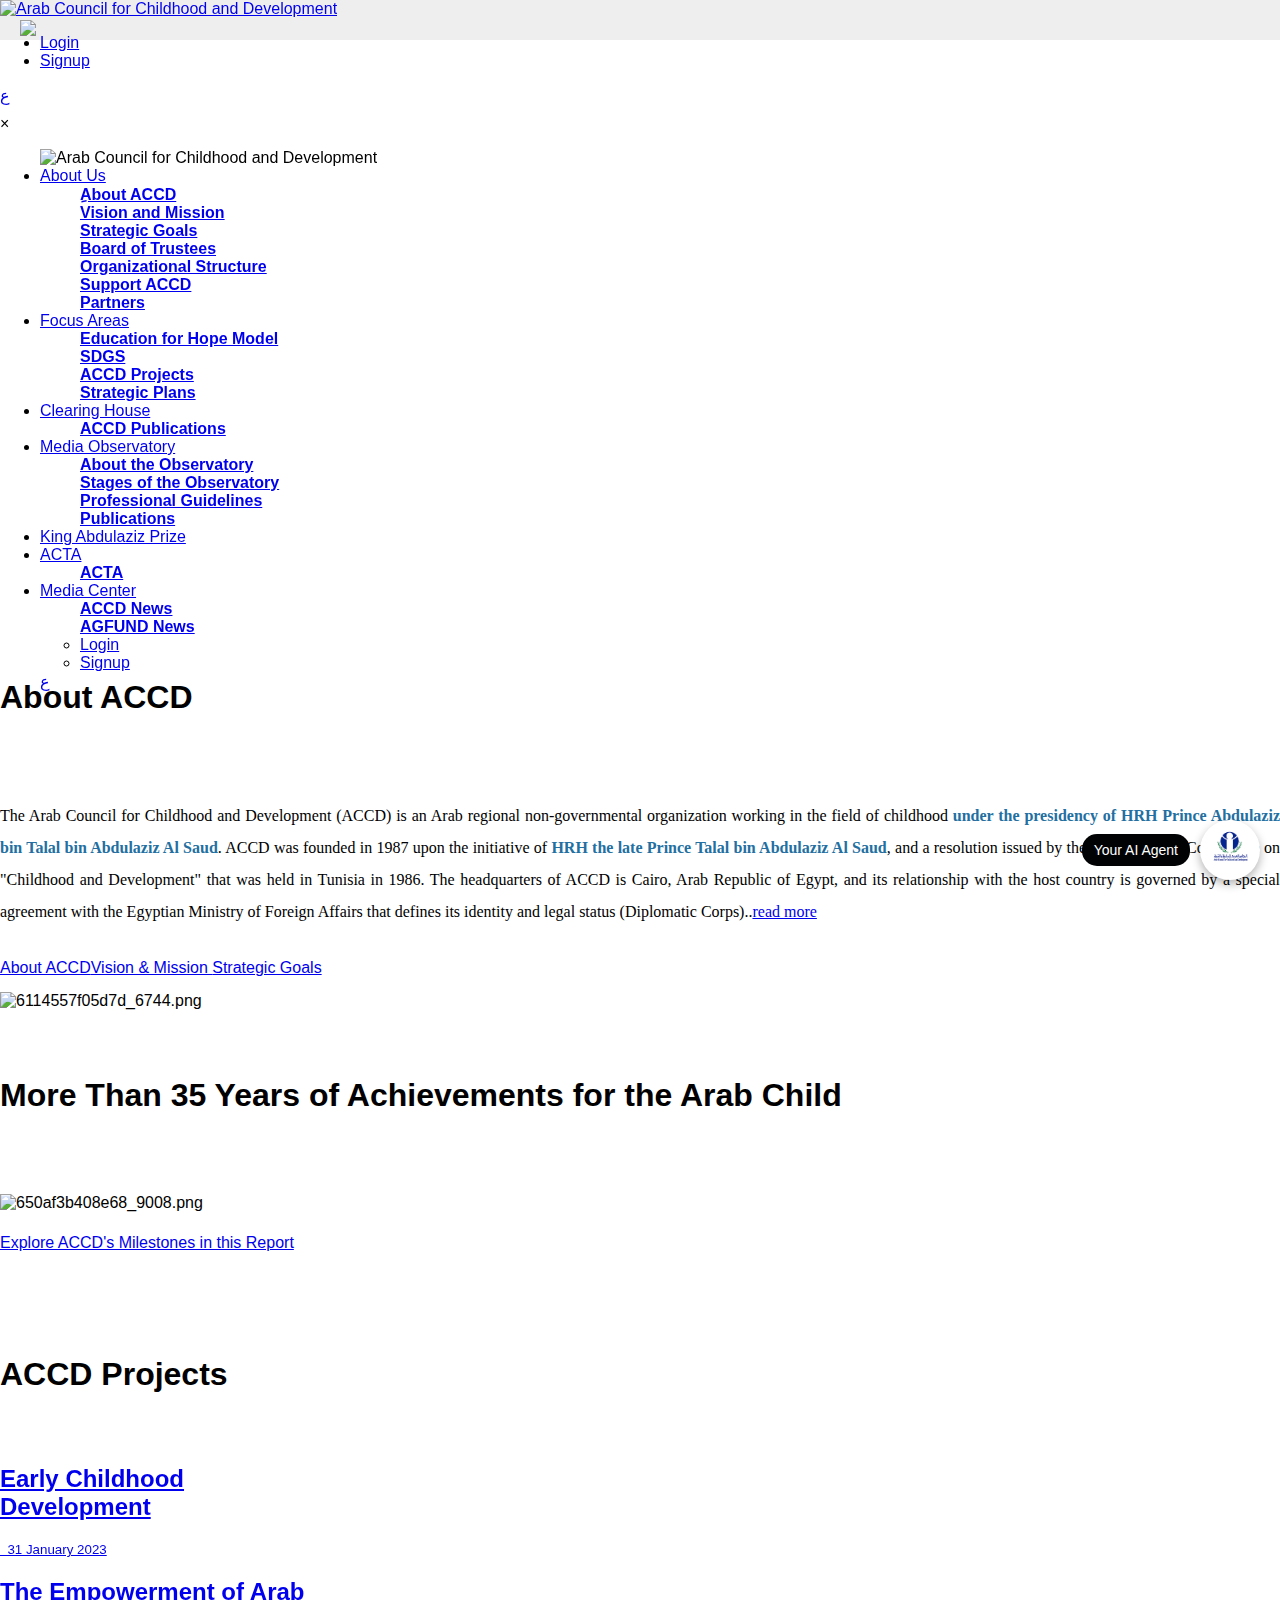
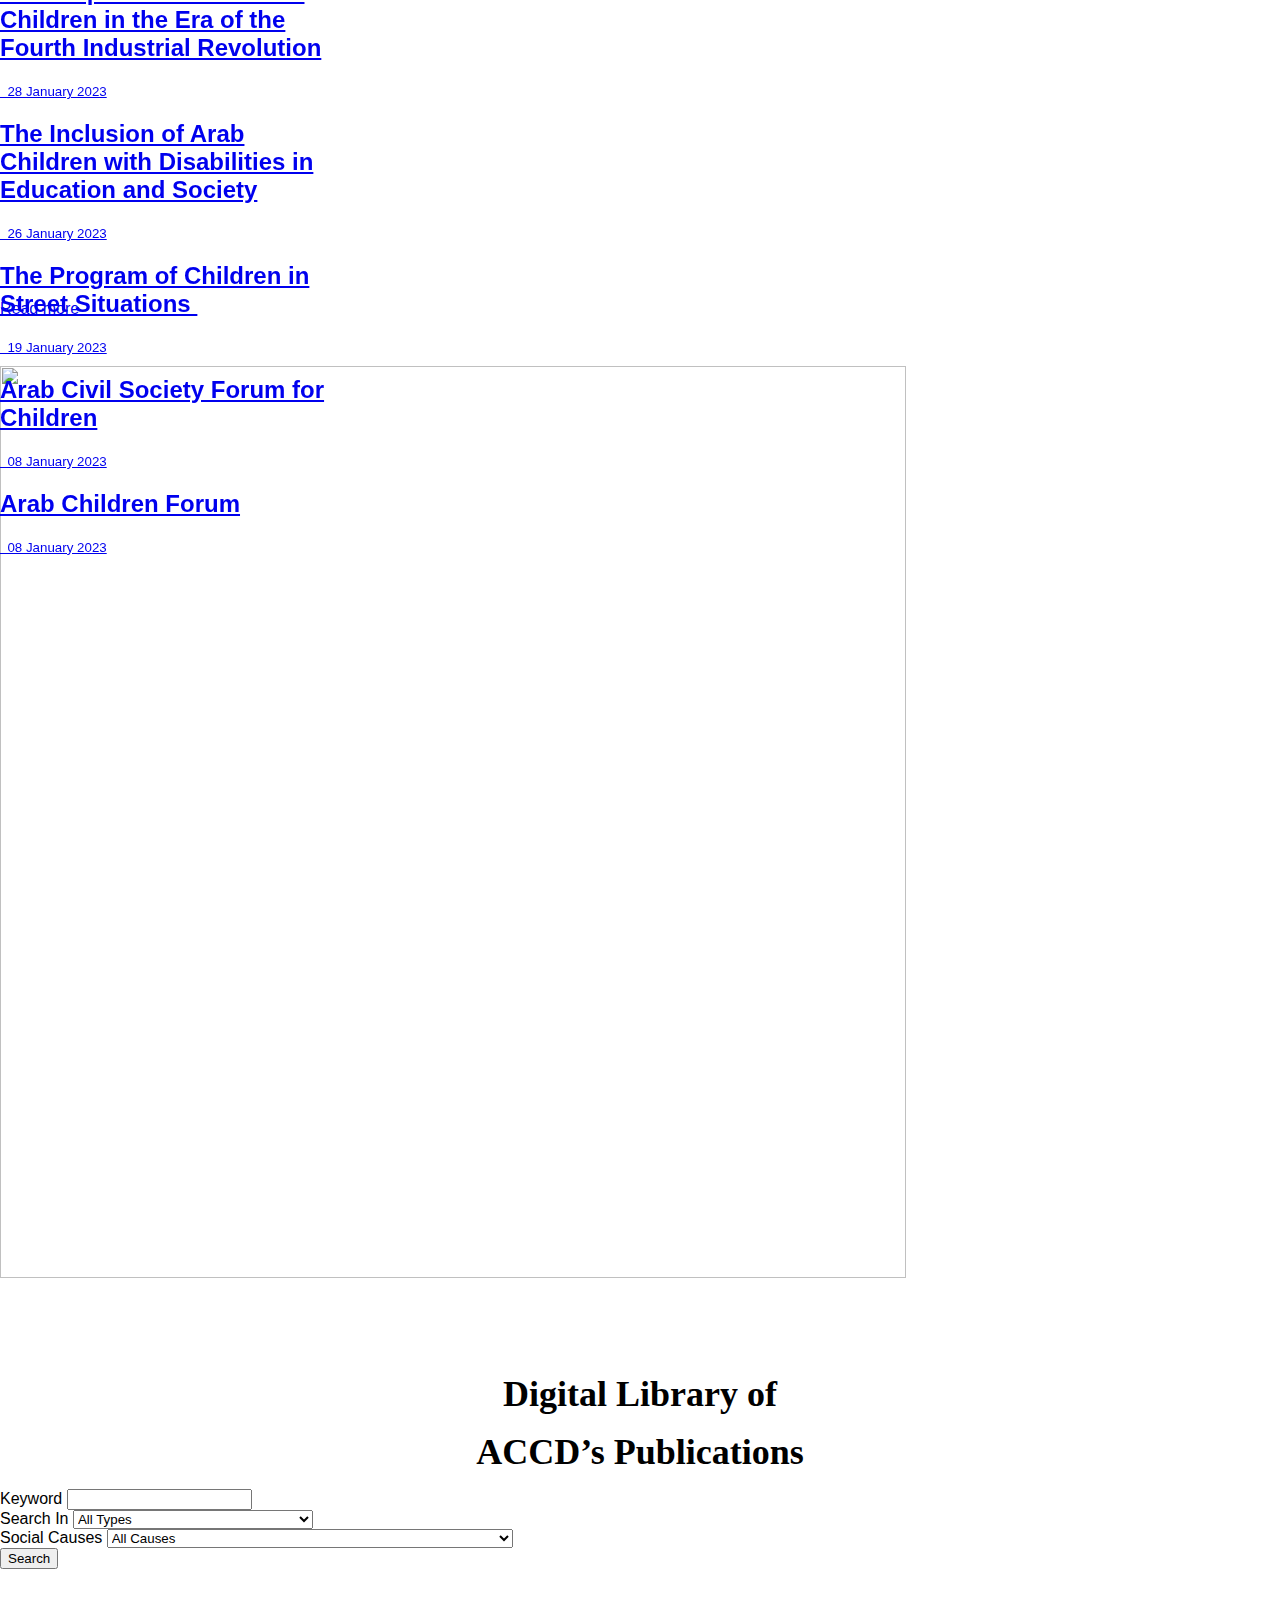
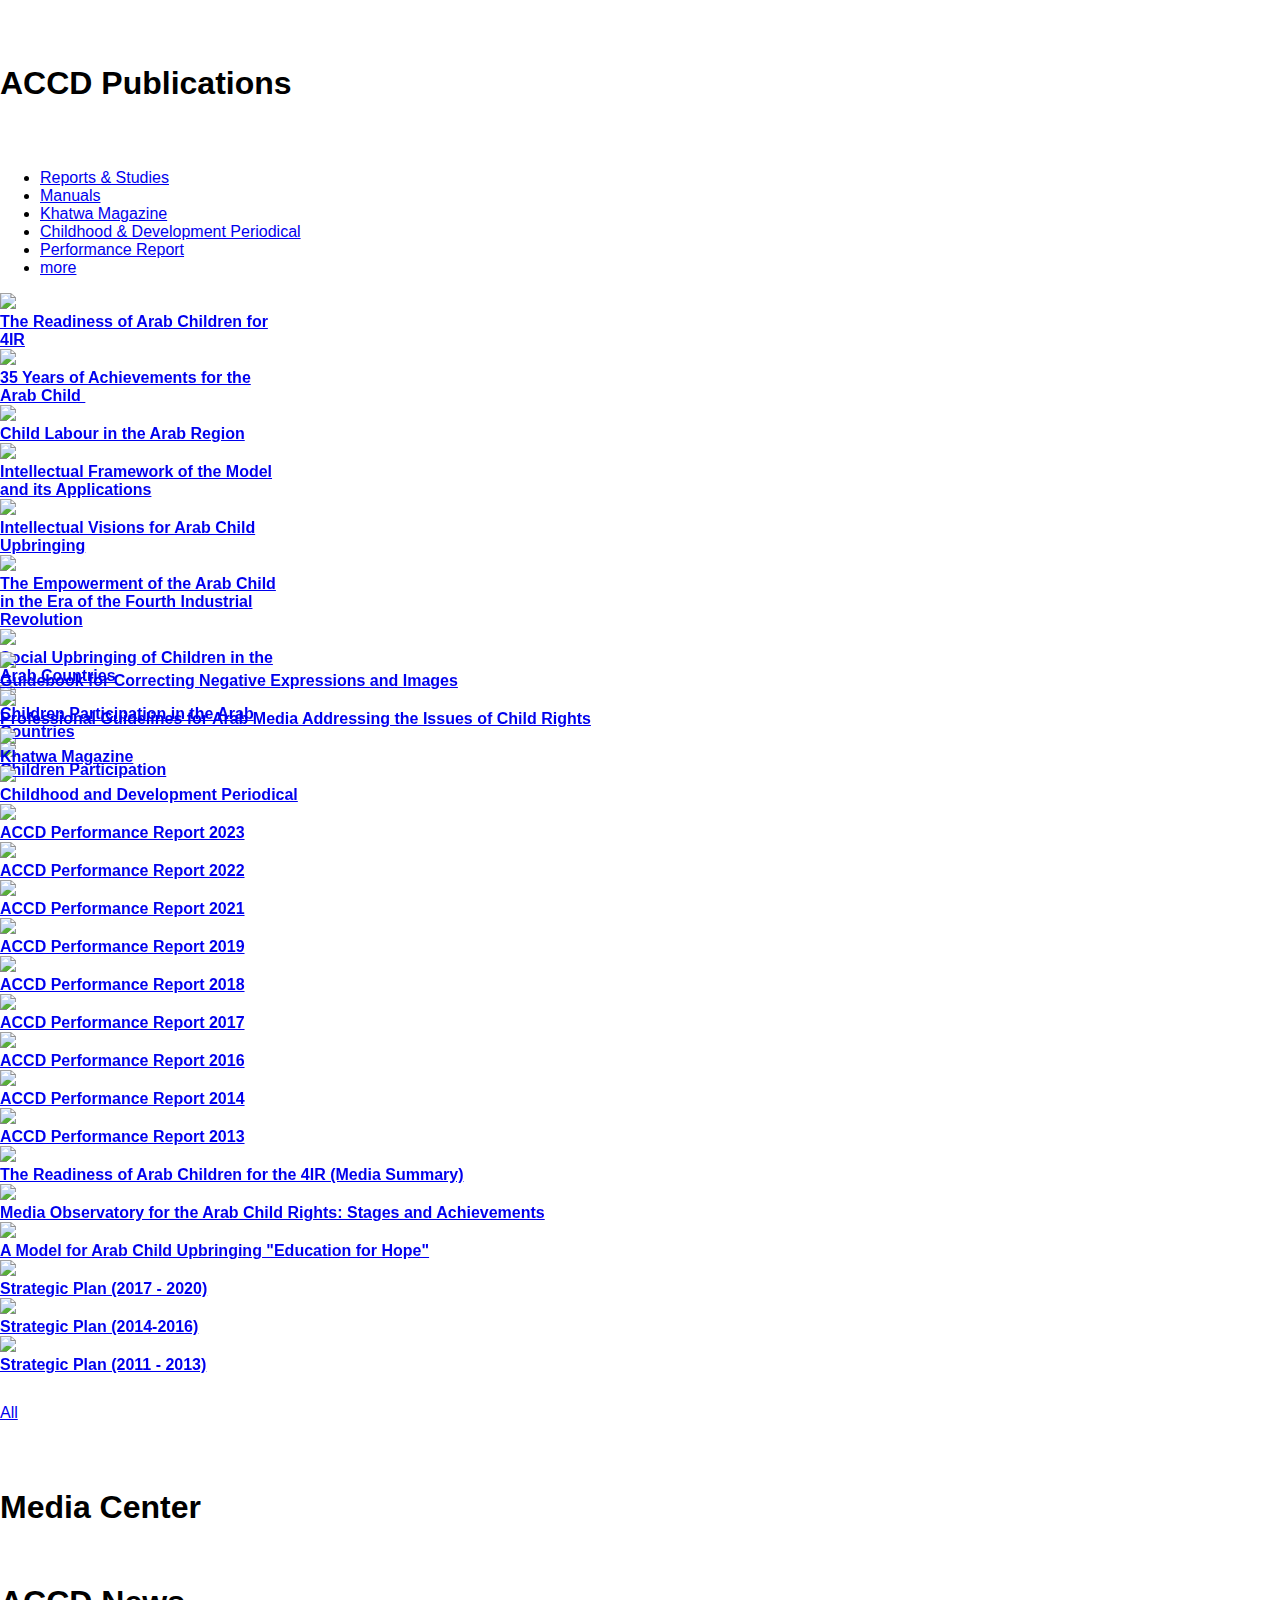
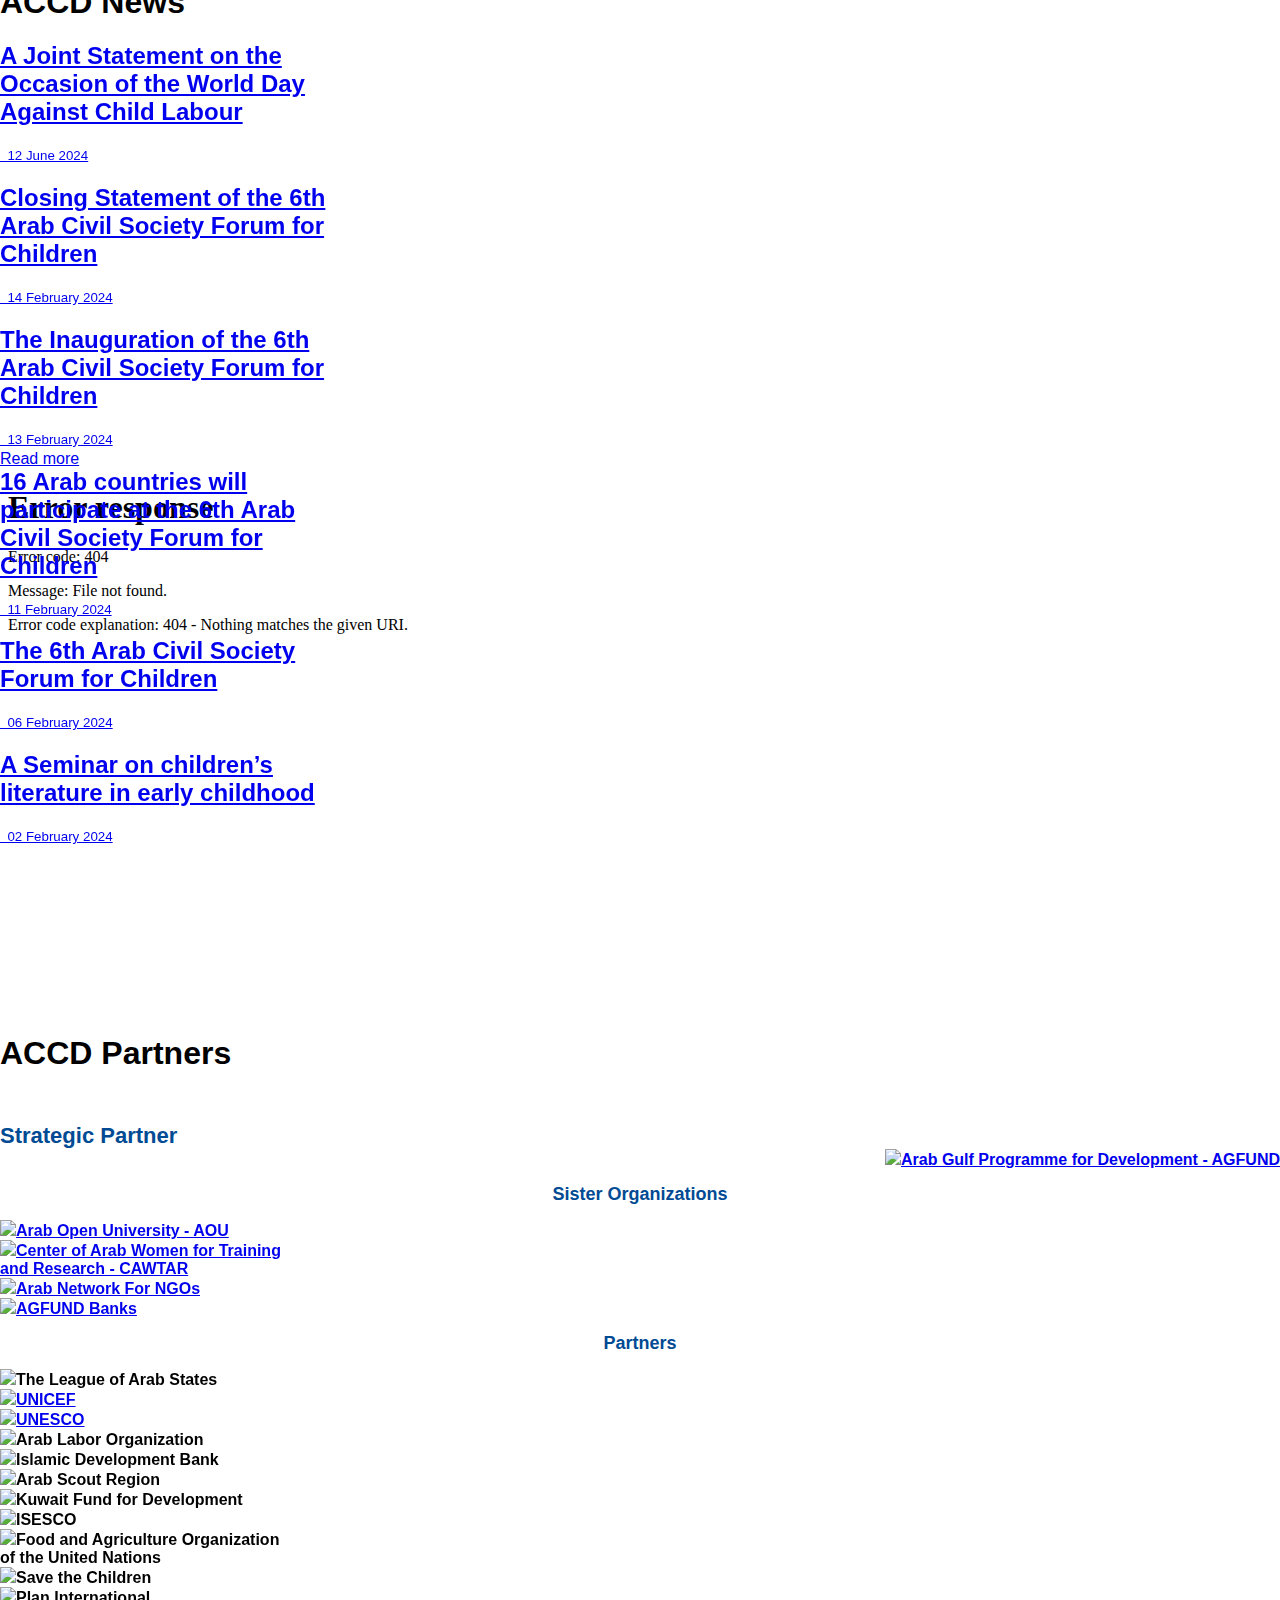
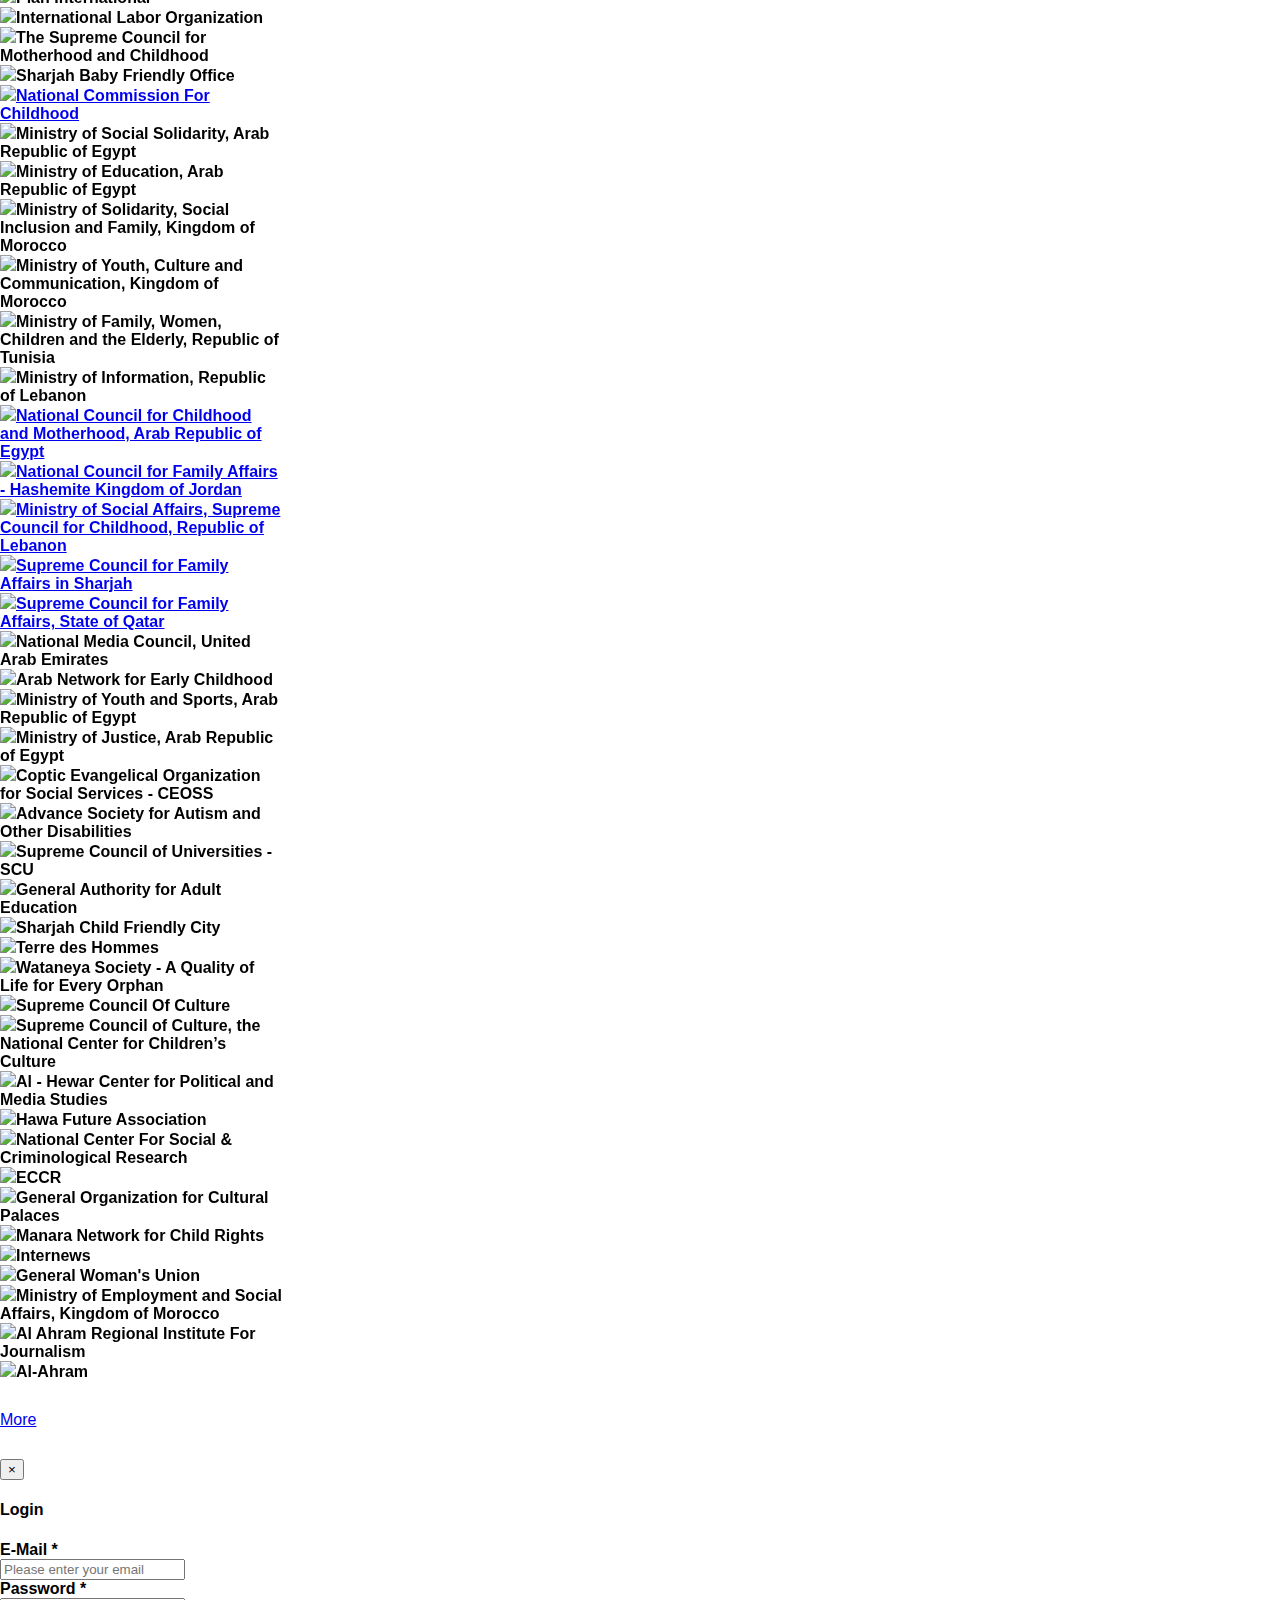
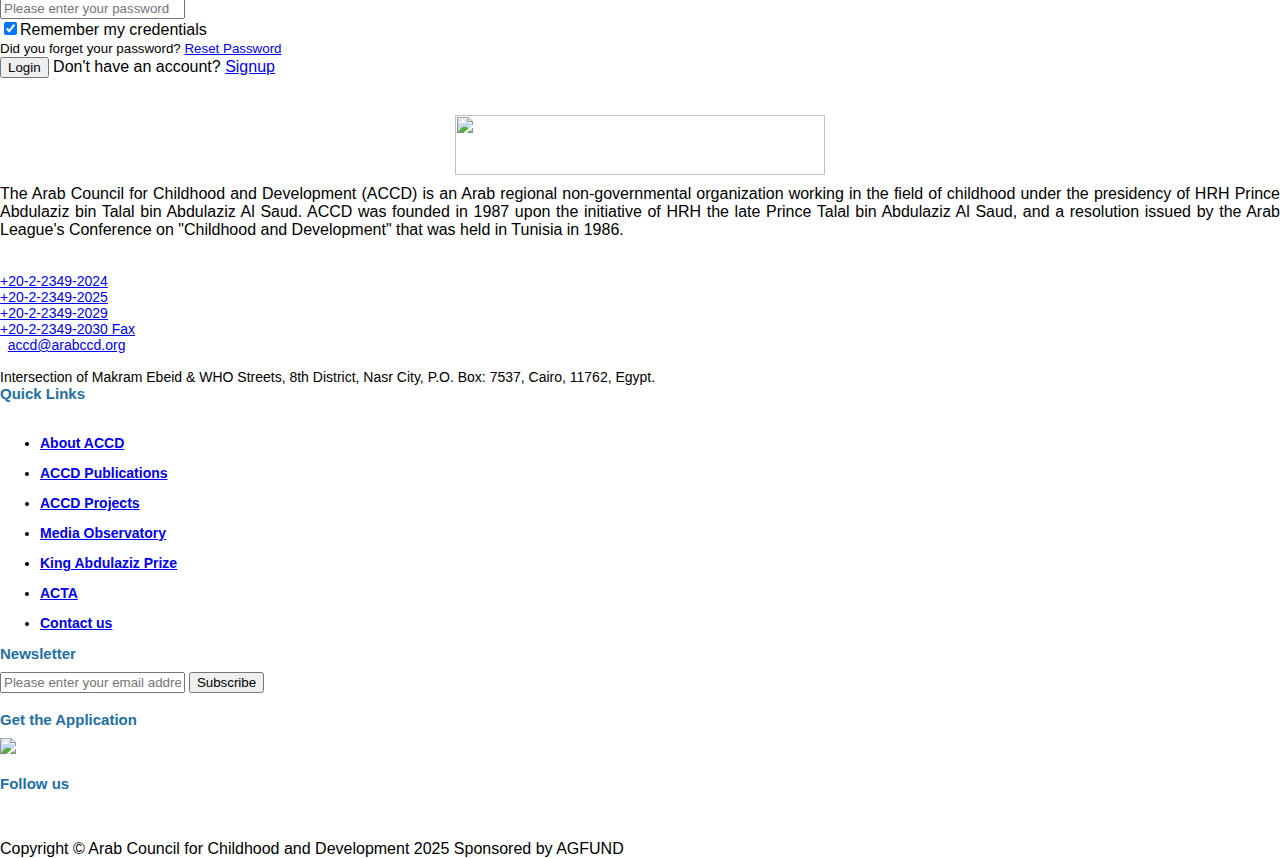
==== index.html @ 047ad4ff "Add files via upload" ====
<!DOCTYPE html>
<!-- saved from url=(0027)https://www.arabccd.org/en/ -->
<html lang="en" dir="ltr"><head><meta http-equiv="Content-Type" content="text/html; charset=UTF-8">

<title>Arab Council for Childhood and Development</title>

<!-- Standard Tags -->

<meta http-equiv="X-UA-Compatible" content="IE=Edge">
<meta http-equiv="content-type" content="text/html">
<meta name="robots" content="index,follow">
<meta name="viewport" content="width=device-width, initial-scale=1, maximum-scale=1, user-scalable=no">
<meta name="description" content="The Arab Council for Childhood and Development (ACCD) is an Arab regional non-governmental organization working in the field of childhood under the presidency of HRH Prince Abdulaziz bin Talal bin Abdulaziz Al Saud. ACCD was founded in 1987 upon the initiative of HRH the late Prince Talal bin Abdulaziz Al Saud, and a resolution issued by the Arab League&#39;s Conference on &quot;Childhood and Development&quot; that was held in Tunisia in 1986. ">

<!-- Social Media -->
<meta itemprop="name" content="Arab Council for Childhood and Development">
<meta itemprop="description" content="The Arab Council for Childhood and Development (ACCD) is an Arab regional non-governmental organization working in the field of childhood under the presidency of HRH Prince Abdulaziz bin Talal bin Abdulaziz Al Saud. ACCD was founded in 1987 upon the initiative of HRH the late Prince Talal bin Abdulaziz Al Saud, and a resolution issued by the Arab League&#39;s Conference on &quot;Childhood and Development&quot; that was held in Tunisia in 1986. ">
<meta itemprop="image" content="https://www.arabccd.org/uploads/_website/cover_6502f2e798486.jpg">
<meta property="og:url" content="http://www.arabccd.org/en/">
<meta property="og:title" content="Arab Council for Childhood and Development">
<meta property="og:description" content="The Arab Council for Childhood and Development (ACCD) is an Arab regional non-governmental organization working in the field of childhood under the presidency of HRH Prince Abdulaziz bin Talal bin Abdulaziz Al Saud. ACCD was founded in 1987 upon the initiative of HRH the late Prince Talal bin Abdulaziz Al Saud, and a resolution issued by the Arab League&#39;s Conference on &quot;Childhood and Development&quot; that was held in Tunisia in 1986. "> 
<meta property="og:image" content="https://www.arabccd.org/uploads/_website/cover_6502f2e798486.jpg">
<meta property="og:site_name" content="Arab Council for Childhood and Development">
<meta property="og:see_also" content="https://www.arabccd.org/">
<meta property="og:type" content="website">
<meta name="twitter:card" content="summary">
<meta name="twitter:url" content="http://www.arabccd.org/en/">
<meta name="twitter:title" content="Arab Council for Childhood and Development">
<meta name="twitter:description" content="The Arab Council for Childhood and Development (ACCD) is an Arab regional non-governmental organization working in the field of childhood under the presidency of HRH Prince Abdulaziz bin Talal bin Abdulaziz Al Saud. ACCD was founded in 1987 upon the initiative of HRH the late Prince Talal bin Abdulaziz Al Saud, and a resolution issued by the Arab League&#39;s Conference on &quot;Childhood and Development&quot; that was held in Tunisia in 1986. ">
<meta name="twitter:image" content="https://www.arabccd.org/uploads/_website/cover_6502f2e798486.jpg">

<!-- Header Bar Theme -->
<meta name="theme-color" content="#032f57">
<meta name="msapplication-navbutton-color" content="#032f57">
<meta name="apple-mobile-web-app-status-bar-style" content="#032f57">

<!-- Customization -->
<link rel="icon" type="image/png" href="https://www.arabccd.org/en/uploads/_website/icon_1518414326.png">
<!--<base href="https://www.arabccd.org/en/">--><base href=".">

<!-- Base Scripts -->
<script src="./Arab Council for Childhood and Development_files/_jquery.js.download"></script><link type="text/css" rel="stylesheet" id="dark-mode-custom-link"><link type="text/css" rel="stylesheet" id="dark-mode-general-link"><style lang="en" type="text/css" id="dark-mode-custom-style"></style><style lang="en" type="text/css" id="dark-mode-native-style"></style><style lang="en" type="text/css" id="dark-mode-native-sheet"></style>
<script src="./Arab Council for Childhood and Development_files/_jquery-ui.js.download"></script>
<script src="./Arab Council for Childhood and Development_files/_bootstrap.js.download"></script>
<script src="./Arab Council for Childhood and Development_files/_functions.js.download"></script>
<script src="./Arab Council for Childhood and Development_files/_language.js.download"></script>

<!-- Base Sheets -->
<link href="./Arab Council for Childhood and Development_files/_bootstrap-ltr.css" rel="stylesheet">
<link href="./Arab Council for Childhood and Development_files/_fontawesome.css" rel="stylesheet">
<link href="./Arab Council for Childhood and Development_files/_core.css" rel="stylesheet">

<!-- Common Plugins -->
<script src="./Arab Council for Childhood and Development_files/confirm.min.js.download"></script><link href="./Arab Council for Childhood and Development_files/confirm.min.css" rel="stylesheet">
<script src="./Arab Council for Childhood and Development_files/fancybox.min.js.download"></script><link href="./Arab Council for Childhood and Development_files/fancybox.min.css" rel="stylesheet">
<script src="./Arab Council for Childhood and Development_files/select2.min.js.download"></script><link href="./Arab Council for Childhood and Development_files/select2.min.css" rel="stylesheet">
<script src="./Arab Council for Childhood and Development_files/max-length.js.download"></script><link href="./Arab Council for Childhood and Development_files/max-length.css" rel="stylesheet">
<script src="./Arab Council for Childhood and Development_files/sticky.min.js.download"></script>
<script src="./Arab Council for Childhood and Development_files/validator.min.js.download"></script>
<link href="./Arab Council for Childhood and Development_files/animate.min.css" rel="stylesheet">

<!-- Website Plugins -->
<script src="./Arab Council for Childhood and Development_files/animate-os.min.js.download"></script><link href="./Arab Council for Childhood and Development_files/animate-os.min.css" rel="stylesheet">
<script src="./Arab Council for Childhood and Development_files/preloader.js.download"></script><link href="./Arab Council for Childhood and Development_files/preloader.css" rel="stylesheet">
<script src="./Arab Council for Childhood and Development_files/swiper.min.js.download"></script><link href="./Arab Council for Childhood and Development_files/swiper.min.css" rel="stylesheet">
<script src="./Arab Council for Childhood and Development_files/smooth-scroll.min.js.download"></script>

<!-- Load classes separately when not in production -->
	<link href="./Arab Council for Childhood and Development_files/_theme.css" rel="stylesheet">
	<link href="./Arab Council for Childhood and Development_files/_classes.css" rel="stylesheet">
	<link href="./Arab Council for Childhood and Development_files/_modules.css" rel="stylesheet">	
	<link href="./Arab Council for Childhood and Development_files/loading.css" rel="stylesheet">
	<link href="./Arab Council for Childhood and Development_files/header.css" rel="stylesheet">
	<link href="./Arab Council for Childhood and Development_files/footer.css" rel="stylesheet">
	
	<link href="./Arab Council for Childhood and Development_files/generic-1.css" rel="stylesheet"><link href="./Arab Council for Childhood and Development_files/generic-2.css" rel="stylesheet"><link href="./Arab Council for Childhood and Development_files/generic-3.css" rel="stylesheet"><link href="./Arab Council for Childhood and Development_files/generic-4.css" rel="stylesheet"><link href="./Arab Council for Childhood and Development_files/generic-blurred.css" rel="stylesheet"><link href="./Arab Council for Childhood and Development_files/generic-fixed.css" rel="stylesheet"><link href="./Arab Council for Childhood and Development_files/generic-gradient.css" rel="stylesheet"><link href="./Arab Council for Childhood and Development_files/generic-sm-1.css" rel="stylesheet"><link href="./Arab Council for Childhood and Development_files/generic-sm-blurred.css" rel="stylesheet"><link href="./Arab Council for Childhood and Development_files/icon-shadow.css" rel="stylesheet"><link href="./Arab Council for Childhood and Development_files/image-only.css" rel="stylesheet"><link href="./Arab Council for Childhood and Development_files/image.css" rel="stylesheet"><link href="./Arab Council for Childhood and Development_files/laptop.css" rel="stylesheet"><link href="./Arab Council for Childhood and Development_files/observatory-record.css" rel="stylesheet"><link href="./Arab Council for Childhood and Development_files/publication-2d-large.css" rel="stylesheet"><link href="./Arab Council for Childhood and Development_files/publication-2d.css" rel="stylesheet"><link href="./Arab Council for Childhood and Development_files/publication.css" rel="stylesheet"><link href="./Arab Council for Childhood and Development_files/side-content-1.css" rel="stylesheet"><link href="./Arab Council for Childhood and Development_files/team-1.css" rel="stylesheet"><link href="./Arab Council for Childhood and Development_files/video.css" rel="stylesheet">
	<link href="./Arab Council for Childhood and Development_files/about-links.css" rel="stylesheet"><link href="./Arab Council for Childhood and Development_files/application-buttons.css" rel="stylesheet"><link href="./Arab Council for Childhood and Development_files/ch-cause-index.css" rel="stylesheet"><link href="./Arab Council for Childhood and Development_files/ch-counter.css" rel="stylesheet"><link href="./Arab Council for Childhood and Development_files/ch-search.css" rel="stylesheet"><link href="./Arab Council for Childhood and Development_files/contact-info.css" rel="stylesheet"><link href="./Arab Council for Childhood and Development_files/mission-vision.css" rel="stylesheet"><link href="./Arab Council for Childhood and Development_files/newsletter.css" rel="stylesheet"><link href="./Arab Council for Childhood and Development_files/partners.css" rel="stylesheet"><link href="./Arab Council for Childhood and Development_files/prize-application.css" rel="stylesheet"><link href="./Arab Council for Childhood and Development_files/publications-search.css" rel="stylesheet"><link href="./Arab Council for Childhood and Development_files/quick-links-buttons.css" rel="stylesheet"><link href="./Arab Council for Childhood and Development_files/quick-links.css" rel="stylesheet"><link href="./Arab Council for Childhood and Development_files/scopes-links.css" rel="stylesheet"><link href="./Arab Council for Childhood and Development_files/share-page.css" rel="stylesheet"><link href="./Arab Council for Childhood and Development_files/slider.css" rel="stylesheet"><link href="./Arab Council for Childhood and Development_files/social.css" rel="stylesheet">	
	<link href="./Arab Council for Childhood and Development_files/template1.css" rel="stylesheet"><link href="./Arab Council for Childhood and Development_files/template2.css" rel="stylesheet"><link href="./Arab Council for Childhood and Development_files/template3.css" rel="stylesheet">
<!-- Website Specific -->
<script src="./Arab Council for Childhood and Development_files/functions.js.download"></script>
<script src="./Arab Council for Childhood and Development_files/header.js.download"></script>
<link href="./Arab Council for Childhood and Development_files/theme.css" rel="stylesheet">
<link href="./Arab Council for Childhood and Development_files/template.css" rel="stylesheet">

<!-- Variables passed from PHP to JS -->
<script>
var user_token = "f3qru41ac0ocs4k8kgcgw8wc0skog0s";
var current_platform = "Browser";
var on_mobile = 0;
var enable_localization = 1;
var file_size_limit = 524288;
</script>

<!-- Custom Meta Data -->
<script src="./Arab Council for Childhood and Development_files/selecty.min.js.download"></script>
<link href="./Arab Council for Childhood and Development_files/selecty.min.css" rel="stylesheet">

<script charset="utf-8" src="./Arab Council for Childhood and Development_files/timeline.e108540dddc96e4b707f5cf259a582d7.js.download"></script></head><body class="body website" data-aos-easing="ease-in-out-sine" data-aos-duration="400" data-aos-delay="0"><div id="page-loading" style="display: none;">
	<div class="spinner">
		<div class="double-bounce1"></div>
		<div class="double-bounce2"></div>
	</div>
</div>

<script>
var swiperInstances = [];

$(document).ready(function(){
	$("#page-loading").delay(250).fadeOut(250, function(){
		hideLoadingCover();
	});
});
</script>

<style>
	body {
	font-family: Arial, sans-serif;
	margin: 0;
	padding: 0;
	overflow-x: hidden;
}

/* Floating Chat Icon - Draggable */
#chatContainer {
	position: fixed;
	bottom: 20px;
	right: 20px;
	display: flex;
	align-items: center;
	gap: 10px;
	cursor: grab;
	z-index: 9999;
	transition: transform 0.3s ease;
}

/* Hello AI Message */
#helloMessage {
	background: #000204;
	color: white;
	padding: 8px 12px;
	border-radius: 15px;
	font-size: 14px;
	white-space: nowrap;
	display: flex;
	align-items: center;
	justify-content: center;
	transition: opacity 0.3s;
}

/* Chat Icon */
#chatIcon {
	width: 60px;
	height: 60px;
	background-color: white;
	border-radius: 50%;
	box-shadow: 0px 4px 10px rgba(0, 0, 0, 0.3);
	display: flex;
	align-items: center;
	justify-content: center;
	cursor: grab;
	position: relative;
	transition: transform 0.2s ease-in-out;
}

#chatIcon:hover {
	transform: scale(1.1);
}

#chatIcon img {
	width: 45px;
	height: 45px;
	border-radius: 50%;
}

/* Chat Box - Glassmorphism */
#chatBox {
	width: 350px;
	background: rgba(255, 255, 255, 0.8);
	backdrop-filter: blur(12px);
	border-radius: 12px;
	position: fixed;
	bottom: 90px;
	right: 20px;
	box-shadow: 0px 4px 15px rgba(0, 0, 0, 0.3);
	display: none;
	flex-direction: column;
	overflow: hidden;
	z-index: 9999;
	transition: transform 0.3s ease-in-out;
}

/* Chat Header */
.chatHeader {
	background: #04070a;
	color: white;
	padding: 15px;
	font-size: 16px;
	font-weight: bold;
	display: flex;
	justify-content: space-between;
	align-items: center;
	border-bottom: 2px solid rgba(255, 255, 255, 0.2);
}

.chatHeader button {
	background: none;
	border: none;
	color: white;
	cursor: pointer;
	font-size: 18px;
	transition: transform 0.2s;
}

.chatHeader button:hover {
	transform: rotate(90deg);
}

/* Chat Messages */
#chatMessages {
	height: 150px;
	overflow-y: auto;
	padding: 10px;
	display: flex;
	flex-direction: column;
	background: #f9f9f9;
	border-bottom: 1px solid rgba(0, 0, 0, 0.1);
}

/* Suggested Buttons */
.suggested-buttons {
	display: flex;
	flex-direction: column;
	gap: 10px;
	padding: 10px;
	align-items: center;
	background: #f9f9f9;
}

.suggested-buttons button {
	width: 90%;
	padding: 10px;
	border: 2px solid #000204;
	background: white;
	color: #000204;
	border-radius: 25px;
	font-size: 16px;
	cursor: pointer;
	transition: all 0.3s ease;
}

.suggested-buttons button:hover {
	background: #000204;
	color: white;
	transform: scale(1.05);
}

/* Chat Input */
#chatInput {
	display: flex;
	align-items: center;
	padding: 10px;
	border-top: 1px solid rgba(0, 0, 0, 0.1);
	background: white;
	gap: 5px;
}

#chatInput input {
	flex: 1;
	padding: 10px;
	border: 1px solid #ddd;
	border-radius: 8px;
	font-size: 14px;
}

/* Send Button */
#chatInput button {
	background: linear-gradient(135deg, #000101, #1a1a1a);
	color: white;
	border: none;
	padding: 10px 14px;
	border-radius: 8px;
	cursor: pointer;
	transition: background 0.3s ease-in-out, transform 0.2s;
	font-size: 14px;
}

#chatInput button:hover {
	background: linear-gradient(135deg, #0056b3, #003d82);
	transform: scale(1.05);
}

/* File Upload Button */
.file-upload {
	background: none;
	border: none;
	cursor: pointer;
	font-size: 18px;
	transition: transform 0.2s;
}

.file-upload:hover {
	transform: scale(1.1);
}
/* User and Bot Messages */
.user-message {
align-self: flex-end;
background-color: #007bff;
color: white;
border-radius: 10px 10px 0 10px;
padding: 8px 12px;
margin: 4px 0;
max-width: 70%;
position: relative;
}

.bot-message {
align-self: flex-start;
background-color: #e9ecef;
color: black;
border-radius: 10px 10px 10px 0;
padding: 8px 12px;
margin: 4px 0;
max-width: 70%;
position: relative;
}

/* Timestamp */
.timestamp {
font-size: 10px;
color: #666;
margin-top: 4px;
display: block;
text-align: right;
}

.bot-message .timestamp {
text-align: left;
}

/* Date Separator */
.date-separator {
text-align: center;
font-size: 12px;
color: #666;
margin: 10px 0;
position: relative;
}

.date-separator::before,
.date-separator::after {
content: '';
flex: 1;
border-bottom: 1px solid #ddd;
margin: auto 10px;
}

.date-separator::before {
margin-right: 10px;
}

.date-separator::after {
margin-left: 10px;
}
</style>

<!-- Body Headers -->
<!-- Website header-->
<div class="print-only" style="padding: 20px; background: #eee; height: 0px">
<img src="./Arab Council for Childhood and Development_files/logo_5f705e56167b4.png" style="width:300px">
</div>

<div id="nav-sticky-sticky-wrapper" class="sticky-wrapper nav-stuck" style="height: 102px;"><div class="header" id="nav-sticky" style="width: 1275.33px; position: fixed; top: 0.01px; z-index: 1000;">
<div class="container header_container">

<!-- Large screen logo -->
<div class="logo">
	<div><a href="https://www.arabccd.org/en/"><img src="./Arab Council for Childhood and Development_files/logo_5f705e56167b4.png" alt="Arab Council for Childhood and Development"></a></div>
</div>

<!-- Large screen menu prefix -->
<div class="buttons prefix no-print" style="display: none">
	<!-- Search -->
	<div><a href="https://www.arabccd.org/en/"><i class="fas fa-home"></i></a></div>&nbsp;&nbsp;
</div>

<!-- Menu contents -->
<div class="menu no-print">
	<!-- Large screen menu prefix -->
	<div class="buttons suffix hidden-xs hidden-sm" style="margin-bottom:10px">
		<div><a href="https://www.arabccd.org/en/"><i class="fal fa-home"></i></a></div>
		
		<!-- Registration -->
		<div>
							<a data-toggle="dropdown"><i class="fal fa-user"></i></a>
						<ul class="dropdown-menu reverse animate">
									<li><a href="https://www.arabccd.org/en/#" data-toggle="modal" data-target="#loginModal">Login</a></li>
					<li><a href="https://www.arabccd.org/en/signup/">Signup</a></li>
							</ul>
		</div>
		
		<!-- Language -->
		<div><a href="https://www.arabccd.org/">ع</a></div>		
		<!-- Search -->
		<div><a onclick="websiteSearch()"><i class="fal fa-search"></i></a></div>
	</div>

	<div class="nav-menu-container">
		<!-- Small screen menu and close buttons -->
		<div class="nav-menu-sm">
			<div class="container container-md">
				<div class="nav-cover"><span class="close-nav" onclick="hideNavMenu()">×</span></div>
				<div class="nav-button" onclick="showNavMenu()"><i class="fas fa-bars"></i></div>
			</div>
		</div>
		
		<ul class="nav-menu">
			<!-- Small screen logo -->
			<div class="nav-menu-sm">
				<img src="./Arab Council for Childhood and Development_files/logo_5f705e56167b4.png" alt="Arab Council for Childhood and Development">
			</div>
			
			<!-- Menu contents -->
			<li class="nav-item nav-dropdown-item"><a toggle="" href="https://www.arabccd.org/en/about/">About Us <span class="fas fa-angle-down"></span></a><ul class="nav-dropdown "><div class="menu-links"><div class="menu-block single"><b><a href="https://www.arabccd.org/en/about/#module-611610797501c">ِAbout ACCD</a></b></div><div class="menu-block single"><b><a href="https://www.arabccd.org/en/about/#module-650bf11d673ac">Vision and Mission </a></b></div><div class="menu-block single"><b><a href="https://www.arabccd.org/en/about/#module-650c2d55d914f">Strategic Goals </a></b></div><div class="menu-block single"><b><a href="https://www.arabccd.org/en/about/#module-6116263881e97">Board of Trustees</a></b></div><div class="menu-block single"><b><a href="https://www.arabccd.org/en/about/#module-62983c2079a2d">Organizational Structure</a></b></div><div class="menu-block single"><b><a href="https://www.arabccd.org/en/about/#module-611626519bd22">Support ACCD</a></b></div><div class="menu-block single"><b><a href="https://www.arabccd.org/en/about/#module-6116265c3a39a">Partners </a></b></div></div></ul></li><li class="nav-item nav-dropdown-item"><a toggle="" href="https://www.arabccd.org/en/focus-areas-en/">Focus Areas  <span class="fas fa-angle-down"></span></a><ul class="nav-dropdown "><div class="menu-links"><div class="menu-block single"><b><a href="https://www.arabccd.org/en/focus-areas-en/#module-6368e1ea86171">Education for Hope Model </a></b></div><div class="menu-block single"><b><a href="https://www.arabccd.org/en/focus-areas-en/#module-6368fa3c2312b">SDGS</a></b></div><div class="menu-block single"><b><a href="https://www.arabccd.org/en/focus-areas-en/#module-611637a2981ef">ACCD Projects </a></b></div><div class="menu-block single"><b><a href="https://www.arabccd.org/en/focus-areas-en/#module-650b05356b09f">Strategic Plans </a></b></div></div></ul></li><li class="nav-item nav-dropdown-item"><a toggle="" href="https://www.arabccd.org/en/publications/">Clearing House  <span class="fas fa-angle-down"></span></a><ul class="nav-dropdown "><div class="menu-links"><div class="menu-block single"><b><a href="https://www.arabccd.org/en/publications/">ACCD Publications </a></b></div></div></ul></li><li class="nav-item nav-dropdown-item"><a toggle="" href="https://www.arabccd.org/en/observatory/">Media Observatory  <span class="fas fa-angle-down"></span></a><ul class="nav-dropdown "><div class="menu-links"><div class="menu-block single"><b><a href="https://www.arabccd.org/en/observatory/#module-6112a274c1d02">About the Observatory </a></b></div><div class="menu-block single"><b><a href="https://www.arabccd.org/en/observatory/#module-64bbf22aeae47">Stages of the Observatory </a></b></div><div class="menu-block single"><b><a href="https://www.arabccd.org/en/observatory/#module-64bbee30df6a0">Professional Guidelines </a></b></div><div class="menu-block single"><b><a href="https://www.arabccd.org/en/observatory/#module-611f5b97a3502">Publications </a></b></div></div></ul></li><li class="nav-item"><a href="https://www.arabccd.org/en/prizekingabdulaziz-/">King Abdulaziz Prize </a></li><li class="nav-item nav-dropdown-item"><a toggle="" href="https://www.arabccd.org/en/arab-childhood-training-academy-acta/">ACTA <span class="fas fa-angle-down"></span></a><ul class="nav-dropdown "><div class="menu-links"><div class="menu-block single"><b><a href="https://www.arabccd.org/en/arab-childhood-training-academy-acta/">ACTA </a></b></div></div></ul></li><li class="nav-item nav-dropdown-item"><a toggle="" href="https://www.arabccd.org/en/news/">Media Center  <span class="fas fa-angle-down"></span></a><ul class="nav-dropdown "><div class="menu-links"><div class="menu-block single"><b><a href="https://www.arabccd.org/en/news/">ACCD News </a></b></div><div class="menu-block single"><b><a href="https://www.arabccd.org/en/news/?category=3">AGFUND News</a></b></div></div></ul></li>			
			<!-- Small screen menu prefix -->
			<div class="nav-menu-sm">
	<!-- Large screen menu prefix -->
	<div class="buttons suffix" style="margin-bottom:10px">
		<div><a href="https://www.arabccd.org/en/"><i class="fal fa-home"></i></a></div>
		
		<!-- Registration -->
		<div>
							<a data-toggle="dropdown"><i class="fal fa-user"></i></a>
						<ul class="dropdown-menu reverse animate">
									<li><a href="https://www.arabccd.org/en/#" data-toggle="modal" data-target="#loginModal">Login</a></li>
					<li><a href="https://www.arabccd.org/en/signup/">Signup</a></li>
							</ul>
		</div>
		
		<!-- Language -->
		<div><a href="https://www.arabccd.org/">ع</a></div>		
		<!-- Search -->
		<div><a onclick="websiteSearch()"><i class="fal fa-search"></i></a></div>
	</div>
			
				<!-- Copyrights -->
								
			</div>
		</ul>
	</div>
</div>



<!-- End website header-->	
</div>
</div></div>


<script>
function websiteSearch(){
	$.confirm({
		title: "",
		theme: "light-noborder",
		content: "<input type=text id=website_search style='height:40px; padding:10px; border-radius:3px'></input>",
		buttons: {
			search: {
				text: "Search",
				btnClass: "btn-blue",
				action: function (){
					var query = this.$content.find("#website_search").val();
					if (!query){ 
						this.$content.find("#website_search").css("border","1px solid rgb(185, 74, 72)");
						return false;
					} else {
						setWindowLocation("search/?q=" + query);
					}
				}
			},
			cancel: {
				text: readLanguage.plugins.message_cancel
			}
		}
	});	
}
</script><div id="module-6114f18df39b1" class="module_custom module-6114f18df39b1"><div class=""><div class="row " style="justify-content:flex-start; align-items:stretch; flex-wrap:wrap"><div class="col-md-20 col-sm-20 regular "><link href="./Arab Council for Childhood and Development_files/slider(1).css" rel="stylesheet">

<div class="slider">
	<div id="swiper-container-slider" class="swiper-container swiper-container-horizontal swiper-container-autoheight">
		<div class="swiper-wrapper" style="transition-duration: 0ms; transform: translate3d(-2550px, 0px, 0px); height: 478px;"><div class="swiper-slide swiper-slide-duplicate" data-swiper-slide-index="3" style="width: 1275px;">
					<img class="image" src="./Arab Council for Childhood and Development_files/650b10c8ae69f.jpg">
										<div class="description">
						<div>
																		
						<!-- Buttons -->
						<div class="buttons" data-animation="zoomIn" style="animation-duration: 1s;"><a class="btn btn-arabccd" href="https://www.arabccd.org/en/arab-childhood-training-academy-acta/">ACTA Academy </a></div>						</div>
					</div>
									</div>
							<div class="swiper-slide swiper-slide-prev" data-swiper-slide-index="0" style="width: 1275px;">
					<img class="image" src="./Arab Council for Childhood and Development_files/650b0fa30e8c0.jpg">
										<div class="description">
						<div>
																		
						<!-- Buttons -->
						<div class="buttons" data-animation="zoomIn" style="animation-duration: 1s;"><a class="btn btn-arabccd" href="https://www.arabccd.org/en/about/">About ACCD</a></div>						</div>
					</div>
									</div>
							<div class="swiper-slide swiper-slide-active" data-swiper-slide-index="1" style="width: 1275px;">
					<img class="image" src="./Arab Council for Childhood and Development_files/650b0d1b163d7.jpg">
										<div class="description">
						<div>
																		
						<!-- Buttons -->
						<div class="buttons" data-animation="zoomIn" style="animation-duration: 1s;"><a class="btn btn-arabccd" href="https://www.arabccd.org/en/about/#module-650bf11d673ac">Mission and Vision </a></div>						</div>
					</div>
									</div>
							<div class="swiper-slide swiper-slide-next" data-swiper-slide-index="2" style="width: 1275px;">
					<img class="image" src="./Arab Council for Childhood and Development_files/650b0c8d06eda.png">
										<div class="description">
						<div>
						<h2 data-animation="fadeInLeft" class="" style="animation-duration: 1s;">Focus Areas </h2>												
						<!-- Buttons -->
						<div class="buttons" data-animation="zoomIn" style="animation-duration: 1s;"><a class="btn btn-arabccd" href="https://www.arabccd.org/en/focus-areas-en/">Explore the Model </a></div>						</div>
					</div>
									</div>
							<div class="swiper-slide" data-swiper-slide-index="3" style="width: 1275px;">
					<img class="image" src="./Arab Council for Childhood and Development_files/650b10c8ae69f.jpg">
										<div class="description">
						<div>
																		
						<!-- Buttons -->
						<div class="buttons" data-animation="zoomIn" style="animation-duration: 1s;"><a class="btn btn-arabccd" href="https://www.arabccd.org/en/arab-childhood-training-academy-acta/">ACTA Academy </a></div>						</div>
					</div>
									</div>
					<div class="swiper-slide swiper-slide-duplicate swiper-slide-duplicate-prev" data-swiper-slide-index="0" style="width: 1275px;">
					<img class="image" src="./Arab Council for Childhood and Development_files/650b0fa30e8c0.jpg">
										<div class="description">
						<div>
																		
						<!-- Buttons -->
						<div class="buttons" data-animation="zoomIn" style="animation-duration: 1s;"><a class="btn btn-arabccd" href="https://www.arabccd.org/en/about/">About ACCD</a></div>						</div>
					</div>
									</div></div>
		<div id="swiper-next-slider" class="swiper-button-next"></div>
		<div id="swiper-prev-slider" class="swiper-button-prev"></div>
	</div>
	<div id="swiper-pagination-slider" class="swiper-pagination swiper-pagination-clickable swiper-pagination-bullets"><span class="swiper-pagination-bullet"></span><span class="swiper-pagination-bullet swiper-pagination-bullet-active"></span><span class="swiper-pagination-bullet"></span><span class="swiper-pagination-bullet"></span></div>
</div>

<script>
var slider_swiper = new Swiper("#swiper-container-slider", {
	slidesPerView: 1,
	spaceBetween: 0,
	autoHeight: true,
	loop: true,
	navigation: {
		nextEl: "#swiper-next-slider",
		prevEl: "#swiper-prev-slider",
	},
	pagination: {
		el: "#swiper-pagination-slider",
		clickable: true,
	},
	autoplay: {
		delay: 3000,
	},
	on: {
		init: function(){
			animateSliderComponents(0);
		},
	}
});

slider_swiper.on("slideChange", function(){
	animateSliderComponents(slider_swiper.realIndex);
});

function animateSliderComponents(index){
	var swiperObject = $(".slider").find("[data-swiper-slide-index=" + index + "]");
	swiperObject.find("[data-animation]").each(function(){
		animateCSS($(this),$(this).attr("data-animation"));
	});
}
</script>
</div></div></div></div><div id="module-6114553cd5e12" class="module_custom module-6114553cd5e12"><div class="container container-basic"><div class="module_custom_separator" style="height:22.5px"></div><div class=""><div class="row grid-container-15" style="justify-content:flex-start; align-items:center; flex-wrap:wrap"><div class="col-md-11 col-sm-11 grid-item aos-init" data-aos="fade-left" data-aos-duration="500" data-aos-easing="linear" data-aos-mirror="true" data-aos-once="true"><div id="module-611425d1a6b59" class="module_custom module-611425d1a6b59"><div class="container container-basic"><div class="module_custom_separator" style="height:15px"></div><div class="module_title"><h1 class="class-650099334eb23">About ACCD</h1></div><div class="module_custom_separator" style="height:15px"></div><div class=""><div class="row grid-container-10" style="justify-content:flex-start; align-items:stretch; flex-wrap:wrap"><div class="col-md-20 col-sm-20 grid-item "><div class="module_html_content"><div style="line-height:2;text-align:justify;">
<p><span style="font-size:16px;"><span style="font-family:Tahoma;"><br>The Arab Council for Childhood and Development (ACCD) is an Arab regional non-governmental organization working in the field of childhood <strong><span style="color:#236fa1;">under the presidency of HRH Prince Abdulaziz bin Talal bin Abdulaziz Al Saud</span></strong>. ACCD was founded in 1987 upon the initiative of <strong><span style="color:#236fa1;">HRH the late Prince Talal bin Abdulaziz Al Saud</span></strong>, and a resolution issued by the Arab League's Conference on "Childhood and Development" that was held in Tunisia in 1986. The headquarters of ACCD is Cairo, Arab Republic of Egypt, and its relationship with the host country is governed by a special agreement with the Egyptian Ministry of Foreign Affairs that defines its identity and legal status (Diplomatic Corps)..<a href="https://www.arabccd.org/en/about/">read more</a>&nbsp;</span></span></p>
</div></div></div></div></div><div class="module_custom_separator" style="height:15px"></div><div class="module_buttons"><a class="class-6114ccec8677d" href="https://www.arabccd.org/en/about/">About ACCD</a><a class="class-6114ccec8677d" href="https://www.arabccd.org/en/about/#module-650bf11d673ac">Vision &amp; Mission </a><a class="class-6114ccec8677d" href="https://www.arabccd.org/en/about/#module-650c2d55d914f">Strategic Goals </a></div><div class="module_custom_separator" style="height:15px"></div></div></div></div><div class="col-md-9 col-sm-9 grid-item aos-init" data-aos="fade-right" data-aos-duration="500" data-aos-easing="linear" data-aos-mirror="true" data-aos-once="true"><div class="module_html_content"><img class="class-6114567ebc819" src="./Arab Council for Childhood and Development_files/6114557f05d7d_6744.png" alt="6114557f05d7d_6744.png"></div></div></div></div><div class="module_custom_separator" style="height:22.5px"></div></div></div><div id="module-64b54ca94090a" class="module_custom module-64b54ca94090a"><div class="container container-basic"><div class="module_custom_separator" style="height:22.5px"></div><div class="module_title"><h1 class="class-650187572797d">More Than 35 Years of Achievements for the Arab Child </h1></div><div class="module_custom_separator" style="height:22.5px"></div><div class=""><div class="row grid-container-15" style="justify-content:flex-start; align-items:center; flex-wrap:wrap"><div class="col-md-20 col-sm-20 grid-item aos-init" data-aos="fade-right" data-aos-duration="500" data-aos-easing="linear" data-aos-mirror="true" data-aos-once="true"><div class="module_html_content"><br><br><img class="class-6114567ebc819" src="./Arab Council for Childhood and Development_files/650af3b408e68_9008.png" width="1200" height="574" alt="650af3b408e68_9008.png"></div></div></div></div><div class="module_custom_separator" style="height:22.5px"></div><div class="module_buttons"><a class="class-6114ccec8677d" href="https://www.arabccd.org/en/publications/35-years-of-achievements-for-the-arab-child%C2%A0/">Explore ACCD's Milestones in this Report </a></div><div class="module_custom_separator" style="height:22.5px"></div></div></div><div id="module-611637a2981ef" class="module_custom module-611637a2981ef"><div class="container container-basic"><div class="module_custom_separator" style="height:30px"></div><div class=""><div class="row grid-container-20" style="justify-content:flex-start; align-items:flex-start; flex-wrap:wrap"><div class="col-md-13 col-sm-13 grid-item "><div id="module-612122b8af6c3" class="module_custom module-612122b8af6c3"><div class="container container-basic"><div class="module_custom_separator" style="height:30px"></div><div class="module_title"><h1 class="">ACCD Projects </h1></div><div class="module_custom_separator" style="height:30px"></div><div class=""><div class="row grid-container-20" style="justify-content:flex-start; align-items:stretch; flex-wrap:wrap"><div class="col-md-20 col-sm-20 grid-item "><div style="position:relative" class="slider-6116391188178 slider-61163911881784077">
		<div id="slider-61163911881784077" class="swiper-container swiper-container-horizontal swiper-container-autoheight">
			<div class="swiper-wrapper" style="height: 405px; transform: translate3d(0px, 0px, 0px);">
				<div class="swiper-slide swiper-slide-active" style="width: 328.5px; margin-right: 20px;"><a class="block_generic_2" href="https://www.arabccd.org/en/projects/early-childhood-development/">
	<div class="image_container"><div preload="true" class="image" style="background-image:url(uploads/projects/cover_6509bcacd3850.jpg)"></div></div>
	<div class="block_content">
		<h2>Early Childhood Development</h2>
		<small>
			<i class="fal fa-calendar"></i>&nbsp;&nbsp;31 January 2023		</small>
	</div>
</a>
</div><div class="swiper-slide swiper-slide-next" style="width: 328.5px; margin-right: 20px;"><a class="block_generic_2" href="https://www.arabccd.org/en/projects/the-empowerment-of-arab-children-in-the-era-of-the-fourth-industrial-revolution/">
	<div class="image_container"><div preload="true" class="image" style="background-image:url(uploads/projects/cover_6509befc55274.jpg)"></div></div>
	<div class="block_content">
		<h2>The Empowerment of Arab Children in the Era of the Fourth Industrial Revolution</h2>
		<small>
			<i class="fal fa-calendar"></i>&nbsp;&nbsp;28 January 2023		</small>
	</div>
</a>
</div><div class="swiper-slide" style="width: 328.5px; margin-right: 20px;"><a class="block_generic_2" href="https://www.arabccd.org/en/projects/the-inclusion-of-arab-children-with-disabilities-in-education-and-society-/">
	<div class="image_container"><div preload="true" class="image" style="background-image:url(uploads/projects/cover_650ab3491b370.jpg)"></div></div>
	<div class="block_content">
		<h2>The Inclusion of Arab Children with Disabilities in Education and Society </h2>
		<small>
			<i class="fal fa-calendar"></i>&nbsp;&nbsp;26 January 2023		</small>
	</div>
</a>
</div><div class="swiper-slide" style="width: 328.5px; margin-right: 20px;"><a class="block_generic_2" href="https://www.arabccd.org/en/projects/the-program-of-children-in-street-situations%C2%A0/">
	<div class="image_container"><div preload="true" class="image" style="background-image:url(uploads/projects/cover_650aaabb39d68.jpg)"></div></div>
	<div class="block_content">
		<h2>The Program of Children in Street Situations&nbsp;</h2>
		<small>
			<i class="fal fa-calendar"></i>&nbsp;&nbsp;19 January 2023		</small>
	</div>
</a>
</div><div class="swiper-slide" style="width: 328.5px; margin-right: 20px;"><a class="block_generic_2" href="https://www.arabccd.org/en/projects/arab-civil-society-forum-for-children-/">
	<div class="image_container"><div preload="true" class="image" style="background-image:url(uploads/projects/cover_650c558e6c45d.jpg)"></div></div>
	<div class="block_content">
		<h2>Arab Civil Society Forum for Children </h2>
		<small>
			<i class="fal fa-calendar"></i>&nbsp;&nbsp;08 January 2023		</small>
	</div>
</a>
</div><div class="swiper-slide" style="width: 328.5px; margin-right: 20px;"><a class="block_generic_2" href="https://www.arabccd.org/en/projects/arab-children-forum/">
	<div class="image_container"><div preload="true" class="image" style="background-image:url(uploads/projects/cover_650c533156526.png)"></div></div>
	<div class="block_content">
		<h2>Arab Children Forum</h2>
		<small>
			<i class="fal fa-calendar"></i>&nbsp;&nbsp;08 January 2023		</small>
	</div>
</a>
</div>
			</div>
		</div>
		<div class="swiper-button-next"></div>
		<div class="swiper-button-prev swiper-button-disabled"></div>
		<div class="swiper-pagination swiper-pagination-clickable swiper-pagination-bullets"><span class="swiper-pagination-bullet swiper-pagination-bullet-active"></span><span class="swiper-pagination-bullet"></span><span class="swiper-pagination-bullet"></span><span class="swiper-pagination-bullet"></span><span class="swiper-pagination-bullet"></span></div>
		</div>
		<script>
		swiperInstances['slider-61163911881784077'] = new Swiper('#slider-61163911881784077', {
			
			slidesPerView: 2,
			slidesPerColumn: 1,
			slidesPerColumnFill: 'row',
			spaceBetween: 20,
			centeredSlides: false,
			observer: true,
			observeParents: true,
			autoHeight: true,
			loop: false,
			pagination: {
				el: '.slider-61163911881784077 .swiper-pagination',
				clickable: true,
			},
			navigation: {
				nextEl: '.slider-61163911881784077 .swiper-button-next',
				prevEl: '.slider-61163911881784077 .swiper-button-prev',
			},
			breakpoints: {
				446: { slidesPerView: 1 }
			}
		});
		</script></div></div></div><div class="module_custom_separator" style="height:30px"></div><div class="module_buttons"><a class="class-6114ccec8677d" href="https://www.arabccd.org/en/projects/?type=1">Read more </a></div><div class="module_custom_separator" style="height:30px"></div></div></div></div><div class="col-md-7 col-sm-7 grid-item "><div class="module_html_content"><br><img src="./Arab Council for Childhood and Development_files/612146fba79a6_6844.png" alt="" width="906" height="912"></div></div></div></div><div class="module_custom_separator" style="height:30px"></div></div></div><div id="module-64b7aad15325a" class="module_custom class-64b7c54d19c2f module-64b7aad15325a"><div class="container container-basic"><div class="module_custom_separator" style="height:45px"></div><div class=""><div class="row grid-container-30" style="justify-content:flex-start; align-items:stretch; flex-wrap:wrap"><div class="col-md-20 col-sm-20 grid-item class-62543eda449d3 aos-init" data-aos="fade-left" data-aos-duration="500" data-aos-easing="linear" data-aos-mirror="true" data-aos-once="true"><div class="module_html_content"><div style="text-align:center;">
<p><strong><span style="font-size:36px;font-family:Tahoma;">Digital Library of</span></strong></p>
<p><strong><span style="font-size:36px;font-family:Tahoma;">ACCD’s Publications</span></strong></p>
</div></div></div><div class="col-md-20 col-sm-20 grid-item aos-init" data-aos="fade-right" data-aos-duration="500" data-aos-easing="linear" data-aos-mirror="true" data-aos-once="true"><div class="module_publications_search">
	<div class="search_container">
		<div>
			<span>Keyword</span>
			<input type="text" data-filter="keyword" value="">
		</div>
		<div>
			<span>Search In</span>
			<select data-filter="type">
				<option value="">All Types</option>
				
				<!--<option value="general">General Publications</option>-->
				<!--<option value="periodical">All Periodical Publications</option>-->
				<option value="1">ACCD Performance Reports </option><option value="2">Khatwa Magazine </option><option value="3">Reports&amp; Studies </option><option value="4">Childhood &amp; Development Periodical </option><option value="5">Other Publications </option><option value="6">Manuals </option><option value="7">Children's Stories </option><option value="8">Annual Calendar</option><option value="9">Intellectual Meetings </option>			
				<!--<option value="observatory">Observatory Publications</option>-->
			</select>
					</div>
		<div>
			<span>Social Causes</span>
			<select data-filter="cause">
				<option value="">All Causes</option>
				<option value="14">Children in Street Situations </option><option value="13">Children with Disabilities </option><option value="12">Child Labor </option><option value="11">Early Childhood Development </option><option value="10">Child Participation </option><option value="15">ACCD Response to COVID19</option><option value="9">Child Protection </option><option value="8">Child Rights </option><option value="7">Children's Culture </option><option value="6">Child Health </option><option value="5">Child Education </option><option value="4">The Empowerment of Children in the Fourth Industrial Revolution </option><option value="3">Arab Civil Society for Children </option><option value="2">Child Friendly Media </option><option value="1">knowledge Development </option>			</select>
					</div>
		<div>
			<button class="btn btn-primary btn-block btn-sm" onclick="contentSearchPublications()"><i class="fas fa-search"></i> Search</button>
		</div>
	</div>
</div>

<script>
function contentSearchPublications(){
	var searchQuery = [];
	$("[data-filter]").each(function(){
		var appendFilter = $(this).val();
		if (appendFilter){
			searchQuery.push($(this).attr("data-filter") + "=" + $(this).val().replace(/ /g,"+"));
		}
	});
	var windowURL = "publications/";
	setWindowLocation(windowURL + (searchQuery.length ? "?" + searchQuery.join("&") : ""));
}
</script></div></div></div><div class="module_custom_separator" style="height:45px"></div></div></div><div id="module-611647768341e" class="module_custom class-610d2d067dae3 module-611647768341e"><div class="container container-basic"><div class="module_custom_separator" style="height:30px"></div><div class="module_title"><h1 class="">ACCD Publications </h1></div><div class="module_custom_separator" style="height:30px"></div><div class=""><div class="row grid-container-20" style="justify-content:flex-start; align-items:stretch; flex-wrap:wrap"><div class="col-md-20 col-sm-20 grid-item "><div class="tabs1"> 	<ul class="nav nav-pills"><li class="active"><a data-toggle="tab" href="https://www.arabccd.org/en/#tab-61214fbe7a3ec7971-0" aria-expanded="true"><div><span></span></div>Reports &amp; Studies </a></li><li><a data-toggle="tab" href="https://www.arabccd.org/en/#tab-61214fbe7a3ec7971-1"><div><span></span></div>Manuals </a></li><li><a data-toggle="tab" href="https://www.arabccd.org/en/#tab-61214fbe7a3ec7971-2"><div><span></span></div>Khatwa Magazine </a></li><li><a data-toggle="tab" href="https://www.arabccd.org/en/#tab-61214fbe7a3ec7971-3"><div><span></span></div>Childhood &amp; Development Periodical </a></li><li><a data-toggle="tab" href="https://www.arabccd.org/en/#tab-61214fbe7a3ec7971-4"><div><span></span></div>Performance Report </a></li><li><a data-toggle="tab" href="https://www.arabccd.org/en/#tab-61214fbe7a3ec7971-5"><div><span></span></div>more </a></li></ul> 	<div class="tab-content"><div id="tab-61214fbe7a3ec7971-0" class="tab-pane in active"><div id="module-61214f461b6e4" class="module_custom module-61214f461b6e4"><div class="container container-basic"><div class=""><div class="row " style="justify-content:flex-start; align-items:stretch; flex-wrap:wrap"><div class="col-md-20 col-sm-20 regular "><div style="position:relative" class="slider-61214e035eb5c slider-61214e035eb5c1359">
		<div id="slider-61214e035eb5c1359" class="swiper-container swiper-container-horizontal swiper-container-autoheight">
			<div class="swiper-wrapper" style="transition-duration: 0ms; transform: translate3d(0px, 0px, 0px); height: 359px;">
				<div class="swiper-slide swiper-slide-active" style="width: 286.667px; margin-right: 20px;"><a class="block_publication_2d_large" href="https://www.arabccd.org/en/publications/the-readiness-of-arab-children-for-4ir/">
	<div><img preload="true" src="./Arab Council for Childhood and Development_files/cover_65c35d7390b16.jpg" style="opacity: 1;"></div>
	<b>The Readiness of Arab Children for 4IR</b>
	<span></span>
</a></div><div class="swiper-slide swiper-slide-next" style="width: 286.667px; margin-right: 20px;"><a class="block_publication_2d_large" href="https://www.arabccd.org/en/publications/35-years-of-achievements-for-the-arab-child%C2%A0/">
	<div><img preload="true" src="./Arab Council for Childhood and Development_files/cover_650bdca51a06b.jpg" style="opacity: 1;"></div>
	<b>35 Years of Achievements for the Arab Child&nbsp;</b>
	<span></span>
</a></div><div class="swiper-slide" style="width: 286.667px; margin-right: 20px;"><a class="block_publication_2d_large" href="https://www.arabccd.org/en/publications/child-labour-in-the-arab-region/">
	<div><img preload="true" src="./Arab Council for Childhood and Development_files/cover_6501b22b44bef.jpg" style="opacity: 1;"></div>
	<b>Child Labour in the Arab Region</b>
	<span></span>
</a></div><div class="swiper-slide" style="width: 286.667px; margin-right: 20px;"><a class="block_publication_2d_large" href="https://www.arabccd.org/en/publications/intellectual-framework-of-the-model-and-its-applications/">
	<div><img preload="true" src="./Arab Council for Childhood and Development_files/cover_6501be096d9e0.jpg" style="opacity: 1;"></div>
	<b>Intellectual Framework of the Model and its Applications</b>
	<span></span>
</a></div><div class="swiper-slide" style="width: 286.667px; margin-right: 20px;"><a class="block_publication_2d_large" href="https://www.arabccd.org/en/publications/intellectual-visions-for-arab-child-upbringing/">
	<div><img preload="true" src="./Arab Council for Childhood and Development_files/cover_6501c0e92792f.jpg" style="opacity: 1;"></div>
	<b>Intellectual Visions for Arab Child Upbringing</b>
	<span></span>
</a></div><div class="swiper-slide" style="width: 286.667px; margin-right: 20px;"><a class="block_publication_2d_large" href="https://www.arabccd.org/en/publications/the-empowerment-of-the-arab-child-in-the-era-of-the-fourth-industrial-revolution/">
	<div><img preload="true" src="./Arab Council for Childhood and Development_files/cover_6501c2cc1d060.jpg" style="opacity: 1;"></div>
	<b>The Empowerment of the Arab Child in the Era of the Fourth Industrial Revolution</b>
	<span></span>
</a></div><div class="swiper-slide" style="width: 286.667px; margin-right: 20px;"><a class="block_publication_2d_large" href="https://www.arabccd.org/en/publications/%D8%A7%D9%84%D8%AA%D9%86%D8%B4%D8%A6%D8%A9-%D8%A7%D9%84%D8%A7%D8%AC%D8%AA%D9%85%D8%A7%D8%B9%D9%8A%D8%A9-%D9%84%D9%84%D8%A3%D8%B7%D9%81%D8%A7%D9%84-%D9%81%D9%8A-%D8%A7%D9%84%D8%A8%D9%84%D8%AF%D8%A7%D9%86-%D8%A7%D9%84%D8%B9%D8%B1%D8%A8%D9%8A%D8%A9/">
	<div><img preload="true" src="./Arab Council for Childhood and Development_files/cover_6501c4739ea4f.jpg" style="opacity: 1;"></div>
	<b>Social Upbringing of Children in the Arab Countries</b>
	<span></span>
</a></div><div class="swiper-slide" style="width: 286.667px; margin-right: 20px;"><a class="block_publication_2d_large" href="https://www.arabccd.org/en/publications/%D8%AF%D8%B1%D8%A7%D8%B3%D8%A9-%D9%85%D8%B4%D8%A7%D8%B1%D9%83%D8%A9-%D8%A7%D9%84%D8%A3%D8%B7%D9%81%D8%A7%D9%84-%D9%81%D9%8A-%D8%A7%D9%84%D8%A8%D9%84%D8%AF%D8%A7%D9%86-%D8%A7%D9%84%D8%B9%D8%B1%D8%A8%D9%8A%D8%A9/">
	<div><img preload="true" src="./Arab Council for Childhood and Development_files/cover_6501c6774b4bc.jpg" style="opacity: 1;"></div>
	<b>Children Participation in the Arab Countries</b>
	<span></span>
</a></div><div class="swiper-slide" style="width: 286.667px; margin-right: 20px;"><a class="block_publication_2d_large" href="https://www.arabccd.org/en/publications/children-participation/">
	<div><img preload="true" src="./Arab Council for Childhood and Development_files/cover_6501ccda13852.jpg" style="opacity: 1;"></div>
	<b>Children Participation</b>
	<span></span>
</a></div>
			</div>
		</div>
		<div class="swiper-button-next"></div>
		<div class="swiper-button-prev swiper-button-disabled"></div>
		<div class="swiper-pagination swiper-pagination-clickable swiper-pagination-bullets"><span class="swiper-pagination-bullet swiper-pagination-bullet-active"></span><span class="swiper-pagination-bullet"></span><span class="swiper-pagination-bullet"></span><span class="swiper-pagination-bullet"></span><span class="swiper-pagination-bullet"></span><span class="swiper-pagination-bullet"></span><span class="swiper-pagination-bullet"></span></div>
		</div>
		<script>
		swiperInstances['slider-61214e035eb5c1359'] = new Swiper('#slider-61214e035eb5c1359', {
			
			slidesPerView: 3,
			slidesPerColumn: 1,
			slidesPerColumnFill: 'row',
			spaceBetween: 20,
			centeredSlides: false,
			observer: true,
			observeParents: true,
			autoHeight: true,
			loop: false,
			pagination: {
				el: '.slider-61214e035eb5c1359 .swiper-pagination',
				clickable: true,
			},
			navigation: {
				nextEl: '.slider-61214e035eb5c1359 .swiper-button-next',
				prevEl: '.slider-61214e035eb5c1359 .swiper-button-prev',
			},
			breakpoints: {
				446: { slidesPerView: 1 }
			}
		});
		</script></div></div></div></div></div></div><div id="tab-61214fbe7a3ec7971-1" class="tab-pane fade in"><div id="module-61214f56cd8fa" class="module_custom module-61214f56cd8fa"><div class="container container-basic"><div class=""><div class="row " style="justify-content:flex-start; align-items:stretch; flex-wrap:wrap"><div class="col-md-20 col-sm-20 regular "><div style="position:relative" class="slider-61214e2755d60 slider-61214e2755d604852">
		<div id="slider-61214e2755d604852" class="swiper-container swiper-container-horizontal swiper-container-autoheight">
			<div class="swiper-wrapper" style="transition-duration: 0ms;">
				<div class="swiper-slide"><a class="block_publication_2d_large" href="https://www.arabccd.org/en/publications/guidebook-for-correcting-negative-expressions-and-images/">
	<div><img preload="true" src="./Arab Council for Childhood and Development_files/cover_650c4fe6e67cd.jpg" style="opacity: 1;"></div>
	<b>Guidebook for Correcting Negative Expressions and Images</b>
	<span></span>
</a></div><div class="swiper-slide"><a class="block_publication_2d_large" href="https://www.arabccd.org/en/publications/professional-guidelines-for-arab-media-addressing-the-issues-of-child-rights/">
	<div><img preload="true" src="./Arab Council for Childhood and Development_files/cover_6501c7eecba4b.jpg" style="opacity: 1;"></div>
	<b>Professional Guidelines for Arab Media Addressing the Issues of Child Rights</b>
	<span></span>
</a></div>
			</div>
		</div>
		<div class="swiper-button-next"></div>
		<div class="swiper-button-prev"></div>
		<div class="swiper-pagination swiper-pagination-clickable swiper-pagination-bullets"></div>
		</div>
		<script>
		swiperInstances['slider-61214e2755d604852'] = new Swiper('#slider-61214e2755d604852', {
			
			slidesPerView: 3,
			slidesPerColumn: 1,
			slidesPerColumnFill: 'row',
			spaceBetween: 20,
			centeredSlides: false,
			observer: true,
			observeParents: true,
			autoHeight: true,
			loop: false,
			pagination: {
				el: '.slider-61214e2755d604852 .swiper-pagination',
				clickable: true,
			},
			navigation: {
				nextEl: '.slider-61214e2755d604852 .swiper-button-next',
				prevEl: '.slider-61214e2755d604852 .swiper-button-prev',
			},
			breakpoints: {
				446: { slidesPerView: 1 }
			}
		});
		</script></div></div></div></div></div></div><div id="tab-61214fbe7a3ec7971-2" class="tab-pane fade in"><div id="module-61214f67174ef" class="module_custom module-61214f67174ef"><div class="container container-basic"><div class=""><div class="row " style="justify-content:flex-start; align-items:stretch; flex-wrap:wrap"><div class="col-md-20 col-sm-20 regular "><div style="position:relative" class="slider-61214ebc8a256 slider-61214ebc8a2568065">
		<div id="slider-61214ebc8a2568065" class="swiper-container swiper-container-horizontal swiper-container-autoheight">
			<div class="swiper-wrapper" style="transition-duration: 0ms;">
				<div class="swiper-slide"><a class="block_publication_2d_large" href="https://www.arabccd.org/en/publications/khatwa-magazine-/">
	<div><img preload="true" src="./Arab Council for Childhood and Development_files/cover_6509be95a3a8c.jpg" style="opacity: 1;"></div>
	<b>Khatwa Magazine </b>
	<span></span>
</a></div>
			</div>
		</div>
		<div class="swiper-button-next"></div>
		<div class="swiper-button-prev"></div>
		<div class="swiper-pagination swiper-pagination-clickable swiper-pagination-bullets"></div>
		</div>
		<script>
		swiperInstances['slider-61214ebc8a2568065'] = new Swiper('#slider-61214ebc8a2568065', {
			
			slidesPerView: 3,
			slidesPerColumn: 1,
			slidesPerColumnFill: 'row',
			spaceBetween: 20,
			centeredSlides: false,
			observer: true,
			observeParents: true,
			autoHeight: true,
			loop: false,
			pagination: {
				el: '.slider-61214ebc8a2568065 .swiper-pagination',
				clickable: true,
			},
			navigation: {
				nextEl: '.slider-61214ebc8a2568065 .swiper-button-next',
				prevEl: '.slider-61214ebc8a2568065 .swiper-button-prev',
			},
			breakpoints: {
				446: { slidesPerView: 1 }
			}
		});
		</script></div></div></div></div></div></div><div id="tab-61214fbe7a3ec7971-3" class="tab-pane fade in"><div id="module-61214f7832cd6" class="module_custom module-61214f7832cd6"><div class="container container-basic"><div class=""><div class="row " style="justify-content:flex-start; align-items:stretch; flex-wrap:wrap"><div class="col-md-20 col-sm-20 regular "><div style="position:relative" class="slider-61214ed8ce483 slider-61214ed8ce4834927">
		<div id="slider-61214ed8ce4834927" class="swiper-container swiper-container-horizontal swiper-container-autoheight">
			<div class="swiper-wrapper" style="transition-duration: 0ms;">
				<div class="swiper-slide"><a class="block_publication_2d_large" href="https://www.arabccd.org/en/publications/childhood-and-development-periodical/">
	<div><img preload="true" src="./Arab Council for Childhood and Development_files/cover_6509c035b6320.jpg" style="opacity: 1;"></div>
	<b>Childhood and Development Periodical</b>
	<span></span>
</a></div>
			</div>
		</div>
		<div class="swiper-button-next"></div>
		<div class="swiper-button-prev"></div>
		<div class="swiper-pagination swiper-pagination-clickable swiper-pagination-bullets"></div>
		</div>
		<script>
		swiperInstances['slider-61214ed8ce4834927'] = new Swiper('#slider-61214ed8ce4834927', {
			
			slidesPerView: 3,
			slidesPerColumn: 1,
			slidesPerColumnFill: 'row',
			spaceBetween: 20,
			centeredSlides: false,
			observer: true,
			observeParents: true,
			autoHeight: true,
			loop: false,
			pagination: {
				el: '.slider-61214ed8ce4834927 .swiper-pagination',
				clickable: true,
			},
			navigation: {
				nextEl: '.slider-61214ed8ce4834927 .swiper-button-next',
				prevEl: '.slider-61214ed8ce4834927 .swiper-button-prev',
			},
			breakpoints: {
				446: { slidesPerView: 1 }
			}
		});
		</script></div></div></div></div></div></div><div id="tab-61214fbe7a3ec7971-4" class="tab-pane fade in"><div id="module-61214f883a0ee" class="module_custom module-61214f883a0ee"><div class="container container-basic"><div class=""><div class="row " style="justify-content:flex-start; align-items:stretch; flex-wrap:wrap"><div class="col-md-20 col-sm-20 regular "><div style="position:relative" class="slider-61214efa008b0 slider-61214efa008b08132">
		<div id="slider-61214efa008b08132" class="swiper-container swiper-container-horizontal swiper-container-autoheight">
			<div class="swiper-wrapper" style="transition-duration: 0ms;">
				<div class="swiper-slide"><a class="block_publication_2d_large" href="https://www.arabccd.org/en/publications/accd-performance-report-2023/">
	<div><img preload="true" src="./Arab Council for Childhood and Development_files/cover_6649dfb25c0b4.jpg" style="opacity: 1;"></div>
	<b>ACCD Performance Report 2023</b>
	<span></span>
</a></div><div class="swiper-slide"><a class="block_publication_2d_large" href="https://www.arabccd.org/en/publications/accd-performance-report-2022/">
	<div><img preload="true" src="./Arab Council for Childhood and Development_files/cover_6506c8e3f1f5e.jpg" style="opacity: 1;"></div>
	<b>ACCD Performance Report 2022</b>
	<span></span>
</a></div><div class="swiper-slide"><a class="block_publication_2d_large" href="https://www.arabccd.org/en/publications/accd-performance-report-2021/">
	<div><img preload="true" src="./Arab Council for Childhood and Development_files/cover_65140bcdf2597.jpg" style="opacity: 1;"></div>
	<b>ACCD Performance Report 2021</b>
	<span></span>
</a></div><div class="swiper-slide"><a class="block_publication_2d_large" href="https://www.arabccd.org/en/publications/accd-performance-report-2019/">
	<div><img preload="true" src="./Arab Council for Childhood and Development_files/cover_6506cb9757912.jpg" style="opacity: 1;"></div>
	<b>ACCD Performance Report 2019</b>
	<span></span>
</a></div><div class="swiper-slide"><a class="block_publication_2d_large" href="https://www.arabccd.org/en/publications/%D8%AA%D9%82%D8%B1%D9%8A%D8%B1-%D8%A3%D8%AF%D8%A7%D8%A1-%D8%A7%D9%84%D9%85%D8%AC%D9%84%D8%B3-%D8%A7%D9%84%D8%B9%D8%B1%D8%A8%D9%8A-%D9%84%D9%84%D8%B7%D9%81%D9%88%D9%84%D8%A9-%D9%88%D8%A7%D9%84%D8%AA%D9%86%D9%85%D9%8A%D8%A9-%D9%84%D9%84%D8%B9%D8%A7%D9%85-2018/">
	<div><img preload="true" src="./Arab Council for Childhood and Development_files/cover_6506d0ec8378e.jpg" style="opacity: 1;"></div>
	<b>ACCD Performance Report 2018</b>
	<span></span>
</a></div><div class="swiper-slide"><a class="block_publication_2d_large" href="https://www.arabccd.org/en/publications/%D8%AA%D9%82%D8%B1%D9%8A%D8%B1-%D8%A3%D8%AF%D8%A7%D8%A1-%D8%A7%D9%84%D9%85%D8%AC%D9%84%D8%B3-%D8%A7%D9%84%D8%B9%D8%B1%D8%A8%D9%8A-%D9%84%D9%84%D8%B7%D9%81%D9%88%D9%84%D8%A9-%D9%88%D8%A7%D9%84%D8%AA%D9%86%D9%85%D9%8A%D8%A9-%D9%84%D9%84%D8%B9%D8%A7%D9%85-2017/">
	<div><img preload="true" src="./Arab Council for Childhood and Development_files/cover_6506d3ea783c4.jpg" style="opacity: 1;"></div>
	<b>ACCD Performance Report 2017</b>
	<span></span>
</a></div><div class="swiper-slide"><a class="block_publication_2d_large" href="https://www.arabccd.org/en/publications/%D8%AA%D9%82%D8%B1%D9%8A%D8%B1-%D8%A3%D8%AF%D8%A7%D8%A1-%D8%A7%D9%84%D9%85%D8%AC%D9%84%D8%B3-%D8%A7%D9%84%D8%B9%D8%B1%D8%A8%D9%8A-%D9%84%D9%84%D8%B7%D9%81%D9%88%D9%84%D8%A9-%D9%88%D8%A7%D9%84%D8%AA%D9%86%D9%85%D9%8A%D8%A9-%D9%84%D9%84%D8%B9%D8%A7%D9%85-2016/">
	<div><img preload="true" src="./Arab Council for Childhood and Development_files/cover_6506d5550d7e6.jpg" style="opacity: 1;"></div>
	<b>ACCD Performance Report 2016</b>
	<span></span>
</a></div><div class="swiper-slide"><a class="block_publication_2d_large" href="https://www.arabccd.org/en/publications/%D8%AA%D9%82%D8%B1%D9%8A%D8%B1-%D8%A3%D8%AF%D8%A7%D8%A1-%D8%A7%D9%84%D9%85%D8%AC%D9%84%D8%B3-%D8%A7%D9%84%D8%B9%D8%B1%D8%A8%D9%8A-%D9%84%D9%84%D8%B7%D9%81%D9%88%D9%84%D8%A9-%D9%88%D8%A7%D9%84%D8%AA%D9%86%D9%85%D9%8A%D8%A9-%D9%84%D9%84%D8%B9%D8%A7%D9%85-2014/">
	<div><img preload="true" src="./Arab Council for Childhood and Development_files/cover_6506dcdd04560.jpg" style="opacity: 1;"></div>
	<b>ACCD Performance Report 2014</b>
	<span></span>
</a></div><div class="swiper-slide"><a class="block_publication_2d_large" href="https://www.arabccd.org/en/publications/accd-performance-report-2013/">
	<div><img preload="true" src="./Arab Council for Childhood and Development_files/cover_6506df4788914.jpg" style="opacity: 1;"></div>
	<b>ACCD Performance Report 2013</b>
	<span></span>
</a></div>
			</div>
		</div>
		<div class="swiper-button-next"></div>
		<div class="swiper-button-prev"></div>
		<div class="swiper-pagination swiper-pagination-clickable swiper-pagination-bullets"></div>
		</div>
		<script>
		swiperInstances['slider-61214efa008b08132'] = new Swiper('#slider-61214efa008b08132', {
			
			slidesPerView: 3,
			slidesPerColumn: 1,
			slidesPerColumnFill: 'row',
			spaceBetween: 20,
			centeredSlides: false,
			observer: true,
			observeParents: true,
			autoHeight: true,
			loop: false,
			pagination: {
				el: '.slider-61214efa008b08132 .swiper-pagination',
				clickable: true,
			},
			navigation: {
				nextEl: '.slider-61214efa008b08132 .swiper-button-next',
				prevEl: '.slider-61214efa008b08132 .swiper-button-prev',
			},
			breakpoints: {
				446: { slidesPerView: 1 }
			}
		});
		</script></div></div></div></div></div></div><div id="tab-61214fbe7a3ec7971-5" class="tab-pane fade in"><div id="module-61214f9d0e80d" class="module_custom module-61214f9d0e80d"><div class="container container-basic"><div class=""><div class="row " style="justify-content:flex-start; align-items:stretch; flex-wrap:wrap"><div class="col-md-20 col-sm-20 regular "><div style="position:relative" class="slider-61214f0cd4d15 slider-61214f0cd4d153596">
		<div id="slider-61214f0cd4d153596" class="swiper-container swiper-container-horizontal swiper-container-autoheight">
			<div class="swiper-wrapper" style="transition-duration: 0ms;">
				<div class="swiper-slide"><a class="block_publication_2d_large" href="https://www.arabccd.org/en/publications/the-readiness-of-arab-children-for-the-4ir-media-summary/">
	<div><img preload="true" src="./Arab Council for Childhood and Development_files/cover_65c8a9bfd466d.jpg" style="opacity: 1;"></div>
	<b>The Readiness of Arab Children for the 4IR (Media Summary)</b>
	<span></span>
</a></div><div class="swiper-slide"><a class="block_publication_2d_large" href="https://www.arabccd.org/en/publications/media-observatory-for-the-arab-child-rights-stages-and-achievements-/">
	<div><img preload="true" src="./Arab Council for Childhood and Development_files/cover_650f2e16ace57.png" style="opacity: 1;"></div>
	<b>Media Observatory for the Arab Child Rights: Stages and Achievements </b>
	<span></span>
</a></div><div class="swiper-slide"><a class="block_publication_2d_large" href="https://www.arabccd.org/en/publications/a-model-for-arab-child-upbringing-education-for-hope/">
	<div><img preload="true" src="./Arab Council for Childhood and Development_files/cover_6501cf026d981.jpg" style="opacity: 1;"></div>
	<b>A Model for Arab Child Upbringing "Education for Hope"</b>
	<span></span>
</a></div><div class="swiper-slide"><a class="block_publication_2d_large" href="https://www.arabccd.org/en/publications/strategic-plan-2017-2020-/">
	<div><img preload="true" src="./Arab Council for Childhood and Development_files/cover_6509b084831df.jpg" style="opacity: 1;"></div>
	<b>Strategic Plan (2017 - 2020) </b>
	<span></span>
</a></div><div class="swiper-slide"><a class="block_publication_2d_large" href="https://www.arabccd.org/en/publications/strategic-plan-2014-2016/">
	<div><img preload="true" src="./Arab Council for Childhood and Development_files/cover_6509b3b2d4e2f.jpg" style="opacity: 1;"></div>
	<b>Strategic Plan (2014-2016)</b>
	<span></span>
</a></div><div class="swiper-slide"><a class="block_publication_2d_large" href="https://www.arabccd.org/en/publications/strategic-plan-2011-2013-/">
	<div><img preload="true" src="./Arab Council for Childhood and Development_files/cover_6509b6036fd95.jpg" style="opacity: 1;"></div>
	<b>Strategic Plan (2011 - 2013) </b>
	<span></span>
</a></div>
			</div>
		</div>
		<div class="swiper-button-next"></div>
		<div class="swiper-button-prev"></div>
		<div class="swiper-pagination swiper-pagination-clickable swiper-pagination-bullets"></div>
		</div>
		<script>
		swiperInstances['slider-61214f0cd4d153596'] = new Swiper('#slider-61214f0cd4d153596', {
			
			slidesPerView: 3,
			slidesPerColumn: 1,
			slidesPerColumnFill: 'row',
			spaceBetween: 20,
			centeredSlides: false,
			observer: true,
			observeParents: true,
			autoHeight: true,
			loop: false,
			pagination: {
				el: '.slider-61214f0cd4d153596 .swiper-pagination',
				clickable: true,
			},
			navigation: {
				nextEl: '.slider-61214f0cd4d153596 .swiper-button-next',
				prevEl: '.slider-61214f0cd4d153596 .swiper-button-prev',
			},
			breakpoints: {
				446: { slidesPerView: 1 }
			}
		});
		</script></div></div></div></div></div></div></div> </div></div></div></div><div class="module_custom_separator" style="height:30px"></div><div class="module_buttons"><a class="class-6114ccec8677d" href="https://www.arabccd.org/en/publications/">All </a></div><div class="module_custom_separator" style="height:30px"></div></div></div><div id="module-61163a9858e43" class="module_custom class-610d2d067dae3 module-61163a9858e43"><div class="container container-basic"><div class="module_custom_separator" style="height:15px"></div><div class="module_title"><h1 class="">Media Center </h1></div><div class="module_custom_separator" style="height:15px"></div><div class=""><div class="row grid-container-10" style="justify-content:flex-start; align-items:center; flex-wrap:wrap"><div class="col-md-13 col-sm-13 grid-item "><div id="module-63496f15935e6" class="module_custom module-63496f15935e6"><div class="container container-basic"><div class="module_title"><h1 class="">ACCD News </h1></div><div class=""><div class="row " style="justify-content:flex-start; align-items:stretch; flex-wrap:wrap"><div class="col-md-20 col-sm-20 regular "><div style="position:relative" class="slider-63496f4a27175 slider-63496f4a271754191">
		<div id="slider-63496f4a271754191" class="swiper-container swiper-container-horizontal swiper-container-autoheight">
			<div class="swiper-wrapper" style="height: 408px; transform: translate3d(0px, 0px, 0px);">
				<div class="swiper-slide swiper-slide-active" style="width: 332px; margin-right: 20px;"><a class="block_generic_2" href="https://www.arabccd.org/en/news/a-joint-statement-on-the-occasion-of-the-world-day-against-child-labour/">
	<div class="image_container"><div preload="true" class="image" style="background-image:url(uploads/news/cover_66683a9b84294.jpg)"></div></div>
	<div class="block_content">
		<h2>A Joint Statement on the Occasion of the World Day Against Child Labour</h2>
		<small>
			<i class="fal fa-calendar"></i>&nbsp;&nbsp;12 June 2024		</small>
	</div>
</a>
</div><div class="swiper-slide swiper-slide-next" style="width: 332px; margin-right: 20px;"><a class="block_generic_2" href="https://www.arabccd.org/en/news/closing-statement-of-the-6th-arab-civil-society-forum-for-children/">
	<div class="image_container"><div preload="true" class="image" style="background-image:url(uploads/news/cover_66052fa1d294e.jpeg)"></div></div>
	<div class="block_content">
		<h2>Closing Statement of the 6th Arab Civil Society Forum for Children</h2>
		<small>
			<i class="fal fa-calendar"></i>&nbsp;&nbsp;14 February 2024		</small>
	</div>
</a>
</div><div class="swiper-slide" style="width: 332px; margin-right: 20px;"><a class="block_generic_2" href="https://www.arabccd.org/en/news/the-inauguration-of-the-6th-arab-civil-society-forum-for-children/">
	<div class="image_container"><div preload="true" class="image" style="background-image:url(uploads/news/cover_6602ce8a92a94.jpg)"></div></div>
	<div class="block_content">
		<h2>The Inauguration of the 6th Arab Civil Society Forum for Children</h2>
		<small>
			<i class="fal fa-calendar"></i>&nbsp;&nbsp;13 February 2024		</small>
	</div>
</a>
</div><div class="swiper-slide" style="width: 332px; margin-right: 20px;"><a class="block_generic_2" href="https://www.arabccd.org/en/news/16-arab-countries-will-participate-at-the-6th-arab-civil-society-forum-for-children/">
	<div class="image_container"><div preload="true" class="image" style="background-image:url(uploads/news/cover_6602cda1e6bf7.jpg)"></div></div>
	<div class="block_content">
		<h2>16 Arab countries will participate at the 6th Arab Civil Society Forum for Children</h2>
		<small>
			<i class="fal fa-calendar"></i>&nbsp;&nbsp;11 February 2024		</small>
	</div>
</a>
</div><div class="swiper-slide" style="width: 332px; margin-right: 20px;"><a class="block_generic_2" href="https://www.arabccd.org/en/news/the-6th-arab-civil-society-forum-for-children/">
	<div class="image_container"><div preload="true" class="image" style="background-image:url(uploads/news/cover_66015ed99ede7.jpg)"></div></div>
	<div class="block_content">
		<h2>The 6th Arab Civil Society Forum for Children</h2>
		<small>
			<i class="fal fa-calendar"></i>&nbsp;&nbsp;06 February 2024		</small>
	</div>
</a>
</div><div class="swiper-slide" style="width: 332px; margin-right: 20px;"><a class="block_generic_2" href="https://www.arabccd.org/en/news/a-seminar-on-children%E2%80%99s-literature-in-early-childhood/">
	<div class="image_container"><div preload="true" class="image" style="background-image:url(uploads/news/cover_66015afc990d1.jpg)"></div></div>
	<div class="block_content">
		<h2>A Seminar on children’s literature in early childhood</h2>
		<small>
			<i class="fal fa-calendar"></i>&nbsp;&nbsp;02 February 2024		</small>
	</div>
</a>
</div>
			</div>
		</div>
		<div class="swiper-button-next"></div>
		<div class="swiper-button-prev swiper-button-disabled"></div>
		<div class="swiper-pagination class-6220ce85d00b5 swiper-pagination-clickable swiper-pagination-bullets"><span class="swiper-pagination-bullet swiper-pagination-bullet-active"></span><span class="swiper-pagination-bullet"></span><span class="swiper-pagination-bullet"></span><span class="swiper-pagination-bullet"></span><span class="swiper-pagination-bullet"></span></div>
		</div>
		<script>
		swiperInstances['slider-63496f4a271754191'] = new Swiper('#slider-63496f4a271754191', {
			
			slidesPerView: 2,
			slidesPerColumn: 1,
			slidesPerColumnFill: 'row',
			spaceBetween: 20,
			centeredSlides: false,
			observer: true,
			observeParents: true,
			autoHeight: true,
			loop: false,
			pagination: {
				el: '.slider-63496f4a271754191 .swiper-pagination',
				clickable: true,
			},
			navigation: {
				nextEl: '.slider-63496f4a271754191 .swiper-button-next',
				prevEl: '.slider-63496f4a271754191 .swiper-button-prev',
			},
			breakpoints: {
				446: { slidesPerView: 1 }
			}
		});
		</script></div></div></div><div class="module_buttons"><a class="class-6118b8dbc36f7 class-6114ccec8677d" href="https://www.arabccd.org/en/news/">Read more </a></div></div></div></div><div class="col-md-7 col-sm-7 grid-item "><div class="twitter-timeline twitter-timeline-rendered" style="display: flex; max-width: 100%; margin-top: 0px; margin-bottom: 0px;"><iframe id="twitter-widget-0" scrolling="no" frameborder="0" allowtransparency="true" allowfullscreen="true" class="" title="Twitter Timeline" src="./Arab Council for Childhood and Development_files/ArabCCD.html" style="position: static; visibility: visible; width: 397px; height: 500px; display: block; flex-grow: 1;"></iframe></div>
<script async="" src="./Arab Council for Childhood and Development_files/widgets.js.download" charset="utf-8"></script>
</div></div></div><div class="module_custom_separator" style="height:15px"></div></div></div><div id="module-6116265c3a39a" class="module_custom module-6116265c3a39a"><div class="container container-basic"><div class="module_custom_separator" style="height:30px"></div><div class="module_title"><h1 class="">ACCD Partners </h1></div><div class="module_custom_separator" style="height:30px"></div><div class=""><div class="row grid-container-20" style="justify-content:flex-start; align-items:stretch; flex-wrap:wrap"><div class="col-md-20 col-sm-20 grid-item "><link href="./Arab Council for Childhood and Development_files/partners(1).css" rel="stylesheet">

<div class="module_partners">
		<div class="d-flex" style="justify-content:center; align-items:center">
				<div style="text-align:left"><b style="font-size:22px; color:#014a94">Strategic Partner</b></div>
		<div style="text-align:right">
		<a class="partner_block large" href="https://agfund.org/ar/Index" target="_blank" fullpage-animation="zoomIn"><img src="./Arab Council for Childhood and Development_files/632301872ff93.png"><b>Arab Gulf Programme for Development - AGFUND</b></a>		</div>
	</div>

		<b style="display:block; text-align:center; font-size:18px; color:#014a94; margin:15px 0 15px 0;">Sister Organizations</b>
		<div class="swiper-parent" style="position:relative">
		<div id="swiper-container-partners" class="swiper-container swiper-container-horizontal">
		<div class="swiper-wrapper" style="transform: translate3d(0px, 0px, 0px);">
		<div class="swiper-slide swiper-slide-active" style="width: 282.5px;"><a class="partner_block aos-init" href="https://www.arabou.edu.kw/Pages/default.aspx" target="_blank" data-aos="zoomIn"><img src="./Arab Council for Childhood and Development_files/6506d0a3a4bad.png"><b>Arab Open University - AOU</b></a></div><div class="swiper-slide swiper-slide-next" style="width: 282.5px;"><a class="partner_block aos-init" href="https://www.cawtar.org/ar" target="_blank" data-aos="zoomIn"><img src="./Arab Council for Childhood and Development_files/5fd0694d9a6b2.png"><b>Center of Arab Women for Training and Research - CAWTAR </b></a></div><div class="swiper-slide" style="width: 282.5px;"><a class="partner_block aos-init" href="https://www.shabakaegypt.net/training/" target="_blank" data-aos="zoomIn"><img src="./Arab Council for Childhood and Development_files/6322e8cac556e.png"><b>Arab Network For NGOs</b></a></div><div class="swiper-slide" style="width: 282.5px;"><a class="partner_block aos-init" href="https://agfund.org/en/focusAreas/financialInclusion/AMUbanks" target="_blank" data-aos="zoomIn"><img src="./Arab Council for Childhood and Development_files/5fd0696f86f5d.png"><b>AGFUND Banks</b></a></div>		</div>
		</div>
		<div id="swiper-next-partners" class="swiper-button-next swiper-button-disabled"></div>
		<div id="swiper-prev-partners" class="swiper-button-prev swiper-button-disabled"></div>
	</div>
	<div id="swiper-pagination-partners" class="swiper-pagination"></div>
	<script>
	var swiper = new Swiper("#swiper-container-partners", {
		slidesPerView: 4,
		slidesPerColumn: 1,
		spaceBetween: 0,
		centerInsufficientSlides: true,
		pagination: {
			el: "",
			clickable: true,
		},
		navigation: {
			nextEl: "#swiper-next-partners",
			prevEl: "#swiper-prev-partners",
		},
		breakpoints: {
			992: { slidesPerView: 3 },
			768: { slidesPerView: 2 },
			446: { slidesPerView: 1 }
		}
	});
	</script>
	
		<b style="display:block; text-align:center; font-size:18px; color:#014a94; margin:15px 0 15px 0;">Partners</b>
		<div class="swiper-parent" style="position:relative">
		<div id="swiper-container-partners-secondary" class="swiper-container swiper-container-horizontal">
		<div class="swiper-wrapper" style="transform: translate3d(0px, 0px, 0px);">
		<div class="swiper-slide swiper-slide-active" style="width: 282.5px;"><a class="partner_block aos-init" target="_blank" data-aos="zoomIn"><img src="./Arab Council for Childhood and Development_files/5fd06a882b9a7.png"><b>The League of Arab States </b></a></div><div class="swiper-slide swiper-slide-next" style="width: 282.5px;"><a class="partner_block aos-init" href="https://www.unicef.org/" target="_blank" data-aos="zoomIn"><img src="./Arab Council for Childhood and Development_files/632303f5c5ddc.png"><b>UNICEF</b></a></div><div class="swiper-slide" style="width: 282.5px;"><a class="partner_block aos-init" href="https://www.unesco.org/en" target="_blank" data-aos="zoomIn"><img src="./Arab Council for Childhood and Development_files/6322ed4c491bf.png"><b>UNESCO</b></a></div><div class="swiper-slide" style="width: 282.5px;"><a class="partner_block aos-init" target="_blank" data-aos="zoomIn"><img src="./Arab Council for Childhood and Development_files/5fd0775a892f4.png"><b>Arab Labor Organization</b></a></div><div class="swiper-slide" style="width: 282.5px;"><a class="partner_block aos-init" target="_blank" data-aos="zoomIn"><img src="./Arab Council for Childhood and Development_files/6506e16d7dd42.png"><b>Islamic Development Bank</b></a></div><div class="swiper-slide" style="width: 282.5px;"><a class="partner_block aos-init" target="_blank" data-aos="zoomIn"><img src="./Arab Council for Childhood and Development_files/5fd077a210cde.png"><b>Arab Scout Region</b></a></div><div class="swiper-slide" style="width: 282.5px;"><a class="partner_block aos-init" target="_blank" data-aos="zoomIn"><img src="./Arab Council for Childhood and Development_files/5fd077f9c5e54.png"><b>Kuwait Fund for Development</b></a></div><div class="swiper-slide" style="width: 282.5px;"><a class="partner_block aos-init" target="_blank" data-aos="zoomIn"><img src="./Arab Council for Childhood and Development_files/5fd07812cdbc7.png"><b>ISESCO</b></a></div><div class="swiper-slide" style="width: 282.5px;"><a class="partner_block aos-init" target="_blank" data-aos="zoomIn"><img src="./Arab Council for Childhood and Development_files/5fd078c8ac98f.png"><b>Food and Agriculture Organization of the United Nations </b></a></div><div class="swiper-slide" style="width: 282.5px;"><a class="partner_block aos-init" target="_blank" data-aos="zoomIn"><img src="./Arab Council for Childhood and Development_files/5fd077b2d5408.png"><b>Save the Children</b></a></div><div class="swiper-slide" style="width: 282.5px;"><a class="partner_block aos-init" target="_blank" data-aos="zoomIn"><img src="./Arab Council for Childhood and Development_files/5fd076adac38a.png"><b>Plan International</b></a></div><div class="swiper-slide" style="width: 282.5px;"><a class="partner_block aos-init" target="_blank" data-aos="zoomIn"><img src="./Arab Council for Childhood and Development_files/5fd07581bae06.png"><b>International Labor Organization</b></a></div><div class="swiper-slide" style="width: 282.5px;"><a class="partner_block aos-init" target="_blank" data-aos="zoomIn"><img src="./Arab Council for Childhood and Development_files/5fd07655d7185.png"><b>The Supreme Council for Motherhood and Childhood</b></a></div><div class="swiper-slide" style="width: 282.5px;"><a class="partner_block aos-init" target="_blank" data-aos="zoomIn"><img src="./Arab Council for Childhood and Development_files/5fd0782815f69.png"><b>Sharjah Baby Friendly Office</b></a></div><div class="swiper-slide" style="width: 282.5px;"><a class="partner_block aos-init" href="http://www.childhood.gov.sa/" target="_blank" data-aos="zoomIn"><img src="./Arab Council for Childhood and Development_files/5fd06d2f0f9e6.png"><b>National Commission For Childhood</b></a></div><div class="swiper-slide" style="width: 282.5px;"><a class="partner_block aos-init" target="_blank" data-aos="zoomIn"><img src="./Arab Council for Childhood and Development_files/5fd0790541b9d.png"><b>Ministry of Social Solidarity, Arab Republic of Egypt</b></a></div><div class="swiper-slide" style="width: 282.5px;"><a class="partner_block aos-init" target="_blank" data-aos="zoomIn"><img src="./Arab Council for Childhood and Development_files/5fd078fad930b.png"><b>Ministry of Education, Arab Republic of Egypt</b></a></div><div class="swiper-slide" style="width: 282.5px;"><a class="partner_block aos-init" target="_blank" data-aos="zoomIn"><img src="./Arab Council for Childhood and Development_files/5fd0788a931c5.png"><b>Ministry of Solidarity, Social Inclusion and Family, Kingdom of Morocco</b></a></div><div class="swiper-slide" style="width: 282.5px;"><a class="partner_block aos-init" target="_blank" data-aos="zoomIn"><img src="./Arab Council for Childhood and Development_files/5fd078d16bf7d.png"><b>Ministry of Youth, Culture and Communication, Kingdom of Morocco</b></a></div><div class="swiper-slide" style="width: 282.5px;"><a class="partner_block aos-init" target="_blank" data-aos="zoomIn"><img src="./Arab Council for Childhood and Development_files/6506e9b8e5425.png"><b>Ministry of Family, Women, Children and the Elderly, Republic of Tunisia</b></a></div><div class="swiper-slide" style="width: 282.5px;"><a class="partner_block aos-init" target="_blank" data-aos="zoomIn"><img src="./Arab Council for Childhood and Development_files/5fd0787e41643.png"><b>Ministry of Information, Republic of Lebanon </b></a></div><div class="swiper-slide" style="width: 282.5px;"><a class="partner_block aos-init" href="http://www.nccm.org.eg/" target="_blank" data-aos="zoomIn"><img src="./Arab Council for Childhood and Development_files/5fd06bf45600c.png"><b>National Council for Childhood and Motherhood, Arab Republic of Egypt</b></a></div><div class="swiper-slide" style="width: 282.5px;"><a class="partner_block aos-init" href="http://www.ncfa.org.jo/" target="_blank" data-aos="zoomIn"><img src="./Arab Council for Childhood and Development_files/5fd06da43d32e.png"><b>National Council for Family Affairs - Hashemite Kingdom of Jordan</b></a></div><div class="swiper-slide" style="width: 282.5px;"><a class="partner_block aos-init" href="http://www.atfalouna.gov.lb/" target="_blank" data-aos="zoomIn"><img src="./Arab Council for Childhood and Development_files/5fd06b49517d2.png"><b>Ministry of Social Affairs, Supreme Council for Childhood, Republic of Lebanon</b></a></div><div class="swiper-slide" style="width: 282.5px;"><a class="partner_block aos-init" href="http://family.org.ae/" target="_blank" data-aos="zoomIn"><img src="./Arab Council for Childhood and Development_files/5fd06bb5a6577.png"><b>Supreme Council for Family Affairs in Sharjah</b></a></div><div class="swiper-slide" style="width: 282.5px;"><a class="partner_block aos-init" href="http://www.scfa.gov.qa/" target="_blank" data-aos="zoomIn"><img src="./Arab Council for Childhood and Development_files/5fd06b7edb49f.png"><b>Supreme Council for Family Affairs, State of Qatar</b></a></div><div class="swiper-slide" style="width: 282.5px;"><a class="partner_block aos-init" target="_blank" data-aos="zoomIn"><img src="./Arab Council for Childhood and Development_files/5fd0761f00a43.png"><b>National Media Council, United Arab Emirates</b></a></div><div class="swiper-slide" style="width: 282.5px;"><a class="partner_block aos-init" target="_blank" data-aos="zoomIn"><img src="./Arab Council for Childhood and Development_files/6506ef0004ef1.png"><b>Arab Network for Early Childhood</b></a></div><div class="swiper-slide" style="width: 282.5px;"><a class="partner_block aos-init" target="_blank" data-aos="zoomIn"><img src="./Arab Council for Childhood and Development_files/5fd078ee0d84b.png"><b>Ministry of Youth and Sports, Arab Republic of Egypt</b></a></div><div class="swiper-slide" style="width: 282.5px;"><a class="partner_block aos-init" target="_blank" data-aos="zoomIn"><img src="./Arab Council for Childhood and Development_files/5fd0790eb960c.png"><b>Ministry of Justice, Arab Republic of Egypt</b></a></div><div class="swiper-slide" style="width: 282.5px;"><a class="partner_block aos-init" target="_blank" data-aos="zoomIn"><img src="./Arab Council for Childhood and Development_files/5fd0785caa923.png"><b>Coptic Evangelical Organization for Social Services - CEOSS</b></a></div><div class="swiper-slide" style="width: 282.5px;"><a class="partner_block aos-init" target="_blank" data-aos="zoomIn"><img src="./Arab Council for Childhood and Development_files/5fd07832b9e4c.png"><b>Advance Society for Autism and Other Disabilities</b></a></div><div class="swiper-slide" style="width: 282.5px;"><a class="partner_block aos-init" target="_blank" data-aos="zoomIn"><img src="./Arab Council for Childhood and Development_files/5fd07805363a3.png"><b>Supreme Council of Universities - SCU</b></a></div><div class="swiper-slide" style="width: 282.5px;"><a class="partner_block aos-init" target="_blank" data-aos="zoomIn"><img src="./Arab Council for Childhood and Development_files/5fd0786e28fab.png"><b>General Authority for Adult Education</b></a></div><div class="swiper-slide" style="width: 282.5px;"><a class="partner_block aos-init" target="_blank" data-aos="zoomIn"><img src="./Arab Council for Childhood and Development_files/5fd077e75025b.png"><b>Sharjah Child Friendly City </b></a></div><div class="swiper-slide" style="width: 282.5px;"><a class="partner_block aos-init" target="_blank" data-aos="zoomIn"><img src="./Arab Council for Childhood and Development_files/5fd077c404d77.png"><b>Terre des Hommes</b></a></div><div class="swiper-slide" style="width: 282.5px;"><a class="partner_block aos-init" target="_blank" data-aos="zoomIn"><img src="./Arab Council for Childhood and Development_files/6506fe83be337.png"><b>Wataneya Society - A Quality of Life for Every Orphan</b></a></div><div class="swiper-slide" style="width: 282.5px;"><a class="partner_block aos-init" target="_blank" data-aos="zoomIn"><img src="./Arab Council for Childhood and Development_files/5fd07737bb287.png"><b>Supreme Council Of Culture</b></a></div><div class="swiper-slide" style="width: 282.5px;"><a class="partner_block aos-init" target="_blank" data-aos="zoomIn"><img src="./Arab Council for Childhood and Development_files/5fd0771ad20e4.png"><b>Supreme Council of Culture, the National Center for Children’s Culture</b></a></div><div class="swiper-slide" style="width: 282.5px;"><a class="partner_block aos-init" target="_blank" data-aos="zoomIn"><img src="./Arab Council for Childhood and Development_files/5fd076d073b79.png"><b>Al - Hewar Center for Political and Media Studies</b></a></div><div class="swiper-slide" style="width: 282.5px;"><a class="partner_block aos-init" target="_blank" data-aos="zoomIn"><img src="./Arab Council for Childhood and Development_files/5fd07689901ce.png"><b>Hawa Future Association</b></a></div><div class="swiper-slide" style="width: 282.5px;"><a class="partner_block aos-init" target="_blank" data-aos="zoomIn"><img src="./Arab Council for Childhood and Development_files/5fd0766ba1ae1.png"><b>National Center For Social &amp; Criminological Research</b></a></div><div class="swiper-slide" style="width: 282.5px;"><a class="partner_block aos-init" target="_blank" data-aos="zoomIn"><img src="./Arab Council for Childhood and Development_files/5fd07646e3cdf.png"><b>ECCR</b></a></div><div class="swiper-slide" style="width: 282.5px;"><a class="partner_block aos-init" target="_blank" data-aos="zoomIn"><img src="./Arab Council for Childhood and Development_files/5fd0763581090.png"><b>General Organization for Cultural Palaces</b></a></div><div class="swiper-slide" style="width: 282.5px;"><a class="partner_block aos-init" target="_blank" data-aos="zoomIn"><img src="./Arab Council for Childhood and Development_files/5fd075fe2dac7.png"><b>Manara Network for Child Rights</b></a></div><div class="swiper-slide" style="width: 282.5px;"><a class="partner_block aos-init" target="_blank" data-aos="zoomIn"><img src="./Arab Council for Childhood and Development_files/5fd075d99d170.png"><b>Internews</b></a></div><div class="swiper-slide" style="width: 282.5px;"><a class="partner_block aos-init" target="_blank" data-aos="zoomIn"><img src="./Arab Council for Childhood and Development_files/5fd075b0b1c0b.png"><b>General Woman's Union</b></a></div><div class="swiper-slide" style="width: 282.5px;"><a class="partner_block aos-init" target="_blank" data-aos="zoomIn"><img src="./Arab Council for Childhood and Development_files/5fd0756408695.png"><b>Ministry of Employment and Social Affairs, Kingdom of Morocco</b></a></div><div class="swiper-slide" style="width: 282.5px;"><a class="partner_block aos-init" target="_blank" data-aos="zoomIn"><img src="./Arab Council for Childhood and Development_files/5fd0754d4b473.png"><b>Al Ahram Regional Institute For Journalism</b></a></div><div class="swiper-slide" style="width: 282.5px;"><a class="partner_block aos-init" target="_blank" data-aos="zoomIn"><img src="./Arab Council for Childhood and Development_files/5fd07536edafb.png"><b>Al-Ahram</b></a></div>		</div>
		</div>
		<div id="swiper-next-partners-secondary" class="swiper-button-next"></div>
		<div id="swiper-prev-partners-secondary" class="swiper-button-prev swiper-button-disabled"></div>
	</div>
	<div id="swiper-pagination-partners-secondary" class="swiper-pagination"></div>
	<script>
	var swiper = new Swiper("#swiper-container-partners-secondary", {
		slidesPerView: 4,
		slidesPerColumn: 1,
		spaceBetween: 0,
		centerInsufficientSlides: true,
		pagination: {
			el: "",
			clickable: true,
		},
		navigation: {
			nextEl: "#swiper-next-partners-secondary",
			prevEl: "#swiper-prev-partners-secondary",
		},
		breakpoints: {
			992: { slidesPerView: 3 },
			768: { slidesPerView: 2 },
			446: { slidesPerView: 1 }
		}
	});
	</script>	
</div></div></div></div><div class="module_custom_separator" style="height:30px"></div><div class="module_buttons"><a class="btn btn-primary btn-sm" href="https://www.arabccd.org/en/partners/">More </a></div><div class="module_custom_separator" style="height:30px"></div></div></div>
<!-- ========== Full Page ========== -->

<!-- Google Analytics -->
<script async="" src="./Arab Council for Childhood and Development_files/js"></script>
<script>
window.dataLayer = window.dataLayer || [];
function gtag(){ dataLayer.push(arguments); }
gtag("js", new Date());
gtag("config", "G-VGLVYZF9SD");
</script>

<!-- Facebook Pixel Code -->

<!-- Facebook SDK -->

<!-- HoverSignal -->

<!-- Push Notifications -->

<!--Modals-->
<!-- Login Modal -->
<div class="modal fade" id="loginModal"><div class="modal-dialog" style="max-width:400px"><div class="modal-content">
	<div class="modal-header">
		<button type="button" class="close" data-dismiss="modal"><span>×</span></button>
		<h4 class="modal-title">Login</h4>
	</div>
	<div class="modal-body">
		<form method="post" action="https://www.arabccd.org/en/login/">
			<input type="hidden" name="token" value="f3qru41ac0ocs4k8kgcgw8wc0skog0s">
			<input type="hidden" name="action" value="login">
			<div class="fancy_form">
				<b>E-Mail *</b>
				<div>
					<label><i class="fas fa-envelope"></i></label>
					<input type="email" name="credentials" placeholder="Please enter your email" data-validation="required" autocomplete="email">
				</div>

				<b>Password *</b>
				<div>
					<label><i class="fas fa-lock"></i></label>
					<input type="password" autocomplete="new-password" name="password" placeholder="Please enter your password" data-validation="required">
				</div>			
			</div>
			
			<!-- Remember Credential & Reset Password -->
			<div class="login_check">
				<div class="check_container"><label><input type="checkbox" class="filled-in" name="remember" value="remember" checked=""><span>Remember my credentials</span></label></div>
				<small>Did you forget your password? <a href="https://www.arabccd.org/en/reset-password/">Reset Password</a></small>
			</div>

			<!-- Submit -->
			<div class="submit_container_blank">
				<button type="button" class="submit margin-bottom">Login</button>
				Don't have an account? <a href="https://www.arabccd.org/en/signup/">Signup</a>
			</div>
		</form>
		
		<!-- Social Media -->
		
<!-- Start Platform Condition (only show if platform is not set "not completing signup profile") -->
<!-- End Platform Condition -->	</div>
</div></div></div>

<!-- Pop-Up Modal -->

<!-- Include Footer -->
<!-- ===== Footer ===== -->
<div class="footer">
	<!-- Footer Module -->
	<div id="module-610e29633a110" class="module_custom class-610d2d067dae3 module-610e29633a110"><div class="container container-basic"><div class="module_custom_separator" style="height:37.5px"></div><div class=""><div class="row grid-container-25" style="justify-content:flex-start; align-items:flex-start; flex-wrap:wrap"><div class="col-md-8 col-sm-8 grid-item "><div><span style="font-size:14px;"><strong style="display:block;margin-bottom:10px;"><img style="display:block;margin-left:auto;margin-right:auto;" src="./Arab Council for Childhood and Development_files/6110d3bc4a540_5584.png" alt="" width="370" height="60"></strong></span></div>
<div style="text-align:justify;">The Arab Council for Childhood and Development (ACCD) is an Arab regional non-governmental organization working in the field of childhood&nbsp;under the presidency of HRH Prince Abdulaziz bin Talal bin Abdulaziz Al Saud. ACCD was founded in 1987 upon the initiative of&nbsp;HRH the late Prince Talal bin Abdulaziz Al Saud, and a resolution issued by the Arab League's Conference on "Childhood and Development" that was held in Tunisia in 1986.</div>
<br><span style="font-size:14px;"><div class="module_contact_info">
<div class="info"><i class="fas fa-mobile-alt"></i>&nbsp;&nbsp;<div class="number"><a href="tel:+20-2-2349-2024">+20-2-2349-2024</a><br><a href="tel:+20-2-2349-2025">+20-2-2349-2025</a><br><a href="tel:+20-2-2349-2029">+20-2-2349-2029</a><br><a href="tel:+20-2-2349-2030 Fax">+20-2-2349-2030 Fax</a></div></div><div class="info"><i class="fas fa-envelope"></i>&nbsp;&nbsp;<a href="mailto:accd@arabccd.org">accd@arabccd.org</a></div><div class="info"><i class="fas fa-map-marker-alt"></i>&nbsp;&nbsp;<div>Intersection of Makram Ebeid &amp; WHO Streets, 8th District, Nasr City, P.O. Box: 7537, Cairo, 11762, Egypt.<br>
</div></div></div></span></div><div class="col-md-6 col-sm-6 grid-item "><span style="color:#236fa1;font-size:14px;"><strong><span style="font-size:15px;">Quick Links&nbsp;</span><br></strong></span><br><span style="font-size:14px;"><div class="module_quick_links">
<ul class="link single"><li><b><a href="https://www.arabccd.org/en/about/">About ACCD</a></b></li></ul><ul class="link single"><li><b><a href="https://www.arabccd.org/en/publications/">ACCD Publications </a></b></li></ul><ul class="link single"><li><b><a href="https://www.arabccd.org/en/projects/">ACCD Projects </a></b></li></ul><ul class="link single"><li><b><a href="https://www.arabccd.org/en/observatory/">Media Observatory </a></b></li></ul><ul class="link single"><li><b><a href="https://www.arabccd.org/en/prizekingabdulaziz-/">King Abdulaziz Prize </a></b></li></ul><ul class="link single"><li><b><a href="https://www.arabccd.org/en/training/">ACTA</a></b></li></ul><ul class="link single"><li><b><a href="https://www.arabccd.org/en/contact/">Contact us </a></b></li></ul></div></span></div><div class="col-md-6 col-sm-6 grid-item "><div style="color:#236fa1;font-weight:bold;margin-bottom:10px;font-size:14px;"><span style="font-size:15px;">Newsletter&nbsp;</span></div>
<span style="font-size:14px;"><form class="module_newsletter">
	<input type="email" data-validation="email" placeholder="Please enter your email address">
	<input type="button" value="Subscribe" class="btn btn-primary btn-sm" onclick="newsletterSubscribe(this)">			
</form>

<script>
if (typeof newsletterSubscribe === "undefined"){
	function newsletterSubscribe(target){
		var form = $(target).parent();
		var email = form.find("input[type=email]");
		if (!form.isValid(null, null, false)){
			email.attr("style", "border-color:rgb(185, 74, 72)");
		} else {
			email.removeAttr("style");
			$.ajax({
				method: "POST",
				url: "requests/",
				data: {
					token: user_token,
					action: "newsletter",
					email: email.val()
				},
			}).done(function(response){
				email.val("");
				messageBox("Newsletter", response, "fas fa-check", "green");
			}).fail(function(response){
				messageBox("Newsletter", response.responseText, "fas fa-times", "red");
			});					   
		}
	}
}
</script></span><br>
<div style="color:#236fa1;font-weight:bold;margin-bottom:10px;font-size:14px;"><span style="font-size:15px;">Get the Application&nbsp;</span></div>
<span style="font-size:14px;"><div class="module_application_buttons">
	<a href="https://www.arabccd.org/en/com.arabccd.portal"><img src="./Arab Council for Childhood and Development_files/android.svg"></a>	</div></span><br>
<div style="color:#236fa1;font-weight:bold;margin-bottom:10px;font-size:14px;"><span style="font-size:15px;">Follow us&nbsp;</span></div>
<span style="font-size:14px;"><div class="social_media_module">
<a href="https://www.facebook.com/arabccd" style="background:#3b579c"><span class="fab fa-facebook-f"></span></a><a href="https://twitter.com/ArabCCD" style="background:#21a1f0"><span class="fab fa-twitter"></span></a><a href="https://www.youtube.com/channel/UCM19eB9Enu-DfAkNtcLDgfg/videos" style="background:#fe0303"><span class="fab fa-youtube"></span></a><a href="https://www.instagram.com/arabccd1" style="background:#336699"><span class="fab fa-instagram"></span></a></div>
</span></div></div></div><div class="module_custom_separator" style="height:37.5px"></div></div></div>	
	<!-- Copyrights -->
	<div class="copyrights">
		<div class="container">
						<div>Copyright © Arab Council for Childhood and Development 2025 Sponsored by AGFUND</div>
					</div>
	</div>
</div>

<!-- ===== Website Anchors ===== -->

<!-- Scroll top -->
<script src="./Arab Council for Childhood and Development_files/scroll-top.js.download"></script>
<link href="./Arab Council for Childhood and Development_files/scroll-top.css" rel="stylesheet">
<a href="https://www.arabccd.org/en/#" class="scroll-top"><i class="fas fa-angle-up"></i></a>

<!-- Javascript Setup -->
<script src="./Arab Council for Childhood and Development_files/_setup.js.download"></script>
<script src="./Arab Council for Childhood and Development_files/setup.js.download"></script>

<script defer="" src="./Arab Council for Childhood and Development_files/vcd15cbe7772f49c399c6a5babf22c1241717689176015" integrity="sha512-ZpsOmlRQV6y907TI0dKBHq9Md29nnaEIPlkf84rnaERnq6zvWvPUqr2ft8M1aS28oN72PdrCzSjY4U6VaAw1EQ==" data-cf-beacon="{&quot;rayId&quot;:&quot;923f94a88bbee183&quot;,&quot;version&quot;:&quot;2025.1.0&quot;,&quot;r&quot;:1,&quot;token&quot;:&quot;86e32581a61049a3b13616eeeed2992a&quot;,&quot;serverTiming&quot;:{&quot;name&quot;:{&quot;cfExtPri&quot;:true,&quot;cfL4&quot;:true,&quot;cfSpeedBrain&quot;:true,&quot;cfCacheStatus&quot;:true}}}" crossorigin="anonymous"></script>

<iframe scrolling="no" frameborder="0" allowtransparency="true" src="./Arab Council for Childhood and Development_files/widget_iframe.2f70fb173b9000da126c79afe2098f02.html" title="Twitter settings iframe" style="display: none;"></iframe><iframe id="rufous-sandbox" scrolling="no" frameborder="0" allowtransparency="true" allowfullscreen="true" style="position: absolute; visibility: hidden; display: none; width: 0px; height: 0px; padding: 0px; border: none;" title="Twitter analytics iframe" src="./Arab Council for Childhood and Development_files/saved_resource.html"></iframe>
<div id="chatContainer">
	<div id="helloMessage">Your AI Agent</div>
	<div id="chatIcon" onmousedown="startDrag(event)">
		<img src="[data-uri]" alt="Chat Icon">
	</div>
</div>

<div id="chatBox">
	<div class="chatHeader">
		Your AI Agent
		<button onclick="toggleChat()">❌</button>
	</div>
	
	<div id="chatMessages"></div>
	<div class="suggested-buttons">
		<button onclick="searchAction()">Ask ACCD🔍</button>
		<button onclick="registerRequired('summary')">Summary of ACCD publications📄 </button>
		<button onclick="registerRequired('autocorrection')"> Correcting child Media Experssion🛠  </button>
	</div>
	<div id="chatInput">
		<input type="text" id="userInput" placeholder="Type a message..." onkeypress="handleKeyPress(event)">
		<button onclick="sendMessage()">Send</button>
	</div>
	  
	<!-- Google Cloud Agent Builder Search Widget -->
	  <script src="https://cloud.google.com/ai/gen-app-builder/client?hl=ar"></script>

	  <!-- Hidden Search Widget -->
	  <gen-search-widget 
		  configId="77e0a14d-84b2-4578-b8e8-90b1018cb539"
		  triggerId="searchWidgetTrigger">
	  </gen-search-widget>
  
	  <!-- Hidden button to trigger the search -->
	  <button id="searchWidgetTrigger" style="display: none;"></button>
  
	
</div>

<script>
  let isDragging = false;

  function toggleChat() {
let chatBox = document.getElementById("chatBox");
if (chatBox.style.display === "none" || chatBox.style.display === "") {
	chatBox.style.display = "flex"; // Ensure visibility
	chatBox.style.flexDirection = "column"; // Maintain layout
} else {
	chatBox.style.display = "none";
}
}

function searchAction() {
		  const triggerButton = document.getElementById("searchWidgetTrigger");
		  if (triggerButton) {
			  triggerButton.click();
		  }
	  }


// Drag functionality
let chatContainer = document.getElementById("chatContainer");
let offsetX, offsetY;

chatContainer.addEventListener("mousedown", (event) => {
isDragging = false; 
offsetX = event.clientX - chatContainer.getBoundingClientRect().left;
offsetY = event.clientY - chatContainer.getBoundingClientRect().top;

function moveChat(e) {
	isDragging = true;
	chatContainer.style.left = `${e.clientX - offsetX}px`;
	chatContainer.style.top = `${e.clientY - offsetY}px`;
	chatContainer.style.position = "fixed";
}

function stopDrag() {
	setTimeout(() => (isDragging = false), 100); // Allow slight delay before reset
	document.removeEventListener("mousemove", moveChat);
	document.removeEventListener("mouseup", stopDrag);
}

document.addEventListener("mousemove", moveChat);
document.addEventListener("mouseup", stopDrag);
});
// Ensure clicking chat icon toggles chat
document.getElementById("chatIcon").addEventListener("click", toggleChat);

	function sendMessage() {
		let userInput = document.getElementById("userInput");
		let chatMessages = document.getElementById("chatMessages");

		if (userInput.value.trim() !== "") {
			let userMessage = document.createElement("div");
			userMessage.className = "message user-message";
			userMessage.textContent = userInput.value;
			chatMessages.appendChild(userMessage);
			userInput.value = "";
			chatMessages.scrollTop = chatMessages.scrollHeight;
		}
	}

	function registerRequired(feature) {
		  if (confirm(`You must Register first Before Use ${feature}.click Ok to navigate to register page.`)) {
			  window.location.href = 'register.html';
		  }
	  }
	
	function startDrag(event) {
		let chatContainer = document.getElementById("chatContainer");
		let shiftX = event.clientX - chatContainer.getBoundingClientRect().left;
		let shiftY = event.clientY - chatContainer.getBoundingClientRect().top;
		
		function moveAt(pageX, pageY) {
			chatContainer.style.left = pageX - shiftX + 'px';
			chatContainer.style.top = pageY - shiftY + 'px';
		}
		
		function onMouseMove(event) {
			moveAt(event.pageX, event.pageY);
		}
		
		document.addEventListener('mousemove', onMouseMove);
		document.onmouseup = function() {
			document.removeEventListener('mousemove', onMouseMove);
			document.onmouseup = null;
		};
	}
function sendMessage() {
let userInput = document.getElementById("userInput");
let chatMessages = document.getElementById("chatMessages");

if (userInput.value.trim() !== "") {
	// Add user message
	addMessage(userInput.value, "user");
	userInput.value = "";

	// Auto-reply from bot
	setTimeout(() => {
		addMessage("Under devolopment", "bot");
	}, 500);
}
}
function addMessage(text, sender) {
let chatMessages = document.getElementById("chatMessages");
let messageDiv = document.createElement("div");
let timeSpan = document.createElement("span");
let now = new Date();
let timeString = now.toLocaleTimeString([], { hour: '2-digit', minute: '2-digit' });
let currentDate = now.toDateString();
// Check if the date has changed
let lastMessage = chatMessages.lastElementChild;
let lastDate = lastMessage ? lastMessage.getAttribute("data-date") : null;

if (currentDate !== lastDate) {
	let dateSeparator = document.createElement("div");
	dateSeparator.className = "date-separator";
	dateSeparator.textContent = currentDate;
	chatMessages.appendChild(dateSeparator);
}
// Set message class and content
messageDiv.className = sender === "user" ? "user-message" : "bot-message";
messageDiv.textContent = text;
messageDiv.setAttribute("data-date", currentDate);

// Add timestamp
timeSpan.className = "timestamp";
timeSpan.textContent = timeString;
messageDiv.appendChild(timeSpan);

// Append message to chat
chatMessages.appendChild(messageDiv);
chatMessages.scrollTop = chatMessages.scrollHeight;
}

</script>
</body>
</html>
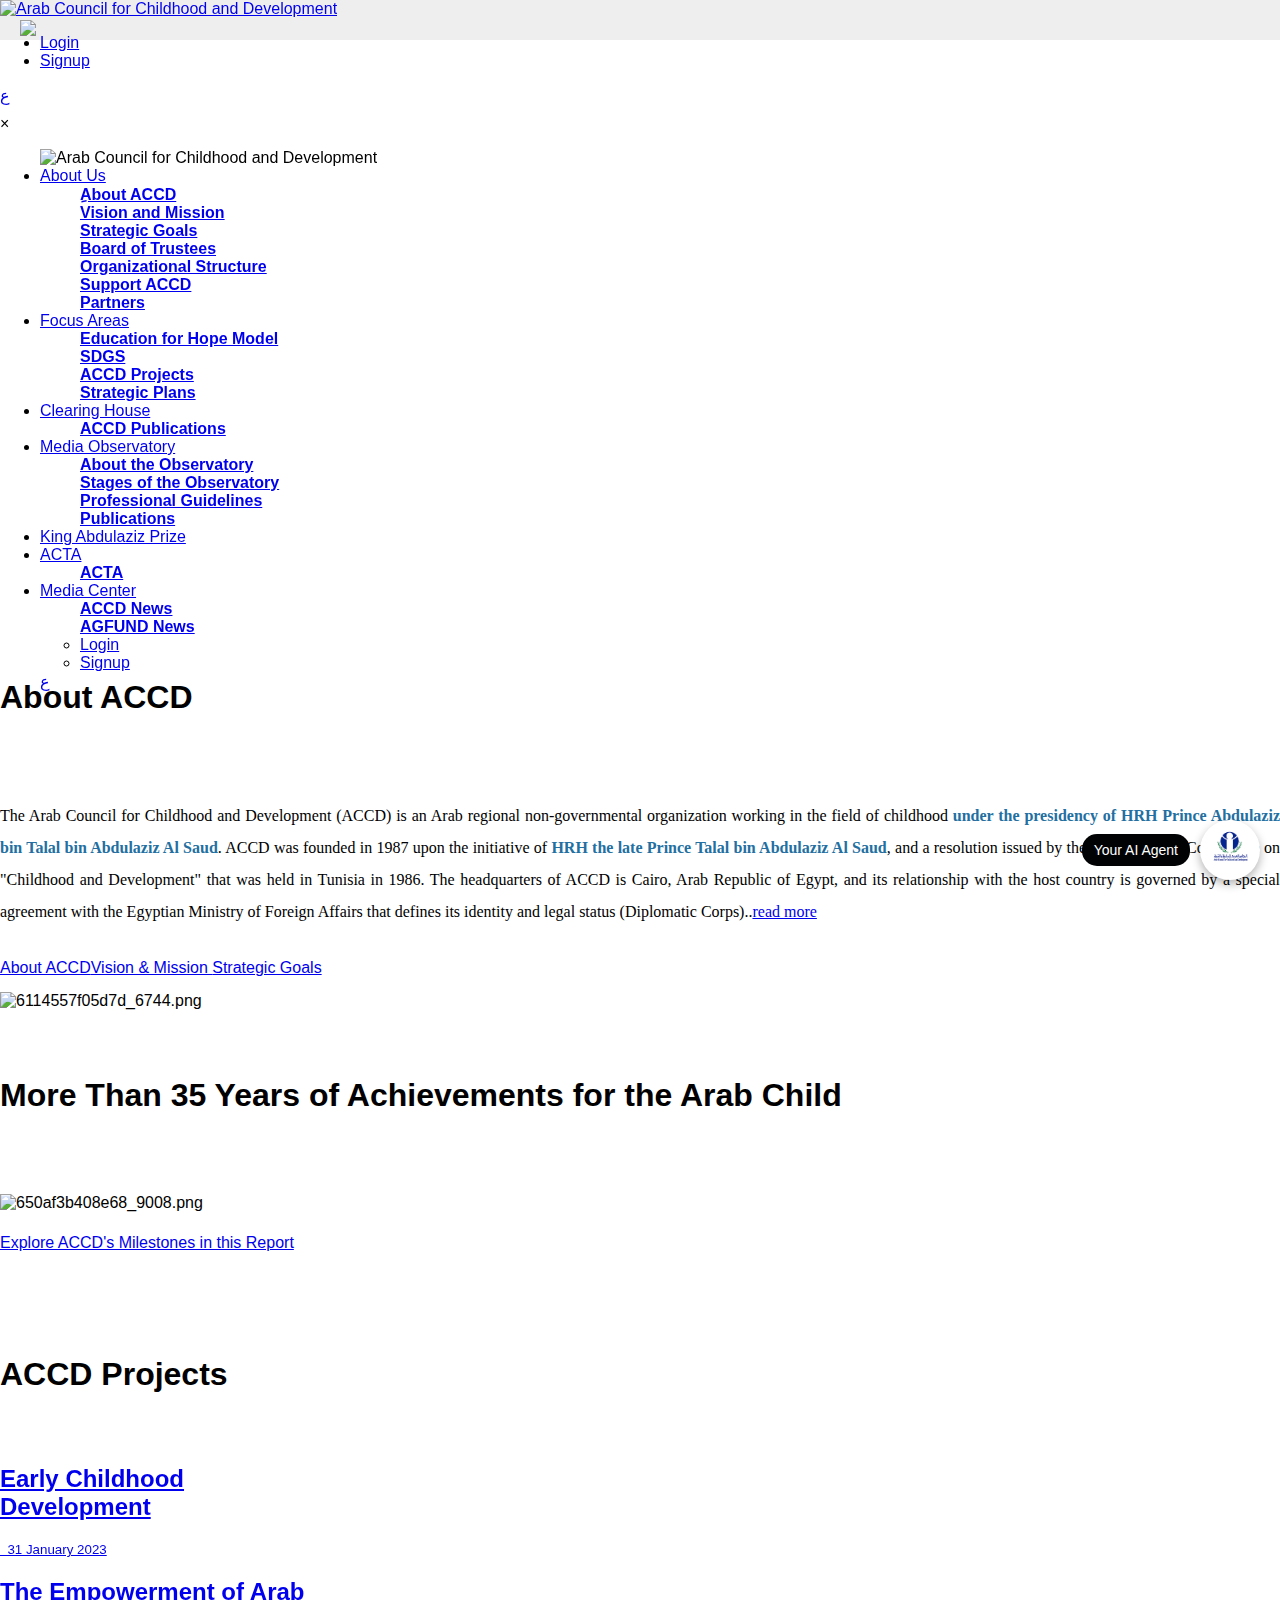
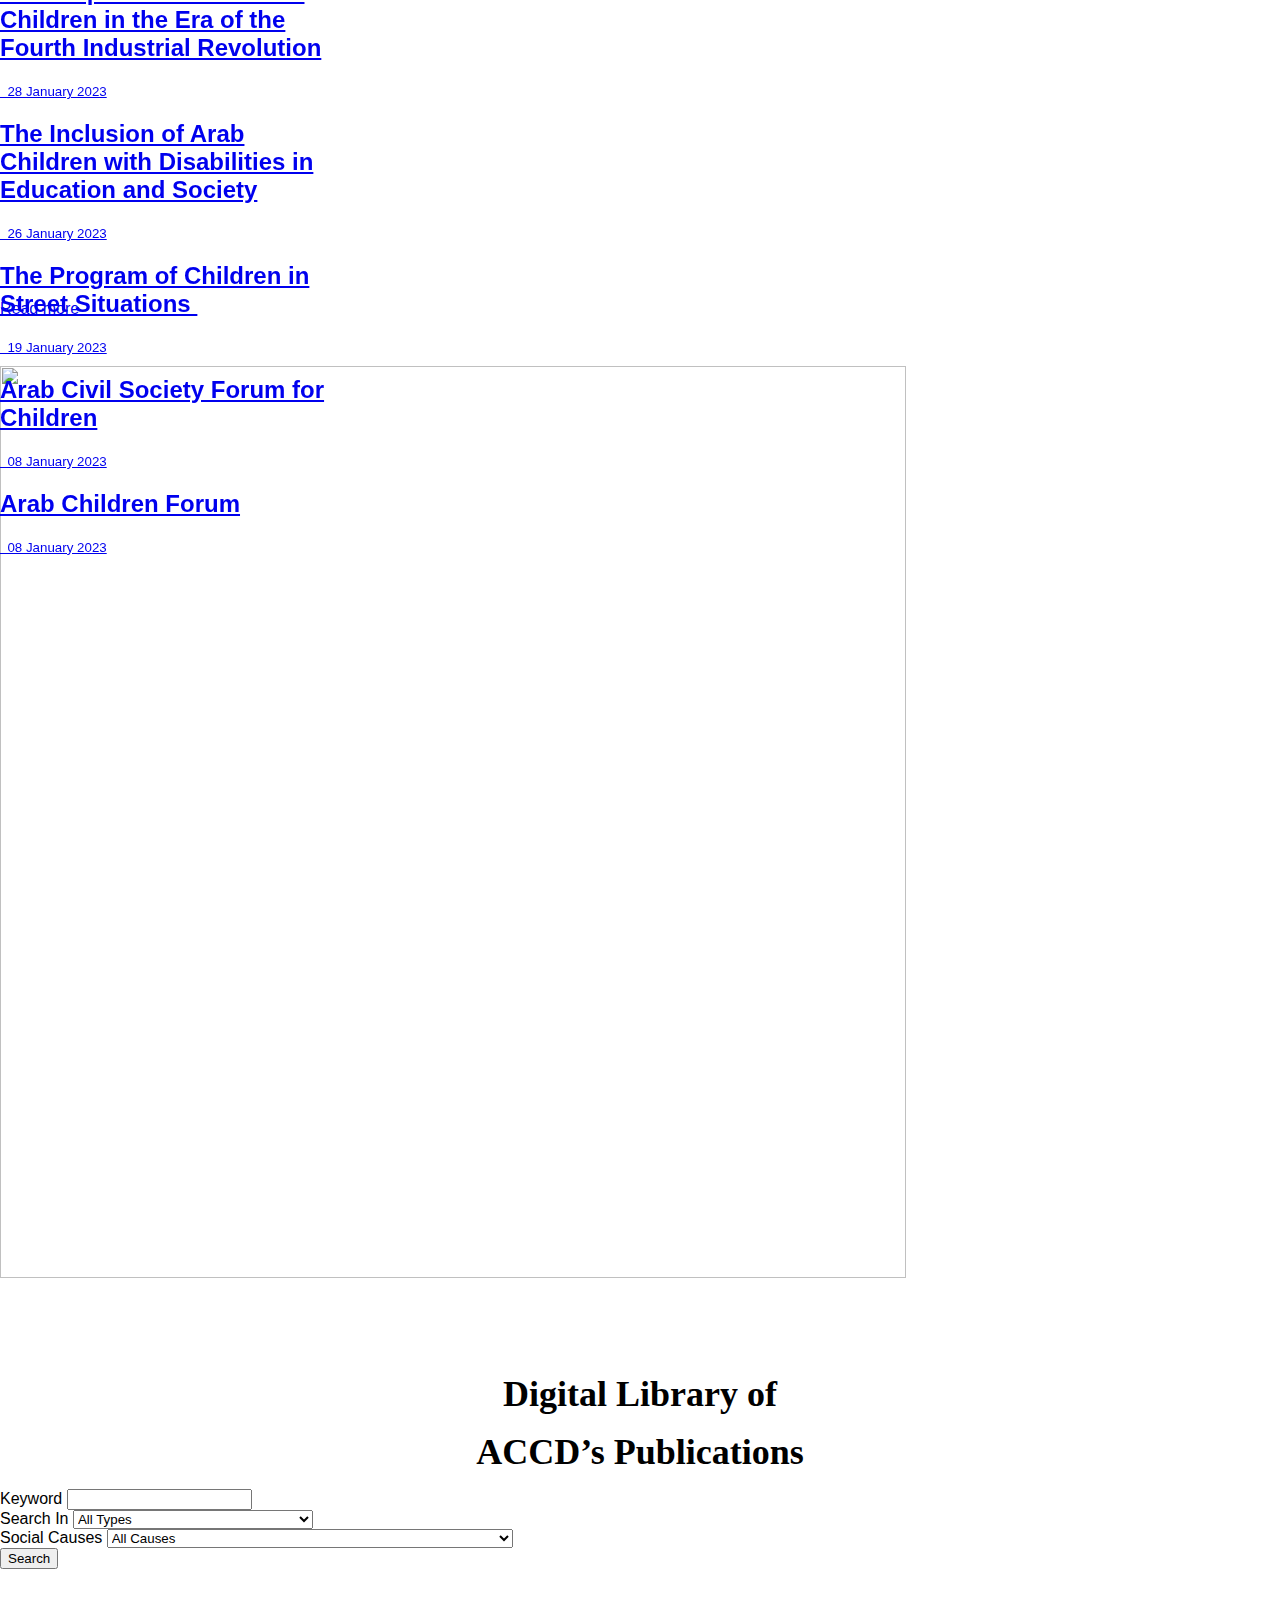
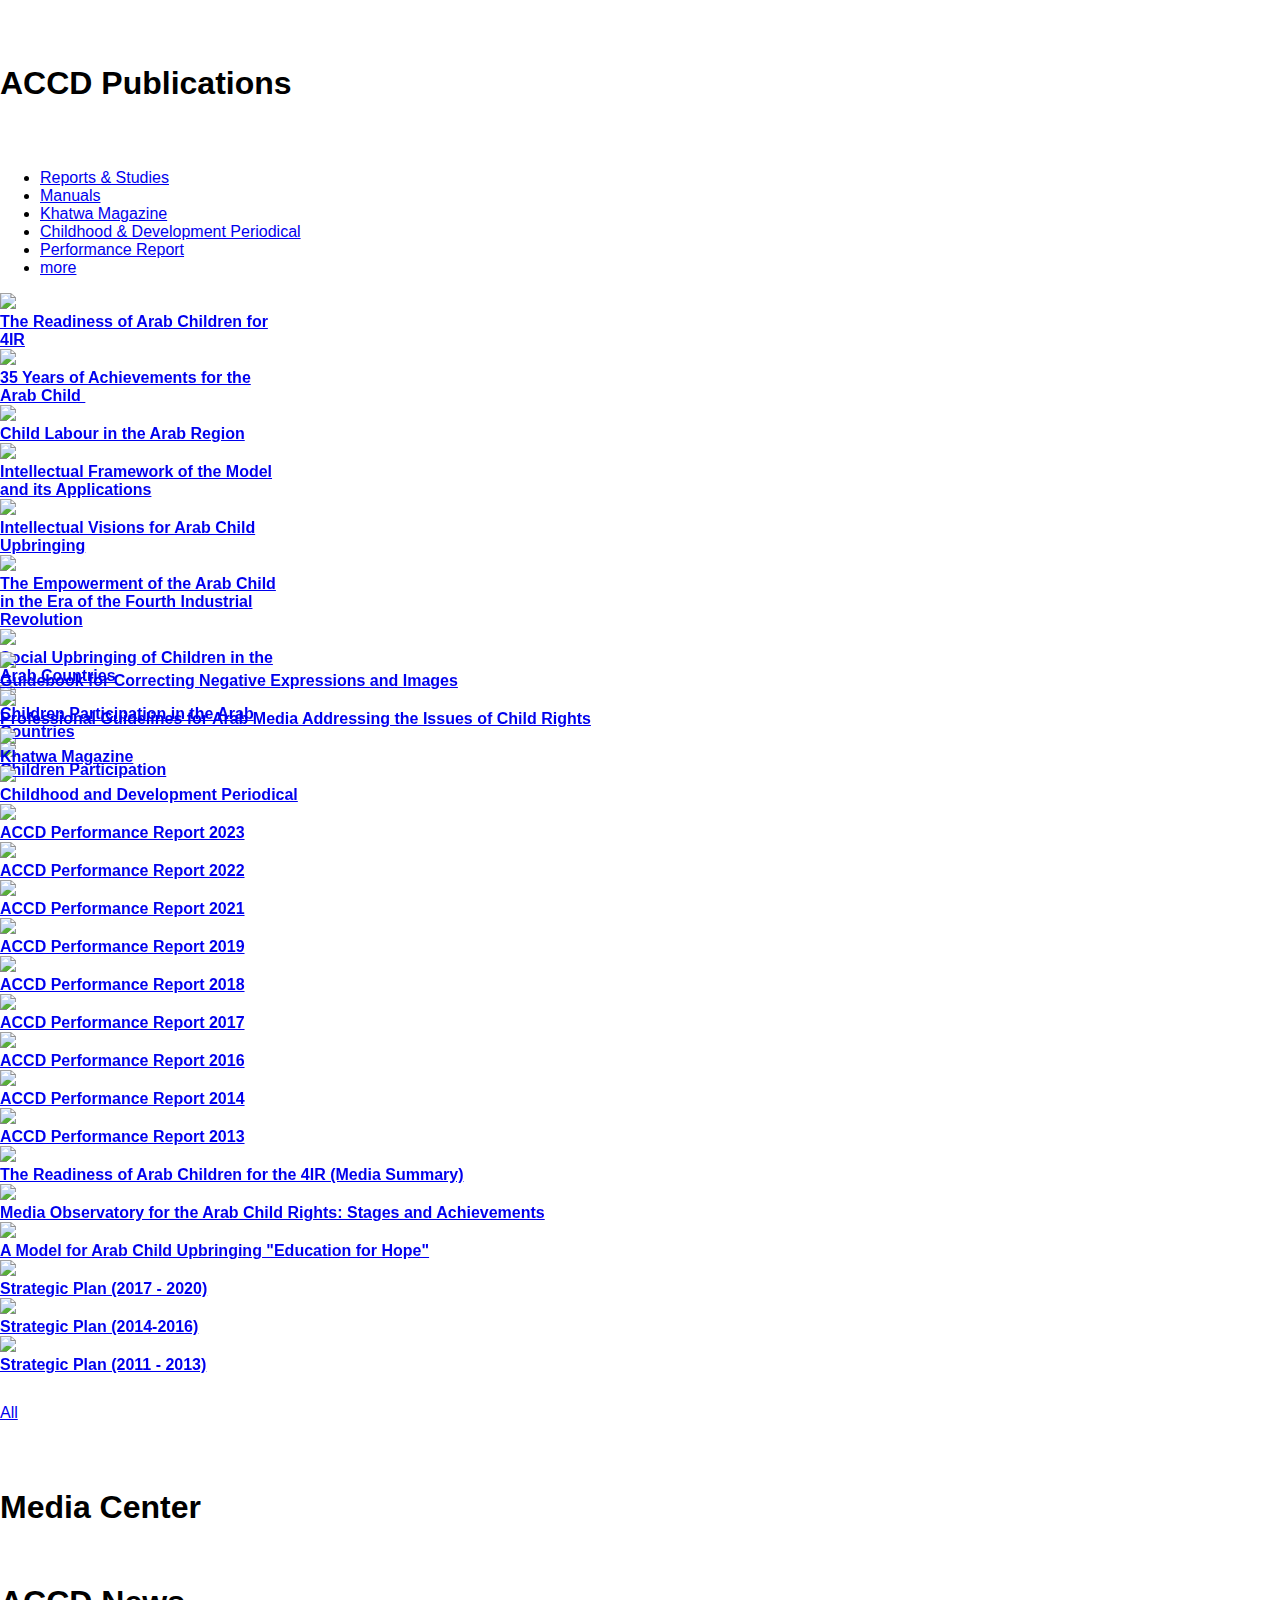
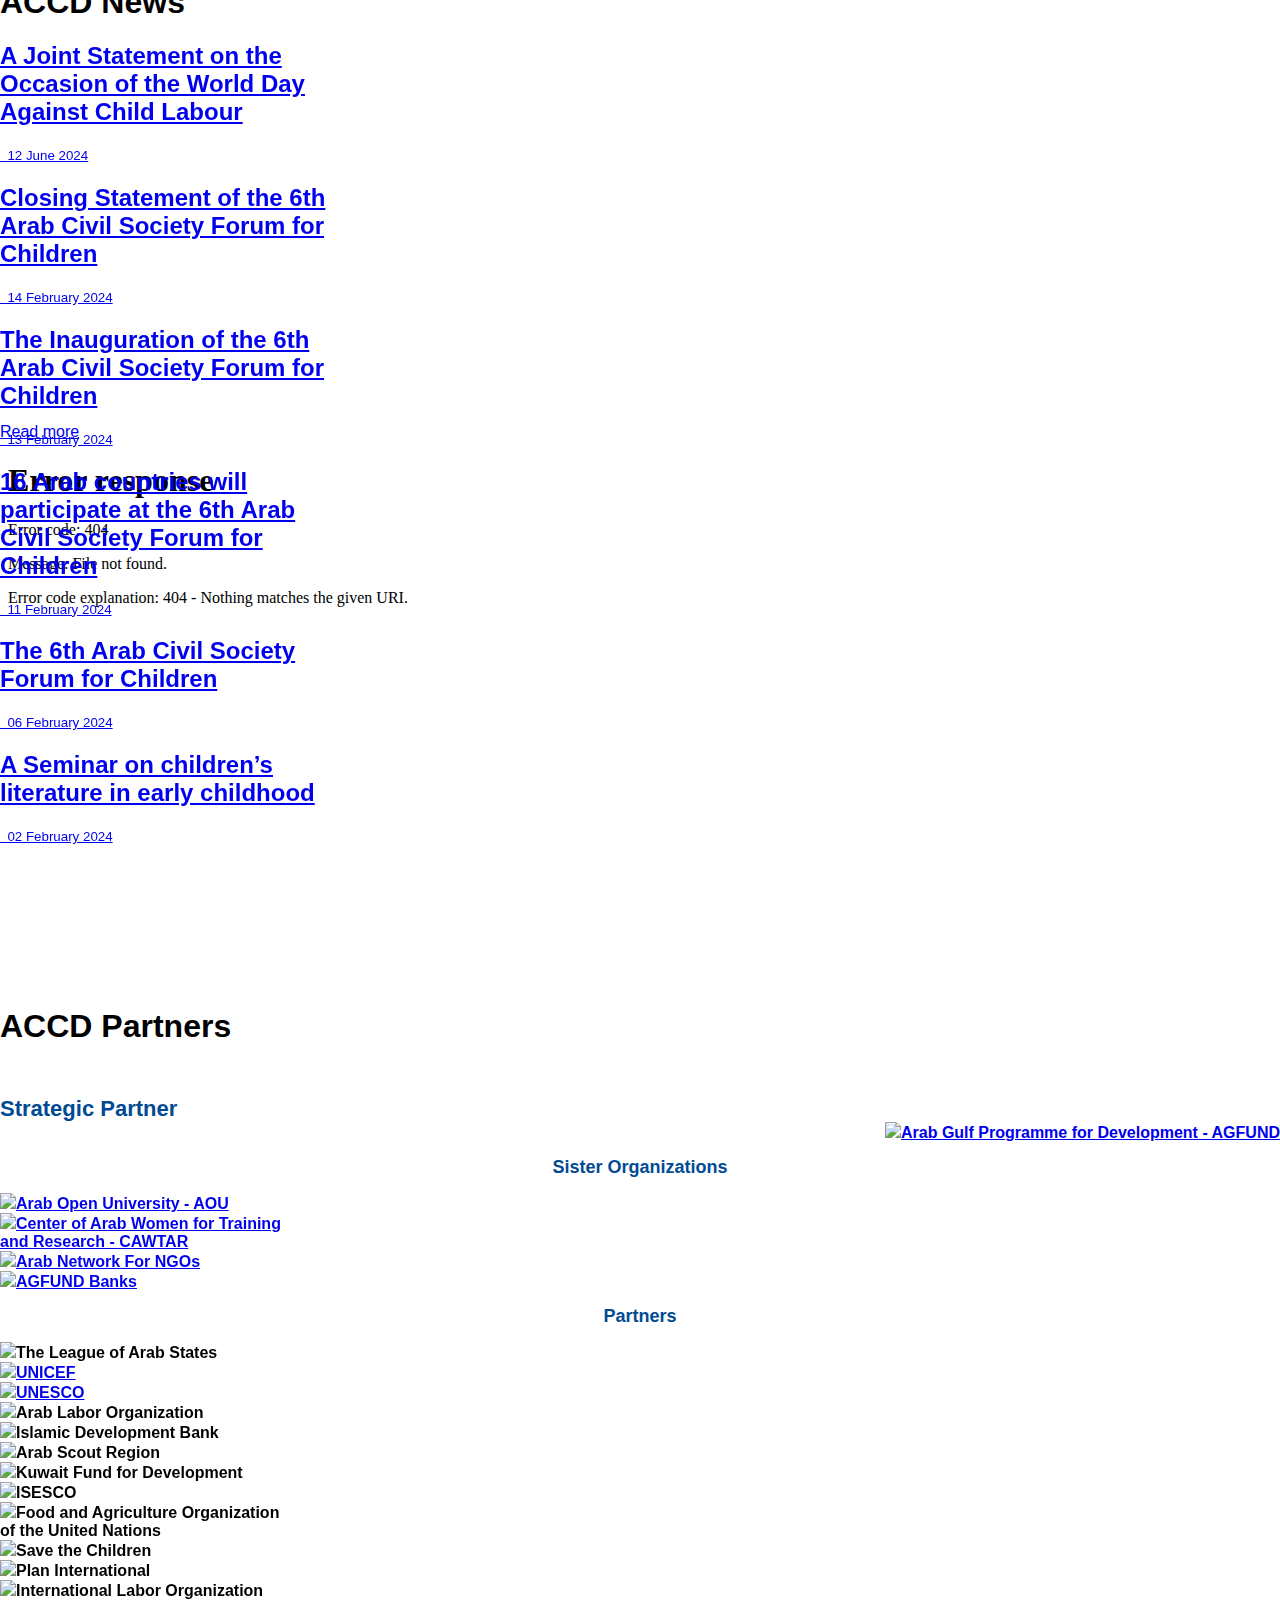
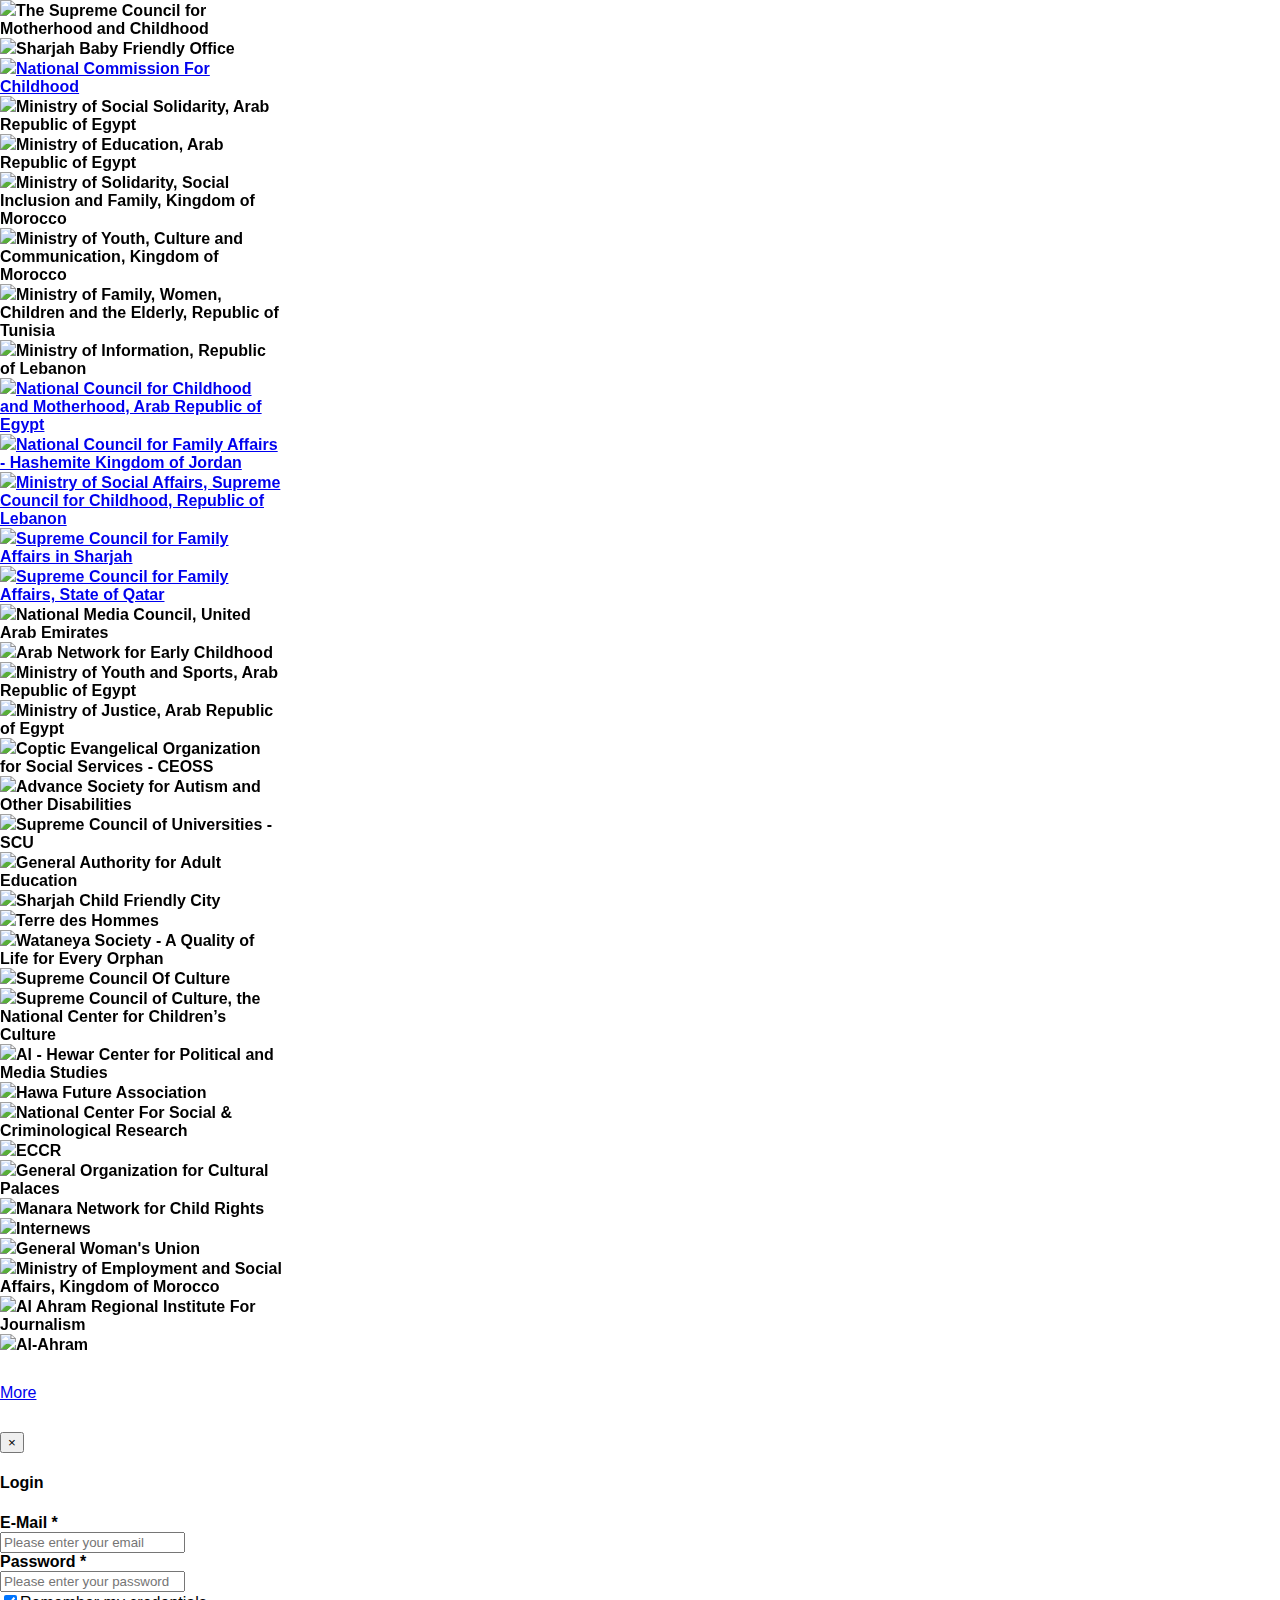
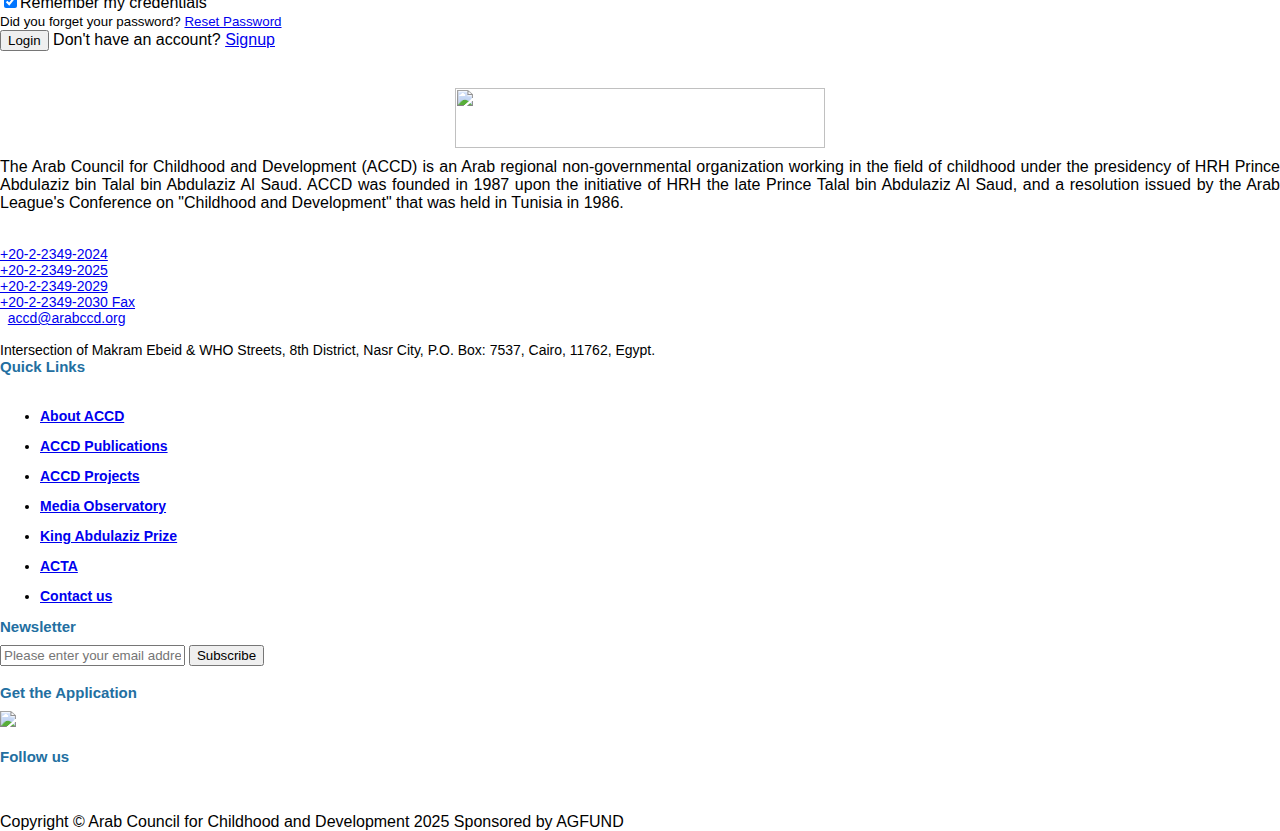
==== commit cac10585: "Rename Arab Council for Childhood and Development.html to index.html" ====
--- a/index.html
+++ b/index.html
@@ -84,7 +84,7 @@
 
 <!-- Variables passed from PHP to JS -->
 <script>
-var user_token = "f3qru41ac0ocs4k8kgcgw8wc0skog0s";
+var user_token = "97971fznw34so0csok8okkk8c8wck88";
 var current_platform = "Browser";
 var on_mobile = 0;
 var enable_localization = 1;
@@ -95,7 +95,9 @@
 <script src="./Arab Council for Childhood and Development_files/selecty.min.js.download"></script>
 <link href="./Arab Council for Childhood and Development_files/selecty.min.css" rel="stylesheet">
 
-<script charset="utf-8" src="./Arab Council for Childhood and Development_files/timeline.e108540dddc96e4b707f5cf259a582d7.js.download"></script></head><body class="body website" data-aos-easing="ease-in-out-sine" data-aos-duration="400" data-aos-delay="0"><div id="page-loading" style="display: none;">
+<style id="dark-reader-style" type="text/css">@media screen {
+html {-webkit-transition : -webkit-filter 300ms linear;}
+}</style><script charset="utf-8" src="./Arab Council for Childhood and Development_files/timeline.e108540dddc96e4b707f5cf259a582d7.js.download"></script></head><body class="body website" data-aos-easing="ease-in-out-sine" data-aos-duration="400" data-aos-delay="0"><div id="page-loading" style="display: none;">
 	<div class="spinner">
 		<div class="double-bounce1"></div>
 		<div class="double-bounce2"></div>
@@ -111,7 +113,6 @@
 	});
 });
 </script>
-
 <style>
 	body {
 	font-family: Arial, sans-serif;
@@ -362,6 +363,7 @@
 margin-left: 10px;
 }
 </style>
+
 
 <!-- Body Headers -->
 <!-- Website header-->
@@ -486,7 +488,7 @@
 
 <div class="slider">
 	<div id="swiper-container-slider" class="swiper-container swiper-container-horizontal swiper-container-autoheight">
-		<div class="swiper-wrapper" style="transition-duration: 0ms; transform: translate3d(-2550px, 0px, 0px); height: 478px;"><div class="swiper-slide swiper-slide-duplicate" data-swiper-slide-index="3" style="width: 1275px;">
+		<div class="swiper-wrapper" style="transition-duration: 300ms; transform: translate3d(-3825px, 0px, 0px); height: 478px;"><div class="swiper-slide swiper-slide-duplicate swiper-slide-duplicate-next" data-swiper-slide-index="3" style="width: 1275px;">
 					<img class="image" src="./Arab Council for Childhood and Development_files/650b10c8ae69f.jpg">
 										<div class="description">
 						<div>
@@ -495,7 +497,7 @@
 						<div class="buttons" data-animation="zoomIn" style="animation-duration: 1s;"><a class="btn btn-arabccd" href="https://www.arabccd.org/en/arab-childhood-training-academy-acta/">ACTA Academy </a></div>						</div>
 					</div>
 									</div>
-							<div class="swiper-slide swiper-slide-prev" data-swiper-slide-index="0" style="width: 1275px;">
+							<div class="swiper-slide" data-swiper-slide-index="0" style="width: 1275px;">
 					<img class="image" src="./Arab Council for Childhood and Development_files/650b0fa30e8c0.jpg">
 										<div class="description">
 						<div>
@@ -504,7 +506,7 @@
 						<div class="buttons" data-animation="zoomIn" style="animation-duration: 1s;"><a class="btn btn-arabccd" href="https://www.arabccd.org/en/about/">About ACCD</a></div>						</div>
 					</div>
 									</div>
-							<div class="swiper-slide swiper-slide-active" data-swiper-slide-index="1" style="width: 1275px;">
+							<div class="swiper-slide swiper-slide-prev" data-swiper-slide-index="1" style="width: 1275px;">
 					<img class="image" src="./Arab Council for Childhood and Development_files/650b0d1b163d7.jpg">
 										<div class="description">
 						<div>
@@ -513,16 +515,16 @@
 						<div class="buttons" data-animation="zoomIn" style="animation-duration: 1s;"><a class="btn btn-arabccd" href="https://www.arabccd.org/en/about/#module-650bf11d673ac">Mission and Vision </a></div>						</div>
 					</div>
 									</div>
-							<div class="swiper-slide swiper-slide-next" data-swiper-slide-index="2" style="width: 1275px;">
+							<div class="swiper-slide swiper-slide-active" data-swiper-slide-index="2" style="width: 1275px;">
 					<img class="image" src="./Arab Council for Childhood and Development_files/650b0c8d06eda.png">
 										<div class="description">
 						<div>
-						<h2 data-animation="fadeInLeft" class="" style="animation-duration: 1s;">Focus Areas </h2>												
+						<h2 data-animation="fadeInLeft" class="animated fadeInLeft" style="animation-duration: 1s;">Focus Areas </h2>												
 						<!-- Buttons -->
-						<div class="buttons" data-animation="zoomIn" style="animation-duration: 1s;"><a class="btn btn-arabccd" href="https://www.arabccd.org/en/focus-areas-en/">Explore the Model </a></div>						</div>
+						<div class="buttons animated zoomIn" data-animation="zoomIn" style="animation-duration: 1s;"><a class="btn btn-arabccd" href="https://www.arabccd.org/en/focus-areas-en/">Explore the Model </a></div>						</div>
 					</div>
 									</div>
-							<div class="swiper-slide" data-swiper-slide-index="3" style="width: 1275px;">
+							<div class="swiper-slide swiper-slide-next" data-swiper-slide-index="3" style="width: 1275px;">
 					<img class="image" src="./Arab Council for Childhood and Development_files/650b10c8ae69f.jpg">
 										<div class="description">
 						<div>
@@ -531,7 +533,7 @@
 						<div class="buttons" data-animation="zoomIn" style="animation-duration: 1s;"><a class="btn btn-arabccd" href="https://www.arabccd.org/en/arab-childhood-training-academy-acta/">ACTA Academy </a></div>						</div>
 					</div>
 									</div>
-					<div class="swiper-slide swiper-slide-duplicate swiper-slide-duplicate-prev" data-swiper-slide-index="0" style="width: 1275px;">
+					<div class="swiper-slide swiper-slide-duplicate" data-swiper-slide-index="0" style="width: 1275px;">
 					<img class="image" src="./Arab Council for Childhood and Development_files/650b0fa30e8c0.jpg">
 										<div class="description">
 						<div>
@@ -543,7 +545,7 @@
 		<div id="swiper-next-slider" class="swiper-button-next"></div>
 		<div id="swiper-prev-slider" class="swiper-button-prev"></div>
 	</div>
-	<div id="swiper-pagination-slider" class="swiper-pagination swiper-pagination-clickable swiper-pagination-bullets"><span class="swiper-pagination-bullet"></span><span class="swiper-pagination-bullet swiper-pagination-bullet-active"></span><span class="swiper-pagination-bullet"></span><span class="swiper-pagination-bullet"></span></div>
+	<div id="swiper-pagination-slider" class="swiper-pagination swiper-pagination-clickable swiper-pagination-bullets"><span class="swiper-pagination-bullet"></span><span class="swiper-pagination-bullet"></span><span class="swiper-pagination-bullet swiper-pagination-bullet-active"></span><span class="swiper-pagination-bullet"></span></div>
 </div>
 
 <script>
@@ -583,8 +585,8 @@
 </script>
 </div></div></div></div><div id="module-6114553cd5e12" class="module_custom module-6114553cd5e12"><div class="container container-basic"><div class="module_custom_separator" style="height:22.5px"></div><div class=""><div class="row grid-container-15" style="justify-content:flex-start; align-items:center; flex-wrap:wrap"><div class="col-md-11 col-sm-11 grid-item aos-init" data-aos="fade-left" data-aos-duration="500" data-aos-easing="linear" data-aos-mirror="true" data-aos-once="true"><div id="module-611425d1a6b59" class="module_custom module-611425d1a6b59"><div class="container container-basic"><div class="module_custom_separator" style="height:15px"></div><div class="module_title"><h1 class="class-650099334eb23">About ACCD</h1></div><div class="module_custom_separator" style="height:15px"></div><div class=""><div class="row grid-container-10" style="justify-content:flex-start; align-items:stretch; flex-wrap:wrap"><div class="col-md-20 col-sm-20 grid-item "><div class="module_html_content"><div style="line-height:2;text-align:justify;">
 <p><span style="font-size:16px;"><span style="font-family:Tahoma;"><br>The Arab Council for Childhood and Development (ACCD) is an Arab regional non-governmental organization working in the field of childhood <strong><span style="color:#236fa1;">under the presidency of HRH Prince Abdulaziz bin Talal bin Abdulaziz Al Saud</span></strong>. ACCD was founded in 1987 upon the initiative of <strong><span style="color:#236fa1;">HRH the late Prince Talal bin Abdulaziz Al Saud</span></strong>, and a resolution issued by the Arab League's Conference on "Childhood and Development" that was held in Tunisia in 1986. The headquarters of ACCD is Cairo, Arab Republic of Egypt, and its relationship with the host country is governed by a special agreement with the Egyptian Ministry of Foreign Affairs that defines its identity and legal status (Diplomatic Corps)..<a href="https://www.arabccd.org/en/about/">read more</a>&nbsp;</span></span></p>
-</div></div></div></div></div><div class="module_custom_separator" style="height:15px"></div><div class="module_buttons"><a class="class-6114ccec8677d" href="https://www.arabccd.org/en/about/">About ACCD</a><a class="class-6114ccec8677d" href="https://www.arabccd.org/en/about/#module-650bf11d673ac">Vision &amp; Mission </a><a class="class-6114ccec8677d" href="https://www.arabccd.org/en/about/#module-650c2d55d914f">Strategic Goals </a></div><div class="module_custom_separator" style="height:15px"></div></div></div></div><div class="col-md-9 col-sm-9 grid-item aos-init" data-aos="fade-right" data-aos-duration="500" data-aos-easing="linear" data-aos-mirror="true" data-aos-once="true"><div class="module_html_content"><img class="class-6114567ebc819" src="./Arab Council for Childhood and Development_files/6114557f05d7d_6744.png" alt="6114557f05d7d_6744.png"></div></div></div></div><div class="module_custom_separator" style="height:22.5px"></div></div></div><div id="module-64b54ca94090a" class="module_custom module-64b54ca94090a"><div class="container container-basic"><div class="module_custom_separator" style="height:22.5px"></div><div class="module_title"><h1 class="class-650187572797d">More Than 35 Years of Achievements for the Arab Child </h1></div><div class="module_custom_separator" style="height:22.5px"></div><div class=""><div class="row grid-container-15" style="justify-content:flex-start; align-items:center; flex-wrap:wrap"><div class="col-md-20 col-sm-20 grid-item aos-init" data-aos="fade-right" data-aos-duration="500" data-aos-easing="linear" data-aos-mirror="true" data-aos-once="true"><div class="module_html_content"><br><br><img class="class-6114567ebc819" src="./Arab Council for Childhood and Development_files/650af3b408e68_9008.png" width="1200" height="574" alt="650af3b408e68_9008.png"></div></div></div></div><div class="module_custom_separator" style="height:22.5px"></div><div class="module_buttons"><a class="class-6114ccec8677d" href="https://www.arabccd.org/en/publications/35-years-of-achievements-for-the-arab-child%C2%A0/">Explore ACCD's Milestones in this Report </a></div><div class="module_custom_separator" style="height:22.5px"></div></div></div><div id="module-611637a2981ef" class="module_custom module-611637a2981ef"><div class="container container-basic"><div class="module_custom_separator" style="height:30px"></div><div class=""><div class="row grid-container-20" style="justify-content:flex-start; align-items:flex-start; flex-wrap:wrap"><div class="col-md-13 col-sm-13 grid-item "><div id="module-612122b8af6c3" class="module_custom module-612122b8af6c3"><div class="container container-basic"><div class="module_custom_separator" style="height:30px"></div><div class="module_title"><h1 class="">ACCD Projects </h1></div><div class="module_custom_separator" style="height:30px"></div><div class=""><div class="row grid-container-20" style="justify-content:flex-start; align-items:stretch; flex-wrap:wrap"><div class="col-md-20 col-sm-20 grid-item "><div style="position:relative" class="slider-6116391188178 slider-61163911881784077">
-		<div id="slider-61163911881784077" class="swiper-container swiper-container-horizontal swiper-container-autoheight">
+</div></div></div></div></div><div class="module_custom_separator" style="height:15px"></div><div class="module_buttons"><a class="class-6114ccec8677d" href="https://www.arabccd.org/en/about/">About ACCD</a><a class="class-6114ccec8677d" href="https://www.arabccd.org/en/about/#module-650bf11d673ac">Vision &amp; Mission </a><a class="class-6114ccec8677d" href="https://www.arabccd.org/en/about/#module-650c2d55d914f">Strategic Goals </a></div><div class="module_custom_separator" style="height:15px"></div></div></div></div><div class="col-md-9 col-sm-9 grid-item aos-init" data-aos="fade-right" data-aos-duration="500" data-aos-easing="linear" data-aos-mirror="true" data-aos-once="true"><div class="module_html_content"><img class="class-6114567ebc819" src="./Arab Council for Childhood and Development_files/6114557f05d7d_6744.png" alt="6114557f05d7d_6744.png"></div></div></div></div><div class="module_custom_separator" style="height:22.5px"></div></div></div><div id="module-64b54ca94090a" class="module_custom module-64b54ca94090a"><div class="container container-basic"><div class="module_custom_separator" style="height:22.5px"></div><div class="module_title"><h1 class="class-650187572797d">More Than 35 Years of Achievements for the Arab Child </h1></div><div class="module_custom_separator" style="height:22.5px"></div><div class=""><div class="row grid-container-15" style="justify-content:flex-start; align-items:center; flex-wrap:wrap"><div class="col-md-20 col-sm-20 grid-item aos-init" data-aos="fade-right" data-aos-duration="500" data-aos-easing="linear" data-aos-mirror="true" data-aos-once="true"><div class="module_html_content"><br><br><img class="class-6114567ebc819" src="./Arab Council for Childhood and Development_files/650af3b408e68_9008.png" width="1200" height="574" alt="650af3b408e68_9008.png"></div></div></div></div><div class="module_custom_separator" style="height:22.5px"></div><div class="module_buttons"><a class="class-6114ccec8677d" href="https://www.arabccd.org/en/publications/35-years-of-achievements-for-the-arab-child%C2%A0/">Explore ACCD's Milestones in this Report </a></div><div class="module_custom_separator" style="height:22.5px"></div></div></div><div id="module-611637a2981ef" class="module_custom module-611637a2981ef"><div class="container container-basic"><div class="module_custom_separator" style="height:30px"></div><div class=""><div class="row grid-container-20" style="justify-content:flex-start; align-items:flex-start; flex-wrap:wrap"><div class="col-md-13 col-sm-13 grid-item "><div id="module-612122b8af6c3" class="module_custom module-612122b8af6c3"><div class="container container-basic"><div class="module_custom_separator" style="height:30px"></div><div class="module_title"><h1 class="">ACCD Projects </h1></div><div class="module_custom_separator" style="height:30px"></div><div class=""><div class="row grid-container-20" style="justify-content:flex-start; align-items:stretch; flex-wrap:wrap"><div class="col-md-20 col-sm-20 grid-item "><div style="position:relative" class="slider-6116391188178 slider-61163911881785040">
+		<div id="slider-61163911881785040" class="swiper-container swiper-container-horizontal swiper-container-autoheight">
 			<div class="swiper-wrapper" style="height: 405px; transform: translate3d(0px, 0px, 0px);">
 				<div class="swiper-slide swiper-slide-active" style="width: 328.5px; margin-right: 20px;"><a class="block_generic_2" href="https://www.arabccd.org/en/projects/early-childhood-development/">
 	<div class="image_container"><div preload="true" class="image" style="background-image:url(uploads/projects/cover_6509bcacd3850.jpg)"></div></div>
@@ -642,7 +644,7 @@
 		<div class="swiper-pagination swiper-pagination-clickable swiper-pagination-bullets"><span class="swiper-pagination-bullet swiper-pagination-bullet-active"></span><span class="swiper-pagination-bullet"></span><span class="swiper-pagination-bullet"></span><span class="swiper-pagination-bullet"></span><span class="swiper-pagination-bullet"></span></div>
 		</div>
 		<script>
-		swiperInstances['slider-61163911881784077'] = new Swiper('#slider-61163911881784077', {
+		swiperInstances['slider-61163911881785040'] = new Swiper('#slider-61163911881785040', {
 			
 			slidesPerView: 2,
 			slidesPerColumn: 1,
@@ -654,12 +656,12 @@
 			autoHeight: true,
 			loop: false,
 			pagination: {
-				el: '.slider-61163911881784077 .swiper-pagination',
+				el: '.slider-61163911881785040 .swiper-pagination',
 				clickable: true,
 			},
 			navigation: {
-				nextEl: '.slider-61163911881784077 .swiper-button-next',
-				prevEl: '.slider-61163911881784077 .swiper-button-prev',
+				nextEl: '.slider-61163911881785040 .swiper-button-next',
+				prevEl: '.slider-61163911881785040 .swiper-button-prev',
 			},
 			breakpoints: {
 				446: { slidesPerView: 1 }
@@ -709,8 +711,8 @@
 	var windowURL = "publications/";
 	setWindowLocation(windowURL + (searchQuery.length ? "?" + searchQuery.join("&") : ""));
 }
-</script></div></div></div><div class="module_custom_separator" style="height:45px"></div></div></div><div id="module-611647768341e" class="module_custom class-610d2d067dae3 module-611647768341e"><div class="container container-basic"><div class="module_custom_separator" style="height:30px"></div><div class="module_title"><h1 class="">ACCD Publications </h1></div><div class="module_custom_separator" style="height:30px"></div><div class=""><div class="row grid-container-20" style="justify-content:flex-start; align-items:stretch; flex-wrap:wrap"><div class="col-md-20 col-sm-20 grid-item "><div class="tabs1"> 	<ul class="nav nav-pills"><li class="active"><a data-toggle="tab" href="https://www.arabccd.org/en/#tab-61214fbe7a3ec7971-0" aria-expanded="true"><div><span></span></div>Reports &amp; Studies </a></li><li><a data-toggle="tab" href="https://www.arabccd.org/en/#tab-61214fbe7a3ec7971-1"><div><span></span></div>Manuals </a></li><li><a data-toggle="tab" href="https://www.arabccd.org/en/#tab-61214fbe7a3ec7971-2"><div><span></span></div>Khatwa Magazine </a></li><li><a data-toggle="tab" href="https://www.arabccd.org/en/#tab-61214fbe7a3ec7971-3"><div><span></span></div>Childhood &amp; Development Periodical </a></li><li><a data-toggle="tab" href="https://www.arabccd.org/en/#tab-61214fbe7a3ec7971-4"><div><span></span></div>Performance Report </a></li><li><a data-toggle="tab" href="https://www.arabccd.org/en/#tab-61214fbe7a3ec7971-5"><div><span></span></div>more </a></li></ul> 	<div class="tab-content"><div id="tab-61214fbe7a3ec7971-0" class="tab-pane in active"><div id="module-61214f461b6e4" class="module_custom module-61214f461b6e4"><div class="container container-basic"><div class=""><div class="row " style="justify-content:flex-start; align-items:stretch; flex-wrap:wrap"><div class="col-md-20 col-sm-20 regular "><div style="position:relative" class="slider-61214e035eb5c slider-61214e035eb5c1359">
-		<div id="slider-61214e035eb5c1359" class="swiper-container swiper-container-horizontal swiper-container-autoheight">
+</script></div></div></div><div class="module_custom_separator" style="height:45px"></div></div></div><div id="module-611647768341e" class="module_custom class-610d2d067dae3 module-611647768341e"><div class="container container-basic"><div class="module_custom_separator" style="height:30px"></div><div class="module_title"><h1 class="">ACCD Publications </h1></div><div class="module_custom_separator" style="height:30px"></div><div class=""><div class="row grid-container-20" style="justify-content:flex-start; align-items:stretch; flex-wrap:wrap"><div class="col-md-20 col-sm-20 grid-item "><div class="tabs1"> 	<ul class="nav nav-pills"><li class="active"><a data-toggle="tab" href="https://www.arabccd.org/en/#tab-61214fbe7a3ec4736-0" aria-expanded="true"><div><span></span></div>Reports &amp; Studies </a></li><li><a data-toggle="tab" href="https://www.arabccd.org/en/#tab-61214fbe7a3ec4736-1"><div><span></span></div>Manuals </a></li><li><a data-toggle="tab" href="https://www.arabccd.org/en/#tab-61214fbe7a3ec4736-2"><div><span></span></div>Khatwa Magazine </a></li><li><a data-toggle="tab" href="https://www.arabccd.org/en/#tab-61214fbe7a3ec4736-3"><div><span></span></div>Childhood &amp; Development Periodical </a></li><li><a data-toggle="tab" href="https://www.arabccd.org/en/#tab-61214fbe7a3ec4736-4"><div><span></span></div>Performance Report </a></li><li><a data-toggle="tab" href="https://www.arabccd.org/en/#tab-61214fbe7a3ec4736-5"><div><span></span></div>more </a></li></ul> 	<div class="tab-content"><div id="tab-61214fbe7a3ec4736-0" class="tab-pane in active"><div id="module-61214f461b6e4" class="module_custom module-61214f461b6e4"><div class="container container-basic"><div class=""><div class="row " style="justify-content:flex-start; align-items:stretch; flex-wrap:wrap"><div class="col-md-20 col-sm-20 regular "><div style="position:relative" class="slider-61214e035eb5c slider-61214e035eb5c3351">
+		<div id="slider-61214e035eb5c3351" class="swiper-container swiper-container-horizontal swiper-container-autoheight">
 			<div class="swiper-wrapper" style="transition-duration: 0ms; transform: translate3d(0px, 0px, 0px); height: 359px;">
 				<div class="swiper-slide swiper-slide-active" style="width: 286.667px; margin-right: 20px;"><a class="block_publication_2d_large" href="https://www.arabccd.org/en/publications/the-readiness-of-arab-children-for-4ir/">
 	<div><img preload="true" src="./Arab Council for Childhood and Development_files/cover_65c35d7390b16.jpg" style="opacity: 1;"></div>
@@ -756,7 +758,7 @@
 		<div class="swiper-pagination swiper-pagination-clickable swiper-pagination-bullets"><span class="swiper-pagination-bullet swiper-pagination-bullet-active"></span><span class="swiper-pagination-bullet"></span><span class="swiper-pagination-bullet"></span><span class="swiper-pagination-bullet"></span><span class="swiper-pagination-bullet"></span><span class="swiper-pagination-bullet"></span><span class="swiper-pagination-bullet"></span></div>
 		</div>
 		<script>
-		swiperInstances['slider-61214e035eb5c1359'] = new Swiper('#slider-61214e035eb5c1359', {
+		swiperInstances['slider-61214e035eb5c3351'] = new Swiper('#slider-61214e035eb5c3351', {
 			
 			slidesPerView: 3,
 			slidesPerColumn: 1,
@@ -768,19 +770,19 @@
 			autoHeight: true,
 			loop: false,
 			pagination: {
-				el: '.slider-61214e035eb5c1359 .swiper-pagination',
+				el: '.slider-61214e035eb5c3351 .swiper-pagination',
 				clickable: true,
 			},
 			navigation: {
-				nextEl: '.slider-61214e035eb5c1359 .swiper-button-next',
-				prevEl: '.slider-61214e035eb5c1359 .swiper-button-prev',
+				nextEl: '.slider-61214e035eb5c3351 .swiper-button-next',
+				prevEl: '.slider-61214e035eb5c3351 .swiper-button-prev',
 			},
 			breakpoints: {
 				446: { slidesPerView: 1 }
 			}
 		});
-		</script></div></div></div></div></div></div><div id="tab-61214fbe7a3ec7971-1" class="tab-pane fade in"><div id="module-61214f56cd8fa" class="module_custom module-61214f56cd8fa"><div class="container container-basic"><div class=""><div class="row " style="justify-content:flex-start; align-items:stretch; flex-wrap:wrap"><div class="col-md-20 col-sm-20 regular "><div style="position:relative" class="slider-61214e2755d60 slider-61214e2755d604852">
-		<div id="slider-61214e2755d604852" class="swiper-container swiper-container-horizontal swiper-container-autoheight">
+		</script></div></div></div></div></div></div><div id="tab-61214fbe7a3ec4736-1" class="tab-pane fade in"><div id="module-61214f56cd8fa" class="module_custom module-61214f56cd8fa"><div class="container container-basic"><div class=""><div class="row " style="justify-content:flex-start; align-items:stretch; flex-wrap:wrap"><div class="col-md-20 col-sm-20 regular "><div style="position:relative" class="slider-61214e2755d60 slider-61214e2755d605679">
+		<div id="slider-61214e2755d605679" class="swiper-container swiper-container-horizontal swiper-container-autoheight">
 			<div class="swiper-wrapper" style="transition-duration: 0ms;">
 				<div class="swiper-slide"><a class="block_publication_2d_large" href="https://www.arabccd.org/en/publications/guidebook-for-correcting-negative-expressions-and-images/">
 	<div><img preload="true" src="./Arab Council for Childhood and Development_files/cover_650c4fe6e67cd.jpg" style="opacity: 1;"></div>
@@ -798,7 +800,7 @@
 		<div class="swiper-pagination swiper-pagination-clickable swiper-pagination-bullets"></div>
 		</div>
 		<script>
-		swiperInstances['slider-61214e2755d604852'] = new Swiper('#slider-61214e2755d604852', {
+		swiperInstances['slider-61214e2755d605679'] = new Swiper('#slider-61214e2755d605679', {
 			
 			slidesPerView: 3,
 			slidesPerColumn: 1,
@@ -810,19 +812,19 @@
 			autoHeight: true,
 			loop: false,
 			pagination: {
-				el: '.slider-61214e2755d604852 .swiper-pagination',
+				el: '.slider-61214e2755d605679 .swiper-pagination',
 				clickable: true,
 			},
 			navigation: {
-				nextEl: '.slider-61214e2755d604852 .swiper-button-next',
-				prevEl: '.slider-61214e2755d604852 .swiper-button-prev',
+				nextEl: '.slider-61214e2755d605679 .swiper-button-next',
+				prevEl: '.slider-61214e2755d605679 .swiper-button-prev',
 			},
 			breakpoints: {
 				446: { slidesPerView: 1 }
 			}
 		});
-		</script></div></div></div></div></div></div><div id="tab-61214fbe7a3ec7971-2" class="tab-pane fade in"><div id="module-61214f67174ef" class="module_custom module-61214f67174ef"><div class="container container-basic"><div class=""><div class="row " style="justify-content:flex-start; align-items:stretch; flex-wrap:wrap"><div class="col-md-20 col-sm-20 regular "><div style="position:relative" class="slider-61214ebc8a256 slider-61214ebc8a2568065">
-		<div id="slider-61214ebc8a2568065" class="swiper-container swiper-container-horizontal swiper-container-autoheight">
+		</script></div></div></div></div></div></div><div id="tab-61214fbe7a3ec4736-2" class="tab-pane fade in"><div id="module-61214f67174ef" class="module_custom module-61214f67174ef"><div class="container container-basic"><div class=""><div class="row " style="justify-content:flex-start; align-items:stretch; flex-wrap:wrap"><div class="col-md-20 col-sm-20 regular "><div style="position:relative" class="slider-61214ebc8a256 slider-61214ebc8a2569132">
+		<div id="slider-61214ebc8a2569132" class="swiper-container swiper-container-horizontal swiper-container-autoheight">
 			<div class="swiper-wrapper" style="transition-duration: 0ms;">
 				<div class="swiper-slide"><a class="block_publication_2d_large" href="https://www.arabccd.org/en/publications/khatwa-magazine-/">
 	<div><img preload="true" src="./Arab Council for Childhood and Development_files/cover_6509be95a3a8c.jpg" style="opacity: 1;"></div>
@@ -836,7 +838,7 @@
 		<div class="swiper-pagination swiper-pagination-clickable swiper-pagination-bullets"></div>
 		</div>
 		<script>
-		swiperInstances['slider-61214ebc8a2568065'] = new Swiper('#slider-61214ebc8a2568065', {
+		swiperInstances['slider-61214ebc8a2569132'] = new Swiper('#slider-61214ebc8a2569132', {
 			
 			slidesPerView: 3,
 			slidesPerColumn: 1,
@@ -848,19 +850,19 @@
 			autoHeight: true,
 			loop: false,
 			pagination: {
-				el: '.slider-61214ebc8a2568065 .swiper-pagination',
+				el: '.slider-61214ebc8a2569132 .swiper-pagination',
 				clickable: true,
 			},
 			navigation: {
-				nextEl: '.slider-61214ebc8a2568065 .swiper-button-next',
-				prevEl: '.slider-61214ebc8a2568065 .swiper-button-prev',
+				nextEl: '.slider-61214ebc8a2569132 .swiper-button-next',
+				prevEl: '.slider-61214ebc8a2569132 .swiper-button-prev',
 			},
 			breakpoints: {
 				446: { slidesPerView: 1 }
 			}
 		});
-		</script></div></div></div></div></div></div><div id="tab-61214fbe7a3ec7971-3" class="tab-pane fade in"><div id="module-61214f7832cd6" class="module_custom module-61214f7832cd6"><div class="container container-basic"><div class=""><div class="row " style="justify-content:flex-start; align-items:stretch; flex-wrap:wrap"><div class="col-md-20 col-sm-20 regular "><div style="position:relative" class="slider-61214ed8ce483 slider-61214ed8ce4834927">
-		<div id="slider-61214ed8ce4834927" class="swiper-container swiper-container-horizontal swiper-container-autoheight">
+		</script></div></div></div></div></div></div><div id="tab-61214fbe7a3ec4736-3" class="tab-pane fade in"><div id="module-61214f7832cd6" class="module_custom module-61214f7832cd6"><div class="container container-basic"><div class=""><div class="row " style="justify-content:flex-start; align-items:stretch; flex-wrap:wrap"><div class="col-md-20 col-sm-20 regular "><div style="position:relative" class="slider-61214ed8ce483 slider-61214ed8ce4836744">
+		<div id="slider-61214ed8ce4836744" class="swiper-container swiper-container-horizontal swiper-container-autoheight">
 			<div class="swiper-wrapper" style="transition-duration: 0ms;">
 				<div class="swiper-slide"><a class="block_publication_2d_large" href="https://www.arabccd.org/en/publications/childhood-and-development-periodical/">
 	<div><img preload="true" src="./Arab Council for Childhood and Development_files/cover_6509c035b6320.jpg" style="opacity: 1;"></div>
@@ -874,7 +876,7 @@
 		<div class="swiper-pagination swiper-pagination-clickable swiper-pagination-bullets"></div>
 		</div>
 		<script>
-		swiperInstances['slider-61214ed8ce4834927'] = new Swiper('#slider-61214ed8ce4834927', {
+		swiperInstances['slider-61214ed8ce4836744'] = new Swiper('#slider-61214ed8ce4836744', {
 			
 			slidesPerView: 3,
 			slidesPerColumn: 1,
@@ -886,19 +888,19 @@
 			autoHeight: true,
 			loop: false,
 			pagination: {
-				el: '.slider-61214ed8ce4834927 .swiper-pagination',
+				el: '.slider-61214ed8ce4836744 .swiper-pagination',
 				clickable: true,
 			},
 			navigation: {
-				nextEl: '.slider-61214ed8ce4834927 .swiper-button-next',
-				prevEl: '.slider-61214ed8ce4834927 .swiper-button-prev',
+				nextEl: '.slider-61214ed8ce4836744 .swiper-button-next',
+				prevEl: '.slider-61214ed8ce4836744 .swiper-button-prev',
 			},
 			breakpoints: {
 				446: { slidesPerView: 1 }
 			}
 		});
-		</script></div></div></div></div></div></div><div id="tab-61214fbe7a3ec7971-4" class="tab-pane fade in"><div id="module-61214f883a0ee" class="module_custom module-61214f883a0ee"><div class="container container-basic"><div class=""><div class="row " style="justify-content:flex-start; align-items:stretch; flex-wrap:wrap"><div class="col-md-20 col-sm-20 regular "><div style="position:relative" class="slider-61214efa008b0 slider-61214efa008b08132">
-		<div id="slider-61214efa008b08132" class="swiper-container swiper-container-horizontal swiper-container-autoheight">
+		</script></div></div></div></div></div></div><div id="tab-61214fbe7a3ec4736-4" class="tab-pane fade in"><div id="module-61214f883a0ee" class="module_custom module-61214f883a0ee"><div class="container container-basic"><div class=""><div class="row " style="justify-content:flex-start; align-items:stretch; flex-wrap:wrap"><div class="col-md-20 col-sm-20 regular "><div style="position:relative" class="slider-61214efa008b0 slider-61214efa008b03695">
+		<div id="slider-61214efa008b03695" class="swiper-container swiper-container-horizontal swiper-container-autoheight">
 			<div class="swiper-wrapper" style="transition-duration: 0ms;">
 				<div class="swiper-slide"><a class="block_publication_2d_large" href="https://www.arabccd.org/en/publications/accd-performance-report-2023/">
 	<div><img preload="true" src="./Arab Council for Childhood and Development_files/cover_6649dfb25c0b4.jpg" style="opacity: 1;"></div>
@@ -944,7 +946,7 @@
 		<div class="swiper-pagination swiper-pagination-clickable swiper-pagination-bullets"></div>
 		</div>
 		<script>
-		swiperInstances['slider-61214efa008b08132'] = new Swiper('#slider-61214efa008b08132', {
+		swiperInstances['slider-61214efa008b03695'] = new Swiper('#slider-61214efa008b03695', {
 			
 			slidesPerView: 3,
 			slidesPerColumn: 1,
@@ -956,19 +958,19 @@
 			autoHeight: true,
 			loop: false,
 			pagination: {
-				el: '.slider-61214efa008b08132 .swiper-pagination',
+				el: '.slider-61214efa008b03695 .swiper-pagination',
 				clickable: true,
 			},
 			navigation: {
-				nextEl: '.slider-61214efa008b08132 .swiper-button-next',
-				prevEl: '.slider-61214efa008b08132 .swiper-button-prev',
+				nextEl: '.slider-61214efa008b03695 .swiper-button-next',
+				prevEl: '.slider-61214efa008b03695 .swiper-button-prev',
 			},
 			breakpoints: {
 				446: { slidesPerView: 1 }
 			}
 		});
-		</script></div></div></div></div></div></div><div id="tab-61214fbe7a3ec7971-5" class="tab-pane fade in"><div id="module-61214f9d0e80d" class="module_custom module-61214f9d0e80d"><div class="container container-basic"><div class=""><div class="row " style="justify-content:flex-start; align-items:stretch; flex-wrap:wrap"><div class="col-md-20 col-sm-20 regular "><div style="position:relative" class="slider-61214f0cd4d15 slider-61214f0cd4d153596">
-		<div id="slider-61214f0cd4d153596" class="swiper-container swiper-container-horizontal swiper-container-autoheight">
+		</script></div></div></div></div></div></div><div id="tab-61214fbe7a3ec4736-5" class="tab-pane fade in"><div id="module-61214f9d0e80d" class="module_custom module-61214f9d0e80d"><div class="container container-basic"><div class=""><div class="row " style="justify-content:flex-start; align-items:stretch; flex-wrap:wrap"><div class="col-md-20 col-sm-20 regular "><div style="position:relative" class="slider-61214f0cd4d15 slider-61214f0cd4d151043">
+		<div id="slider-61214f0cd4d151043" class="swiper-container swiper-container-horizontal swiper-container-autoheight">
 			<div class="swiper-wrapper" style="transition-duration: 0ms;">
 				<div class="swiper-slide"><a class="block_publication_2d_large" href="https://www.arabccd.org/en/publications/the-readiness-of-arab-children-for-the-4ir-media-summary/">
 	<div><img preload="true" src="./Arab Council for Childhood and Development_files/cover_65c8a9bfd466d.jpg" style="opacity: 1;"></div>
@@ -1002,7 +1004,7 @@
 		<div class="swiper-pagination swiper-pagination-clickable swiper-pagination-bullets"></div>
 		</div>
 		<script>
-		swiperInstances['slider-61214f0cd4d153596'] = new Swiper('#slider-61214f0cd4d153596', {
+		swiperInstances['slider-61214f0cd4d151043'] = new Swiper('#slider-61214f0cd4d151043', {
 			
 			slidesPerView: 3,
 			slidesPerColumn: 1,
@@ -1014,20 +1016,20 @@
 			autoHeight: true,
 			loop: false,
 			pagination: {
-				el: '.slider-61214f0cd4d153596 .swiper-pagination',
+				el: '.slider-61214f0cd4d151043 .swiper-pagination',
 				clickable: true,
 			},
 			navigation: {
-				nextEl: '.slider-61214f0cd4d153596 .swiper-button-next',
-				prevEl: '.slider-61214f0cd4d153596 .swiper-button-prev',
+				nextEl: '.slider-61214f0cd4d151043 .swiper-button-next',
+				prevEl: '.slider-61214f0cd4d151043 .swiper-button-prev',
 			},
 			breakpoints: {
 				446: { slidesPerView: 1 }
 			}
 		});
-		</script></div></div></div></div></div></div></div> </div></div></div></div><div class="module_custom_separator" style="height:30px"></div><div class="module_buttons"><a class="class-6114ccec8677d" href="https://www.arabccd.org/en/publications/">All </a></div><div class="module_custom_separator" style="height:30px"></div></div></div><div id="module-61163a9858e43" class="module_custom class-610d2d067dae3 module-61163a9858e43"><div class="container container-basic"><div class="module_custom_separator" style="height:15px"></div><div class="module_title"><h1 class="">Media Center </h1></div><div class="module_custom_separator" style="height:15px"></div><div class=""><div class="row grid-container-10" style="justify-content:flex-start; align-items:center; flex-wrap:wrap"><div class="col-md-13 col-sm-13 grid-item "><div id="module-63496f15935e6" class="module_custom module-63496f15935e6"><div class="container container-basic"><div class="module_title"><h1 class="">ACCD News </h1></div><div class=""><div class="row " style="justify-content:flex-start; align-items:stretch; flex-wrap:wrap"><div class="col-md-20 col-sm-20 regular "><div style="position:relative" class="slider-63496f4a27175 slider-63496f4a271754191">
-		<div id="slider-63496f4a271754191" class="swiper-container swiper-container-horizontal swiper-container-autoheight">
-			<div class="swiper-wrapper" style="height: 408px; transform: translate3d(0px, 0px, 0px);">
+		</script></div></div></div></div></div></div></div> </div></div></div></div><div class="module_custom_separator" style="height:30px"></div><div class="module_buttons"><a class="class-6114ccec8677d" href="https://www.arabccd.org/en/publications/">All </a></div><div class="module_custom_separator" style="height:30px"></div></div></div><div id="module-61163a9858e43" class="module_custom class-610d2d067dae3 module-61163a9858e43"><div class="container container-basic"><div class="module_custom_separator" style="height:15px"></div><div class="module_title"><h1 class="">Media Center </h1></div><div class="module_custom_separator" style="height:15px"></div><div class=""><div class="row grid-container-10" style="justify-content:flex-start; align-items:center; flex-wrap:wrap"><div class="col-md-13 col-sm-13 grid-item "><div id="module-63496f15935e6" class="module_custom module-63496f15935e6"><div class="container container-basic"><div class="module_title"><h1 class="">ACCD News </h1></div><div class=""><div class="row " style="justify-content:flex-start; align-items:stretch; flex-wrap:wrap"><div class="col-md-20 col-sm-20 regular "><div style="position:relative" class="slider-63496f4a27175 slider-63496f4a271757670">
+		<div id="slider-63496f4a271757670" class="swiper-container swiper-container-horizontal swiper-container-autoheight">
+			<div class="swiper-wrapper" style="height: 381px; transform: translate3d(0px, 0px, 0px);">
 				<div class="swiper-slide swiper-slide-active" style="width: 332px; margin-right: 20px;"><a class="block_generic_2" href="https://www.arabccd.org/en/news/a-joint-statement-on-the-occasion-of-the-world-day-against-child-labour/">
 	<div class="image_container"><div preload="true" class="image" style="background-image:url(uploads/news/cover_66683a9b84294.jpg)"></div></div>
 	<div class="block_content">
@@ -1084,7 +1086,7 @@
 		<div class="swiper-pagination class-6220ce85d00b5 swiper-pagination-clickable swiper-pagination-bullets"><span class="swiper-pagination-bullet swiper-pagination-bullet-active"></span><span class="swiper-pagination-bullet"></span><span class="swiper-pagination-bullet"></span><span class="swiper-pagination-bullet"></span><span class="swiper-pagination-bullet"></span></div>
 		</div>
 		<script>
-		swiperInstances['slider-63496f4a271754191'] = new Swiper('#slider-63496f4a271754191', {
+		swiperInstances['slider-63496f4a271757670'] = new Swiper('#slider-63496f4a271757670', {
 			
 			slidesPerView: 2,
 			slidesPerColumn: 1,
@@ -1096,12 +1098,12 @@
 			autoHeight: true,
 			loop: false,
 			pagination: {
-				el: '.slider-63496f4a271754191 .swiper-pagination',
+				el: '.slider-63496f4a271757670 .swiper-pagination',
 				clickable: true,
 			},
 			navigation: {
-				nextEl: '.slider-63496f4a271754191 .swiper-button-next',
-				prevEl: '.slider-63496f4a271754191 .swiper-button-prev',
+				nextEl: '.slider-63496f4a271757670 .swiper-button-next',
+				prevEl: '.slider-63496f4a271757670 .swiper-button-prev',
 			},
 			breakpoints: {
 				446: { slidesPerView: 1 }
@@ -1210,7 +1212,7 @@
 	</div>
 	<div class="modal-body">
 		<form method="post" action="https://www.arabccd.org/en/login/">
-			<input type="hidden" name="token" value="f3qru41ac0ocs4k8kgcgw8wc0skog0s">
+			<input type="hidden" name="token" value="97971fznw34so0csok8okkk8c8wck88">
 			<input type="hidden" name="action" value="login">
 			<div class="fancy_form">
 				<b>E-Mail *</b>
@@ -1315,7 +1317,7 @@
 <script src="./Arab Council for Childhood and Development_files/_setup.js.download"></script>
 <script src="./Arab Council for Childhood and Development_files/setup.js.download"></script>
 
-<script defer="" src="./Arab Council for Childhood and Development_files/vcd15cbe7772f49c399c6a5babf22c1241717689176015" integrity="sha512-ZpsOmlRQV6y907TI0dKBHq9Md29nnaEIPlkf84rnaERnq6zvWvPUqr2ft8M1aS28oN72PdrCzSjY4U6VaAw1EQ==" data-cf-beacon="{&quot;rayId&quot;:&quot;923f94a88bbee183&quot;,&quot;version&quot;:&quot;2025.1.0&quot;,&quot;r&quot;:1,&quot;token&quot;:&quot;86e32581a61049a3b13616eeeed2992a&quot;,&quot;serverTiming&quot;:{&quot;name&quot;:{&quot;cfExtPri&quot;:true,&quot;cfL4&quot;:true,&quot;cfSpeedBrain&quot;:true,&quot;cfCacheStatus&quot;:true}}}" crossorigin="anonymous"></script>
+<script defer="" src="./Arab Council for Childhood and Development_files/vcd15cbe7772f49c399c6a5babf22c1241717689176015" integrity="sha512-ZpsOmlRQV6y907TI0dKBHq9Md29nnaEIPlkf84rnaERnq6zvWvPUqr2ft8M1aS28oN72PdrCzSjY4U6VaAw1EQ==" data-cf-beacon="{&quot;rayId&quot;:&quot;9240c0cceade11aa&quot;,&quot;version&quot;:&quot;2025.1.0&quot;,&quot;r&quot;:1,&quot;token&quot;:&quot;86e32581a61049a3b13616eeeed2992a&quot;,&quot;serverTiming&quot;:{&quot;name&quot;:{&quot;cfExtPri&quot;:true,&quot;cfL4&quot;:true,&quot;cfSpeedBrain&quot;:true,&quot;cfCacheStatus&quot;:true}}}" crossorigin="anonymous"></script>
 
 <iframe scrolling="no" frameborder="0" allowtransparency="true" src="./Arab Council for Childhood and Development_files/widget_iframe.2f70fb173b9000da126c79afe2098f02.html" title="Twitter settings iframe" style="display: none;"></iframe><iframe id="rufous-sandbox" scrolling="no" frameborder="0" allowtransparency="true" allowfullscreen="true" style="position: absolute; visibility: hidden; display: none; width: 0px; height: 0px; padding: 0px; border: none;" title="Twitter analytics iframe" src="./Arab Council for Childhood and Development_files/saved_resource.html"></iframe>
 <div id="chatContainer">
@@ -1492,7 +1494,6 @@
 chatMessages.appendChild(messageDiv);
 chatMessages.scrollTop = chatMessages.scrollHeight;
 }
-
 </script>
 </body>
-</html>+</html>
